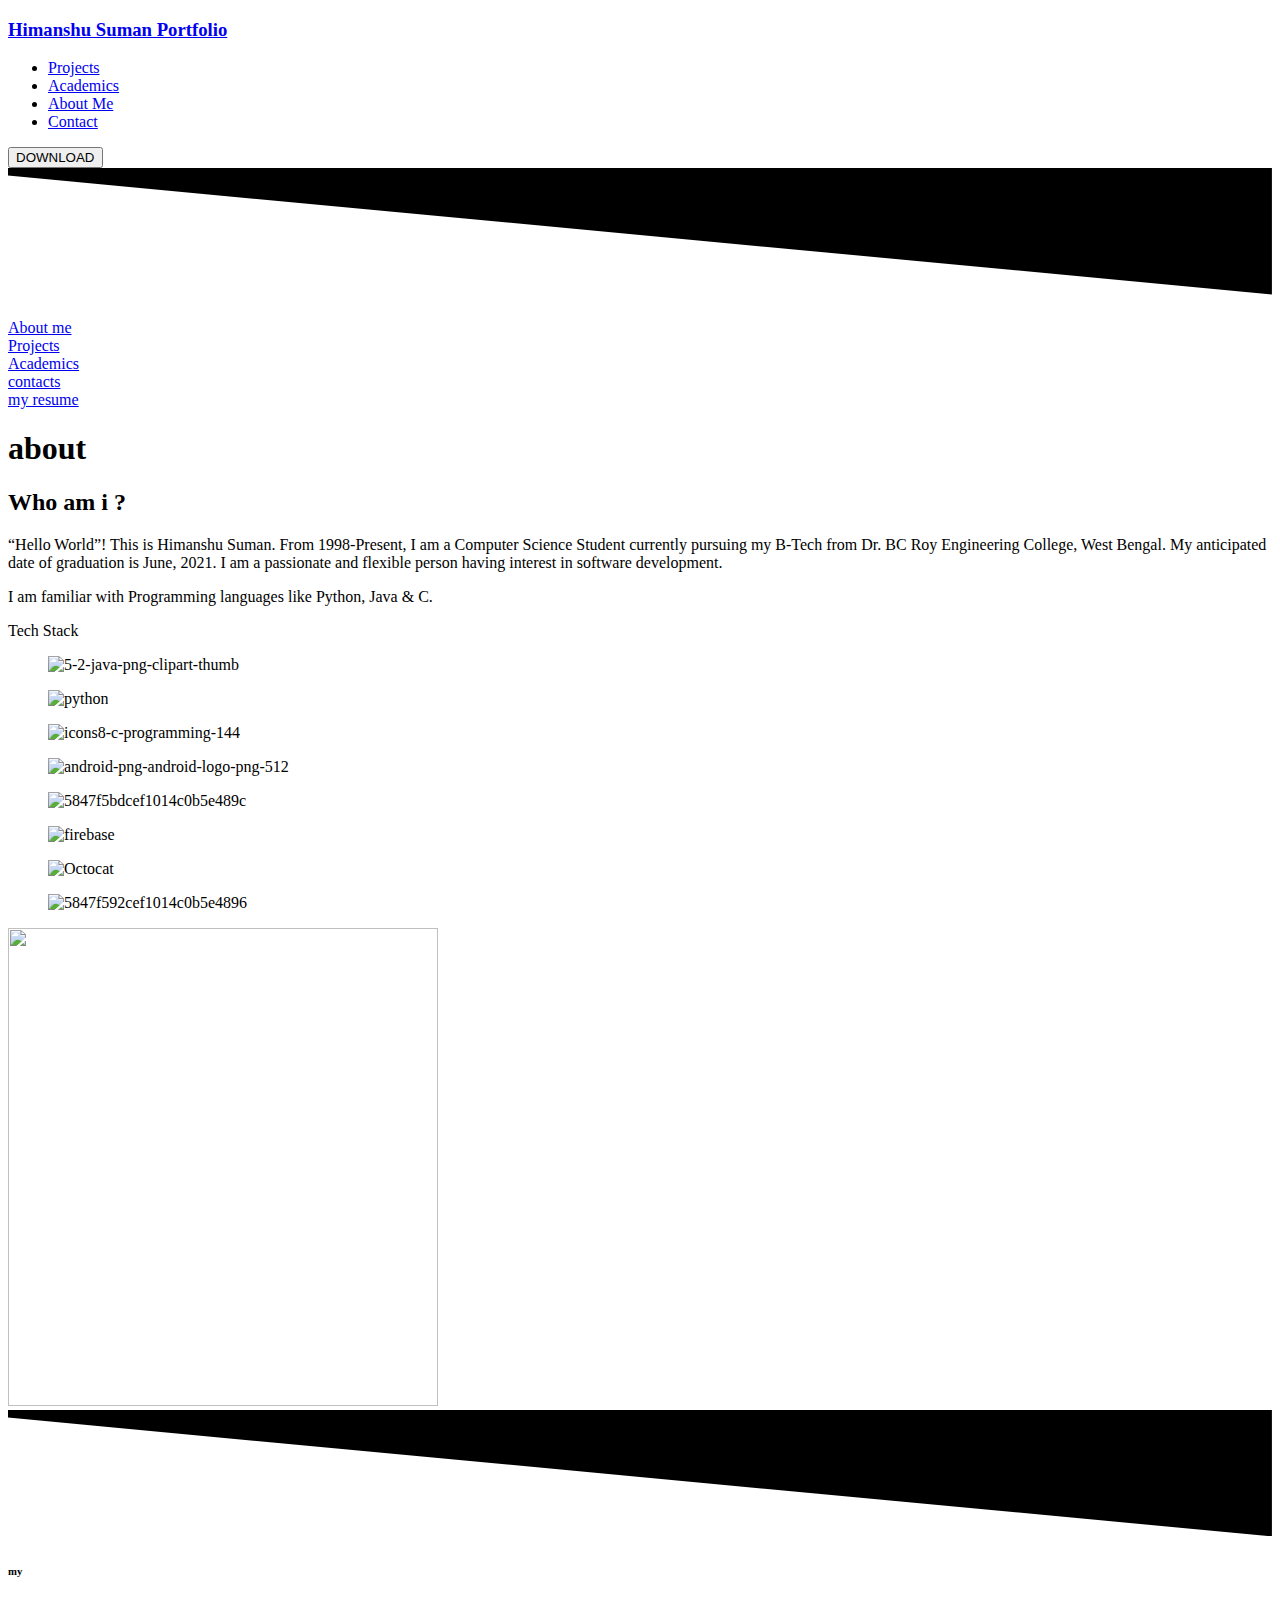
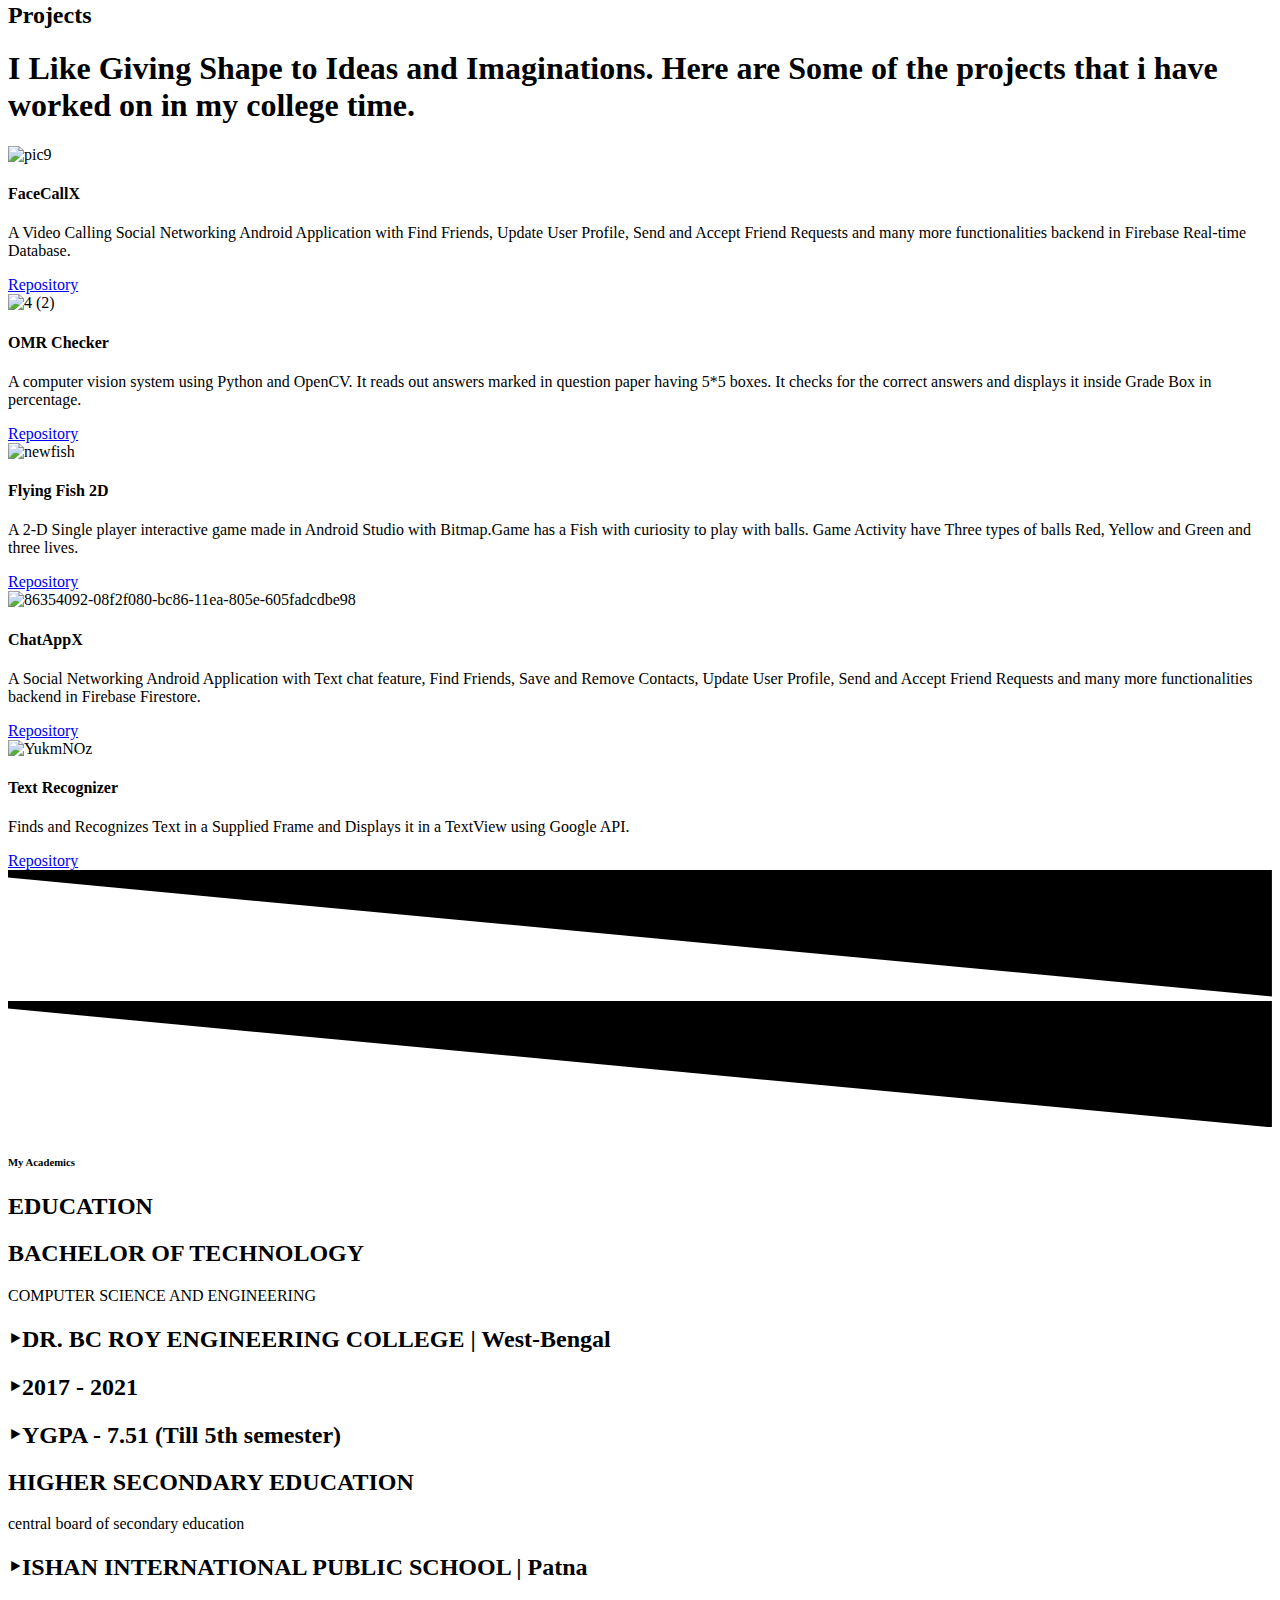
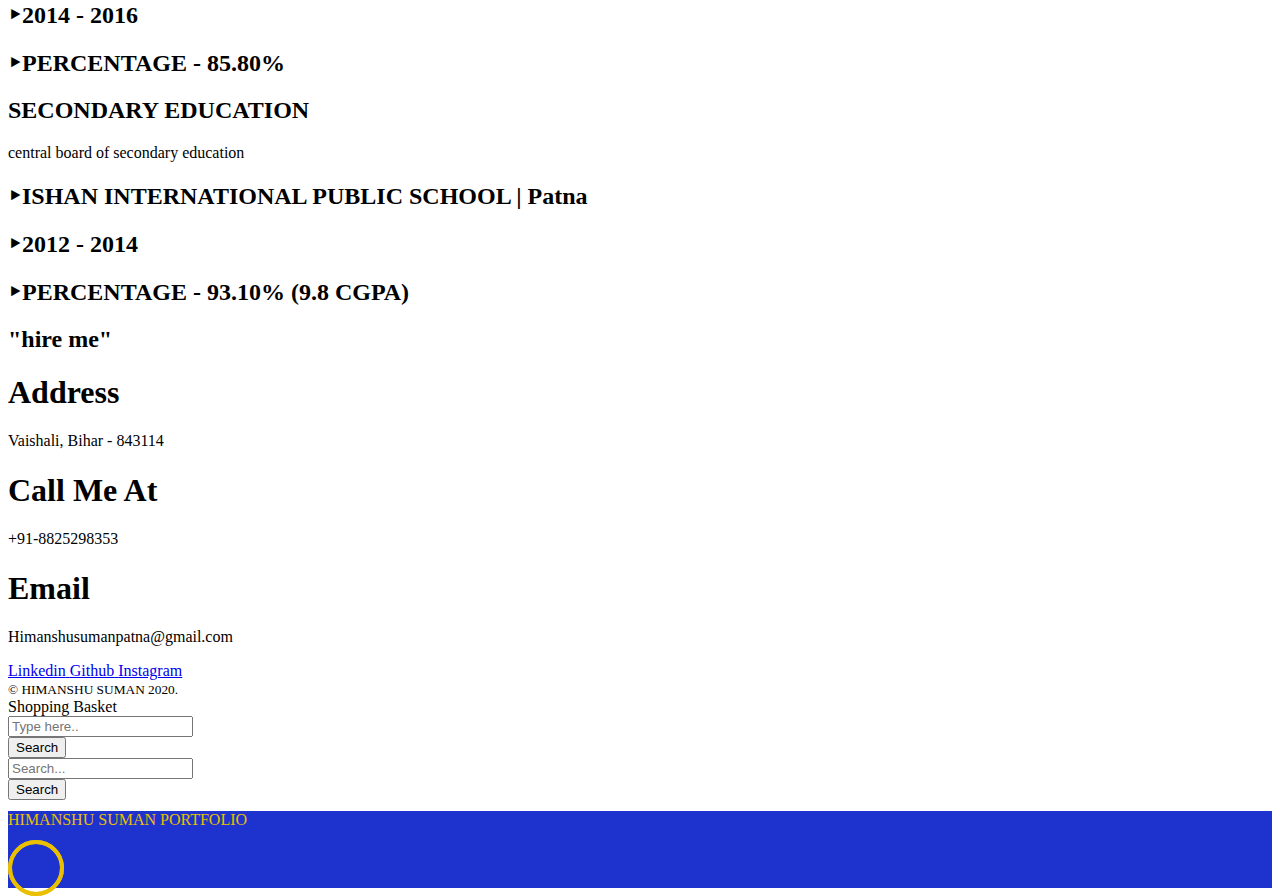
==== index.html @ 6cfdc126 "commit" ====
<!DOCTYPE html>
<html class="no-js" lang="en-US"> 
<head>
	
<script async src="https://www.googletagmanager.com/gtag/js?id=UA-173266961-1"></script>
<script>
  window.dataLayer = window.dataLayer || [];
  function gtag(){dataLayer.push(arguments);}
  gtag('js', new Date());

  gtag('config', 'UA-173266961-1');
</script>

        <meta charset="UTF-8">
        <meta http-equiv="X-UA-Compatible" content="IE=edge">
        
        <meta name="viewport" content="initial-scale=1,user-scalable=no,width=device-width">


<title>Himanshu Suman Portfolio</title>
<link rel="dns-prefetch" href="//fonts.googleapis.com">
<link rel="dns-prefetch" href="//s.w.org">


<link rel="stylesheet" id="wp-block-library-css" href="https://www.himanshsumanportfolio.me/wp-includes/css/dist/block-library/style.min.css" type="text/css" media="all">
<link rel="stylesheet" id="typed-cursor-css" href="https://www.himanshsumanportfolio.me/wp-content/plugins/animated-typing-effect/assets/css/cursor.css" type="text/css" media="all">
<link rel="stylesheet" id="contact-form-7-css" href="https://www.himanshsumanportfolio.me/wp-content/plugins/contact-form-7/includes/css/styles.css" type="text/css" media="all">
<link rel="stylesheet" id="preloader-plus-css" href="https://www.himanshsumanportfolio.me/wp-content/plugins/preloader-plus/assets/css/preloader-plus.min.css" type="text/css" media="all">
<style id="preloader-plus-inline-css" type="text/css">
.preloader-plus {background-color: #1e33ce; }body.complete > *:not(.preloader-plus),.preloader-plus {transition-duration: 1000ms,1000ms,0s; }.preloader-plus * {color: #eabf00; }.preloader-plus.complete {opacity: 0; transform:  scale(1); transition-delay: 0s,0s,1000ms; }.preloader-plus .preloader-site-title {font-weight: 300; font-size: 16px; text-transform: uppercase; }.preloader-plus #preloader-counter {font-weight: 200; font-size: 20px; }.preloader-plus .preloader-plus-custom-content {font-weight: bold; font-size: 24px; text-transform: none; }.preloader-plus-default-icons {width: 48px; height: 48px; }.preloader-plus .preloader-custom-img {animation: preloader-rotation 3000ms linear infinite; width: 50px; }.preloader-plus .prog-bar {height: 20px; background-color: #dd3333; }.preloader-plus .prog-bar-bg {height: 20px; background-color: #919191; }.preloader-plus .prog-bar-wrapper {middle: 0; padding-middle: 0; width: 100%; }
</style>
<link rel="stylesheet" id="elementor-icons-css" href="https://www.himanshsumanportfolio.me/wp-content/plugins/elementor/assets/lib/eicons/css/elementor-icons.min.css" type="text/css" media="all">
<link rel="stylesheet" id="elementor-animations-css" href="https://www.himanshsumanportfolio.me/wp-content/plugins/elementor/assets/lib/animations/animations.min.css" type="text/css" media="all">
<link rel="stylesheet" id="elementor-frontend-css" href="https://www.himanshsumanportfolio.me/wp-content/plugins/elementor/assets/css/frontend.min.css" type="text/css" media="all">
<style id="elementor-frontend-inline-css" type="text/css">
/* Start custom CSS for aux_button, class: .elementor-element-f1c2442 */@media only screen and (max-width:1268px) {
    .elementor-152 .elementor-element.elementor-element-f1c2442{
        display:none;
    }
}/* End custom CSS */
</style>
<link rel="stylesheet" id="auxin-elementor-widgets-css" href="https://www.himanshsumanportfolio.me/wp-content/plugins/auxin-elements/admin/assets/css/elementor-widgets.css" type="text/css" media="all">
<link rel="stylesheet" id="mediaelement-css" href="https://www.himanshsumanportfolio.me/wp-includes/js/mediaelement/mediaelementplayer-legacy.min.css" type="text/css" media="all">
<link rel="stylesheet" id="wp-mediaelement-css" href="https://www.himanshsumanportfolio.me/wp-includes/js/mediaelement/wp-mediaelement.min.css" type="text/css" media="all">
<link rel="stylesheet" id="elementor-global-css" href="https://www.himanshsumanportfolio.me/wp-content/uploads/elementor/css/global.css" type="text/css" media="all">
<link rel="stylesheet" id="elementor-post-55-css" href="https://www.himanshsumanportfolio.me/wp-content/uploads/elementor/css/post-55.css" type="text/css" media="all">
<link rel="stylesheet" id="auxin-base-css" href="https://www.himanshsumanportfolio.me/wp-content/themes/phlox/css/base.css" type="text/css" media="all">
<link rel="stylesheet" id="auxin-front-icon-css" href="https://www.himanshsumanportfolio.me/wp-content/themes/phlox/css/auxin-icon.css" type="text/css" media="all">
<link rel="stylesheet" id="auxin-main-css" href="https://www.himanshsumanportfolio.me/wp-content/themes/phlox/css/main.css" type="text/css" media="all">
<link rel="stylesheet" id="auxin-third-party-css" href="https://www.himanshsumanportfolio.me/wp-content/themes/phlox/css/other/third-party.css" type="text/css" media="all">
<link rel="stylesheet" id="auxin-fonts-google-css" href="//fonts.googleapis.com/css?family=Medula+One%3Aregular&ver=5.2" type="text/css" media="all">
<link rel="stylesheet" id="auxin-custom-css" href="https://www.himanshsumanportfolio.me/wp-content/uploads/phlox/custom.css" type="text/css" media="all">
<link rel="stylesheet" id="elementor-post-152-css" href="https://www.himanshsumanportfolio.me/wp-content/uploads/elementor/css/post-152.css" type="text/css" media="all">
<link rel="stylesheet" id="google-fonts-1-css" href="https://fonts.googleapis.com/css?family=Average%3A100%2C100italic%2C200%2C200italic%2C300%2C300italic%2C400%2C400italic%2C500%2C500italic%2C600%2C600italic%2C700%2C700italic%2C800%2C800italic%2C900%2C900italic%7CCambay%3A100%2C100italic%2C200%2C200italic%2C300%2C300italic%2C400%2C400italic%2C500%2C500italic%2C600%2C600italic%2C700%2C700italic%2C800%2C800italic%2C900%2C900italic%7CTitillium+Web%3A100%2C100italic%2C200%2C200italic%2C300%2C300italic%2C400%2C400italic%2C500%2C500italic%2C600%2C600italic%2C700%2C700italic%2C800%2C800italic%2C900%2C900italic&ver=5.4.2" type="text/css" media="all">
<link rel="stylesheet" id="google-earlyaccess-2-css" href="https://fonts.googleapis.com/earlyaccess/opensanshebrew.css?ver=5.4.2" type="text/css" media="all">
<link rel="stylesheet" id="elementor-icons-shared-0-css" href="https://www.himanshsumanportfolio.me/wp-content/plugins/elementor/assets/lib/font-awesome/css/fontawesome.min.css" type="text/css" media="all">
<link rel="stylesheet" id="elementor-icons-fa-solid-css" href="https://www.himanshsumanportfolio.me/wp-content/plugins/elementor/assets/lib/font-awesome/css/solid.min.css" type="text/css" media="all">
<link rel="stylesheet" id="elementor-icons-fa-brands-css" href="https://www.himanshsumanportfolio.me/wp-content/plugins/elementor/assets/lib/font-awesome/css/brands.min.css" type="text/css" media="all">
<script type="text/javascript">
/* <![CDATA[ */
var auxin = {"ajax_url":"https:\/\/www.himanshsumanportfolio.me\/wp-admin\/admin-ajax.php","is_rtl":"","is_reponsive":"1","is_framed":"","frame_width":"20","wpml_lang":"en","uploadbaseurl":"https:\/\/www.himanshsumanportfolio.me\/wp-content\/uploads"};
/* ]]> */
</script>
<script type="text/javascript">
/* < ![CDATA[ */
function auxinNS(n){for(var e=n.split("."),a=window,i="",r=e.length,t=0;r>t;t++)"window"!=e[t]&&(i=e[t],a[i]=a[i]||{},a=a[i]);return a;}
/* ]]> */
</script>
<script type="text/javascript" src="https://www.himanshsumanportfolio.me/wp-includes/js/jquery/jquery.js"></script>
<script type="text/javascript" src="https://www.himanshsumanportfolio.me/wp-includes/js/jquery/jquery-migrate.min.js"></script>
<script type="text/javascript">
/* <![CDATA[ */
var preloader_plus = {"animation_delay":"500","animation_duration":"1000"};
/* ]]> */
</script>
<script type="text/javascript" src="https://www.himanshsumanportfolio.me/wp-content/plugins/preloader-plus//assets/js/preloader-plus.min.js"></script>
<script type="text/javascript" src="https://www.himanshsumanportfolio.me/wp-content/themes/phlox/js/solo/modernizr-custom.min.js"></script>







    <meta name="title" content="Home">
    <meta name="description" content="About me Projects Academics contacts my resume about Who am i ? “Hello World”! This is Himanshu Suman. From 1998-Present, I am a Computer Science Student currently pursuing my B-Tech from Dr. BC Roy Engineering College, West Bengal. My anticipated date of graduation is June, 2021. I am a passionate and flexible person having interest […]">
    
<meta name="theme-color" content="#282424">

<meta name="msapplication-navbutton-color" content="#282424">

<meta name="apple-mobile-web-app-capable" content="yes">
<meta name="apple-mobile-web-app-status-bar-style" content="black-translucent">

<link rel="icon" href="https://www.himanshsumanportfolio.me/wp-content/uploads/2020/07/h-letter-logo-design-with-colorful-rainbow-vector-22313480-5.jpg" sizes="32x32">
<link rel="icon" href="https://www.himanshsumanportfolio.me/wp-content/uploads/2020/07/h-letter-logo-design-with-colorful-rainbow-vector-22313480-5.jpg" sizes="192x192">
<link rel="apple-touch-icon" href="https://www.himanshsumanportfolio.me/wp-content/uploads/2020/07/h-letter-logo-design-with-colorful-rainbow-vector-22313480-5.jpg">
<meta name="msapplication-TileImage" content="https://www.himanshsumanportfolio.me/wp-content/uploads/2020/07/h-letter-logo-design-with-colorful-rainbow-vector-22313480-5.jpg">

</head>


<body class="home page-template-default page page-id-55 _auxels elementor-default elementor-kit-18 elementor-page elementor-page-55 phlox aux-dom-unready aux-full-width aux-resp aux-s-fhd  aux-page-animation-off" data-framed="">


<div id="inner-body">

    <header class="aux-elementor-header" id="site-elementor-header" itemscope="itemscope" itemtype="https://schema.org/WPHeader" data-sticky-height="80">
        <div class="aux-wrapper">
            <div class="aux-header aux-header-elements-wrapper">
            		<div data-elementor-type="header" data-elementor-id="152" class="elementor elementor-152" data-elementor-settings="[]">
			<div class="elementor-inner">
				<div class="elementor-section-wrap">
							<section class="elementor-element elementor-element-34ccc0d elementor-section-content-middle elementor-section-boxed elementor-section-height-default elementor-section-height-default elementor-section elementor-top-section" data-id="34ccc0d" data-element_type="section" data-settings='{"background_background":"classic"}'>
						<div class="elementor-container elementor-column-gap-no">
				<div class="elementor-row">
				<div class="aux-parallax-section elementor-element elementor-element-6124dc0 elementor-column elementor-col-50 elementor-top-column" data-id="6124dc0" data-element_type="column">
			<div class="elementor-column-wrap  elementor-element-populated">
					<div class="elementor-widget-wrap">
				<div class="elementor-element elementor-element-d931a60 elementor-widget elementor-widget-aux_logo" data-id="d931a60" data-element_type="widget" data-widget_type="aux_logo.default">
				<div class="elementor-widget-container">
			<div class="aux-widget-logo"><section class="aux-logo-text"><h3 class="site-title"><a href="https://www.himanshsumanportfolio.me/" title="Himanshu Suman Portfolio">Himanshu Suman Portfolio</a></h3></section></div>		</div>
				</div>
						</div>
			</div>
		</div>
				<div class="aux-parallax-section elementor-element elementor-element-3d61ab7 elementor-column elementor-col-50 elementor-top-column" data-id="3d61ab7" data-element_type="column">
			<div class="elementor-column-wrap  elementor-element-populated">
					<div class="elementor-widget-wrap">
				<div class="elementor-element elementor-element-bcaf03c elementor-widget__width-auto elementor-widget elementor-widget-aux_menu_box" data-id="bcaf03c" data-element_type="widget" data-widget_type="aux_menu_box.default">
				<div class="elementor-widget-container">
			<div class="aux-elementor-header-menu aux-nav-menu-element aux-nav-menu-element-bcaf03c"><div class="aux-burger-box" data-target-panel="overlay" data-target-content=".elementor-element-bcaf03c .aux-master-menu"><div class="aux-burger aux-regular-medium"><span class="mid-line"></span></div></div>
<nav id="master-menu-elementor-bcaf03c" class="menu-main_menu-container">

	<ul id="menu-main_menu" class="aux-master-menu aux-no-js aux-skin-classic aux-with-indicator aux-horizontal" data-type="horizontal" data-switch-type="toggle" data-switch-parent=".elementor-element-bcaf03c .aux-fs-popup .aux-fs-menu" data-switch-width="768">
		
		<li id="menu-item-144" class="menu-item menu-item-type-custom menu-item-object-custom menu-item-144 aux-menu-depth-0 aux-menu-root-1 aux-menu-item">
			<a href="#projects" class="aux-item-content">
				<span class="aux-menu-label">Projects</span>
			</a>
		</li>
		
		
		<li id="menu-item-145" class="menu-item menu-item-type-custom menu-item-object-custom menu-item-145 aux-menu-depth-0 aux-menu-root-2 aux-menu-item">
			<a href="#education" class="aux-item-content">
				<span class="aux-menu-label">Academics</span>
			</a>
		</li>
		
		
		<li id="menu-item-147" class="menu-item menu-item-type-custom menu-item-object-custom menu-item-147 aux-menu-depth-0 aux-menu-root-3 aux-menu-item">
			<a href="#about" class="aux-item-content">
				<span class="aux-menu-label">About Me</span>
			</a>
		</li>
		
		
		<li id="menu-item-146" class="menu-item menu-item-type-custom menu-item-object-custom menu-item-146 aux-menu-depth-0 aux-menu-root-4 aux-menu-item">
			<a href="#contact" class="aux-item-content">
				<span class="aux-menu-label">Contact</span>
			</a>
		</li>
		
	</ul>

</nav>

<section class="aux-fs-popup aux-fs-menu-layout-center aux-indicator"><div class="aux-panel-close"><div class="aux-close aux-cross-symbol aux-thick-medium"></div></div><div class="aux-fs-menu"></div></section></div><style>@media only screen and (min-width: 769px) { .elementor-element-bcaf03c .aux-burger-box { display: none } }</style>		</div>
				</div>
				<div class="elementor-element elementor-element-f1c2442 elementor-widget__width-auto elementor-widget elementor-widget-aux_button" data-id="f1c2442" data-element_type="widget" data-widget_type="aux_button.default">
				<div class="elementor-widget-container">
			<button class="aux-button aux-medium aux-white aux-curve aux-none aux-uppercase"><span class="aux-overlay"></span><span class="aux-text">DOWNLOAD</span></button>		</div>
				</div>
						</div>
			</div>
		</div>
						</div>
			</div>
		</section>
						</div>
			</div>
		</div>
		            </div>
        </div>
    </header>

    <main id="main" class="aux-main aux-territory  aux-single aux-page aux-boxed-container aux-content-top-margin no-sidebar aux-sidebar-style-border aux-user-entry">
        <div class="aux-wrapper">
            <div class="aux-container aux-fold">

                <div id="primary" class="aux-primary">
                    <div class="content" role="main">

                        
                
                        
                        <article id="post-55" class="post-55 page type-page status-publish hentry">

                            <div class="entry-main">

                                <div class="entry-content">

                                    		<div data-elementor-type="wp-page" data-elementor-id="55" class="elementor elementor-55" data-elementor-settings="[]">
			<div class="elementor-inner">
				<div class="elementor-section-wrap">
							<section class="elementor-element elementor-element-41f0d5fc elementor-section-stretched elementor-section-full_width elementor-section-height-default elementor-section-height-default elementor-invisible elementor-section elementor-top-section" data-id="41f0d5fc" data-element_type="section" data-settings='{"stretch_section":"section-stretched","background_background":"classic","shape_divider_bottom":"tilt","animation":"none"}'>
							<div class="elementor-background-overlay"></div>
						<div class="elementor-shape elementor-shape-bottom" data-negative="false">
			<svg xmlns="http://www.w3.org/2000/svg" viewbox="0 0 1000 100" preserveaspectratio="none">
	<path class="elementor-shape-fill" d="M0,6V0h1000v100L0,6z"></path>
</svg>		</div>
					<div class="elementor-container elementor-column-gap-no">
				<div class="elementor-row">
				<div class="aux-parallax-section elementor-element elementor-element-32102558 elementor-column elementor-col-100 elementor-top-column" data-id="32102558" data-element_type="column">
			<div class="elementor-column-wrap  elementor-element-populated">
					<div class="elementor-widget-wrap">
				<div class="elementor-element elementor-element-874ce14 elementor-widget elementor-widget-spacer" data-id="874ce14" data-element_type="widget" data-widget_type="spacer.default">
				<div class="elementor-widget-container">
					<div class="elementor-spacer">
			<div class="elementor-spacer-inner"></div>
		</div>
				</div>
				</div>
				<div class="elementor-element elementor-element-79bd940 elementor-widget elementor-widget-heading" data-id="79bd940" data-element_type="widget" data-widget_type="heading.default">
				<div class="elementor-widget-container">
			<h2 class="elementor-heading-title elementor-size-medium"><span class="typed-me" data-string0="HELLO," data-string1="NICE TO MEET YOU!" data-string2="MYSELF, HIMANSHU SUMAN" data-string3="I WRITE CODE" data-string4="I LOVE TO DEVELOP ❤️" data-string5="Actively Looking For Full-Time Opportunities." data-type-speed="150" data-start-delay="1300" data-backspeed="40" data-back-delay="500" data-loop="1"></span></h2>		</div>
				</div>
				<div class="elementor-element elementor-element-3649a26 elementor-widget elementor-widget-spacer" data-id="3649a26" data-element_type="widget" data-widget_type="spacer.default">
				<div class="elementor-widget-container">
					<div class="elementor-spacer">
			<div class="elementor-spacer-inner"></div>
		</div>
				</div>
				</div>
				<div class="elementor-element elementor-element-cd8270f elementor-align-right elementor-mobile-align-left animated-fast elementor-tablet-align-center elementor-invisible elementor-widget elementor-widget-button" data-id="cd8270f" data-element_type="widget" data-settings='{"_animation":"fadeInRight","_animation_delay":500}' data-widget_type="button.default">
				<div class="elementor-widget-container">
					<div class="elementor-button-wrapper">
			<a href="#about" class="elementor-button-link elementor-button elementor-size-md elementor-animation-wobble-skew" role="button">
						<span class="elementor-button-content-wrapper">
						<span class="elementor-button-icon elementor-align-icon-right">
				<i aria-hidden="true" class="fas fa-hand-point-up"></i>			</span>
						<span class="elementor-button-text">About me</span>
		</span>
					</a>
		</div>
				</div>
				</div>
				<div class="elementor-element elementor-element-3c072c2 elementor-align-right elementor-mobile-align-left animated-fast elementor-tablet-align-center elementor-invisible elementor-widget elementor-widget-button" data-id="3c072c2" data-element_type="widget" data-settings='{"_animation":"fadeInRight","_animation_delay":500}' data-widget_type="button.default">
				<div class="elementor-widget-container">
					<div class="elementor-button-wrapper">
			<a href="#projects" class="elementor-button-link elementor-button elementor-size-md elementor-animation-wobble-skew" role="button">
						<span class="elementor-button-content-wrapper">
						<span class="elementor-button-icon elementor-align-icon-right">
				<i aria-hidden="true" class="fas fa-hand-point-up"></i>			</span>
						<span class="elementor-button-text">Projects</span>
		</span>
					</a>
		</div>
				</div>
				</div>
				<div class="elementor-element elementor-element-5944e40 elementor-align-right elementor-mobile-align-left animated-fast elementor-tablet-align-center elementor-invisible elementor-widget elementor-widget-button" data-id="5944e40" data-element_type="widget" data-settings='{"_animation":"fadeInRight","_animation_delay":500}' data-widget_type="button.default">
				<div class="elementor-widget-container">
					<div class="elementor-button-wrapper">
			<a href="#education" class="elementor-button-link elementor-button elementor-size-md elementor-animation-wobble-top" role="button">
						<span class="elementor-button-content-wrapper">
						<span class="elementor-button-icon elementor-align-icon-right">
				<i aria-hidden="true" class="fas fa-hand-point-up"></i>			</span>
						<span class="elementor-button-text">Academics</span>
		</span>
					</a>
		</div>
				</div>
				</div>
				<div class="elementor-element elementor-element-c1cf8e4 elementor-align-right elementor-mobile-align-left animated-fast elementor-tablet-align-center elementor-invisible elementor-widget elementor-widget-button" data-id="c1cf8e4" data-element_type="widget" data-settings='{"_animation":"fadeInRight","_animation_delay":500}' data-widget_type="button.default">
				<div class="elementor-widget-container">
					<div class="elementor-button-wrapper">
			<a href="#contact" class="elementor-button-link elementor-button elementor-size-md elementor-animation-wobble-top" role="button">
						<span class="elementor-button-content-wrapper">
						<span class="elementor-button-icon elementor-align-icon-right">
				<i aria-hidden="true" class="fas fa-hand-point-up"></i>			</span>
						<span class="elementor-button-text">contacts</span>
		</span>
					</a>
		</div>
				</div>
				</div>
				<div class="elementor-element elementor-element-db06ad7 elementor-align-right elementor-mobile-align-left animated-fast elementor-tablet-align-center elementor-invisible elementor-widget elementor-widget-button" data-id="db06ad7" data-element_type="widget" data-settings='{"_animation":"fadeInRight","_animation_delay":500}' data-widget_type="button.default">
				<div class="elementor-widget-container">
					<div class="elementor-button-wrapper">
			<a href="https://www.himanshsumanportfolio.me/wp-content/uploads/2020/09/HimanshuSumanResume.pdf" class="elementor-button-link elementor-button elementor-size-md elementor-animation-wobble-top" role="button">
						<span class="elementor-button-content-wrapper">
						<span class="elementor-button-icon elementor-align-icon-right">
				<i aria-hidden="true" class="fas fa-hand-point-up"></i>			</span>
						<span class="elementor-button-text">my resume</span>
		</span>
					</a>
		</div>
				</div>
				</div>
						</div>
			</div>
		</div>
						</div>
			</div>
		</section>
				<section class="elementor-element elementor-element-2a0df323 elementor-section-stretched elementor-section-boxed elementor-section-height-default elementor-section-height-default elementor-section elementor-top-section" data-id="2a0df323" data-element_type="section" id="about" data-settings='{"stretch_section":"section-stretched","background_background":"classic"}'>
						<div class="elementor-container elementor-column-gap-default">
				<div class="elementor-row">
				<div class="aux-parallax-section elementor-element elementor-element-5c0f75ae elementor-column elementor-col-100 elementor-top-column" data-id="5c0f75ae" data-element_type="column">
			<div class="elementor-column-wrap  elementor-element-populated">
					<div class="elementor-widget-wrap">
				<div class="elementor-element elementor-element-1c536c3a animated-slow elementor-invisible elementor-widget elementor-widget-heading" data-id="1c536c3a" data-element_type="widget" data-settings='{"_animation":"pulse","_animation_mobile":"pulse"}' data-widget_type="heading.default">
				<div class="elementor-widget-container">
			<h1 class="elementor-heading-title elementor-size-default">about</h1>		</div>
				</div>
				<section class="elementor-element elementor-element-51a8f0cc elementor-section-boxed elementor-section-height-default elementor-section-height-default elementor-section elementor-inner-section" data-id="51a8f0cc" data-element_type="section" data-settings='{"background_background":"classic"}'>
						<div class="elementor-container elementor-column-gap-default">
				<div class="elementor-row">
				<div class="aux-parallax-section elementor-element elementor-element-17b5aa4e elementor-column elementor-col-50 elementor-inner-column" data-id="17b5aa4e" data-element_type="column">
			<div class="elementor-column-wrap  elementor-element-populated">
					<div class="elementor-widget-wrap">
				<div class="elementor-element elementor-element-3ba69432 elementor-widget elementor-widget-heading" data-id="3ba69432" data-element_type="widget" data-widget_type="heading.default">
				<div class="elementor-widget-container">
			<h2 class="elementor-heading-title elementor-size-default">Who am i ?</h2>		</div>
				</div>
				<div class="elementor-element elementor-element-2c1acdbb elementor-widget elementor-widget-text-editor" data-id="2c1acdbb" data-element_type="widget" data-widget_type="text-editor.default">
				<div class="elementor-widget-container">
					<div class="elementor-text-editor elementor-clearfix"><p>“Hello World”! This is Himanshu Suman. From 1998-Present, I am a Computer Science Student currently pursuing my B-Tech from Dr. BC Roy Engineering College, West Bengal. My anticipated date of graduation is June, 2021. I am a passionate and flexible person having interest in software development.</p></div>
				</div>
				</div>
				<div class="elementor-element elementor-element-3425bc2c elementor-widget elementor-widget-text-editor" data-id="3425bc2c" data-element_type="widget" data-widget_type="text-editor.default">
				<div class="elementor-widget-container">
					<div class="elementor-text-editor elementor-clearfix"><p>I am familiar with Programming languages like Python, Java & C.</p></div>
				</div>
				</div>
				<div class="elementor-element elementor-element-8012441 elementor-widget elementor-widget-text-editor" data-id="8012441" data-element_type="widget" data-widget_type="text-editor.default">
				<div class="elementor-widget-container">
					<div class="elementor-text-editor elementor-clearfix"><p>Tech Stack</p></div>
				</div>
				</div>
				<div class="elementor-element elementor-element-df326fe elementor-pagination-position-outside elementor-widget elementor-widget-image-carousel" data-id="df326fe" data-element_type="widget" data-settings='{"slides_to_show":"5","slides_to_show_mobile":"4","navigation":"dots","autoplay_speed":350,"image_spacing_custom":{"unit":"px","size":0,"sizes":[]},"pause_on_hover":"no","pause_on_interaction":"no","autoplay":"yes","infinite":"yes","speed":500,"direction":"ltr"}' data-widget_type="image-carousel.default">
				<div class="elementor-widget-container">
					<div class="elementor-image-carousel-wrapper swiper-container" dir="ltr">
			<div class="elementor-image-carousel swiper-wrapper">
				<div class="swiper-slide"><figure class="swiper-slide-inner"><img class="swiper-slide-image" src="https://www.himanshsumanportfolio.me/wp-content/uploads/2020/07/5-2-java-png-clipart-thumb-150x150.png" alt="5-2-java-png-clipart-thumb"></figure></div><div class="swiper-slide"><figure class="swiper-slide-inner"><img class="swiper-slide-image" src="https://www.himanshsumanportfolio.me/wp-content/uploads/2020/07/python-150x150.png" alt="python"></figure></div><div class="swiper-slide"><figure class="swiper-slide-inner"><img class="swiper-slide-image" src="https://www.himanshsumanportfolio.me/wp-content/uploads/2020/07/icons8-c-programming-144.png" alt="icons8-c-programming-144"></figure></div><div class="swiper-slide"><figure class="swiper-slide-inner"><img class="swiper-slide-image" src="https://www.himanshsumanportfolio.me/wp-content/uploads/2020/07/android-png-android-logo-png-512-150x150.png" alt="android-png-android-logo-png-512"></figure></div><div class="swiper-slide"><figure class="swiper-slide-inner"><img class="swiper-slide-image" src="https://www.himanshsumanportfolio.me/wp-content/uploads/2020/10/5847f5bdcef1014c0b5e489c-150x150.png" alt="5847f5bdcef1014c0b5e489c"></figure></div><div class="swiper-slide"><figure class="swiper-slide-inner"><img class="swiper-slide-image" src="https://www.himanshsumanportfolio.me/wp-content/uploads/2020/07/firebase-150x150.png" alt="firebase"></figure></div><div class="swiper-slide"><figure class="swiper-slide-inner"><img class="swiper-slide-image" src="https://www.himanshsumanportfolio.me/wp-content/uploads/2020/07/Octocat-150x150.png" alt="Octocat"></figure></div><div class="swiper-slide"><figure class="swiper-slide-inner"><img class="swiper-slide-image" src="https://www.himanshsumanportfolio.me/wp-content/uploads/2020/07/5847f592cef1014c0b5e4896-150x150.png" alt="5847f592cef1014c0b5e4896"></figure></div>			</div>
												<div class="swiper-pagination"></div>
													</div>
				</div>
				</div>
						</div>
			</div>
		</div>
				<div class="aux-parallax-section elementor-element elementor-element-2698b28 elementor-column elementor-col-50 elementor-inner-column" data-id="2698b28" data-element_type="column">
			<div class="elementor-column-wrap  elementor-element-populated">
					<div class="elementor-widget-wrap">
				<div class="elementor-element elementor-element-ecb1ff4 elementor-invisible elementor-widget elementor-widget-image" data-id="ecb1ff4" data-element_type="widget" data-settings='{"_animation":"none","_animation_delay":300,"_animation_mobile":"zoomIn"}' data-widget_type="image.default">
				<div class="elementor-widget-container">
					<div class="elementor-image">
										<img width="430" height="478" src="https://www.himanshsumanportfolio.me/wp-content/uploads/2020/08/IMG_20200701_190754-removebg-preview-2.png" class="attachment-full size-full" alt="">											</div>
				</div>
				</div>
						</div>
			</div>
		</div>
						</div>
			</div>
		</section>
						</div>
			</div>
		</div>
						</div>
			</div>
		</section>
				<section class="elementor-element elementor-element-b54f099 elementor-section-stretched elementor-section-boxed elementor-section-height-default elementor-section-height-default elementor-section elementor-top-section" data-id="b54f099" data-element_type="section" id="projects" data-settings='{"stretch_section":"section-stretched","background_background":"classic","shape_divider_top":"tilt"}'>
					<div class="elementor-shape elementor-shape-top" data-negative="false">
			<svg xmlns="http://www.w3.org/2000/svg" viewbox="0 0 1000 100" preserveaspectratio="none">
	<path class="elementor-shape-fill" d="M0,6V0h1000v100L0,6z"></path>
</svg>		</div>
					<div class="elementor-container elementor-column-gap-default">
				<div class="elementor-row">
				<div class="aux-parallax-section elementor-element elementor-element-a8fa688 elementor-column elementor-col-100 elementor-top-column" data-id="a8fa688" data-element_type="column">
			<div class="elementor-column-wrap  elementor-element-populated">
					<div class="elementor-widget-wrap">
				<div class="elementor-element elementor-element-3760040 elementor-invisible elementor-widget elementor-widget-heading" data-id="3760040" data-element_type="widget" data-settings='{"_animation":"pulse","_animation_mobile":"pulse"}' data-widget_type="heading.default">
				<div class="elementor-widget-container">
			<h6 class="elementor-heading-title elementor-size-default">my</h6>		</div>
				</div>
				<div class="elementor-element elementor-element-4a9a770 animated-slow elementor-invisible elementor-widget elementor-widget-heading" data-id="4a9a770" data-element_type="widget" data-settings='{"_animation":"pulse","_animation_delay":0,"_animation_mobile":"pulse"}' data-widget_type="heading.default">
				<div class="elementor-widget-container">
			<h2 class="elementor-heading-title elementor-size-default">Projects</h2>		</div>
				</div>
				<div class="elementor-element elementor-element-7fe8c27 elementor-widget elementor-widget-heading" data-id="7fe8c27" data-element_type="widget" data-widget_type="heading.default">
				<div class="elementor-widget-container">
			<h1 class="elementor-heading-title elementor-size-default">I Like Giving Shape to Ideas and Imaginations. Here are Some of the projects that i have worked on in my college time.</h1>		</div>
				</div>
						</div>
			</div>
		</div>
						</div>
			</div>
		</section>
				<section class="elementor-element elementor-element-920eae9 elementor-section-stretched elementor-section-full_width elementor-section-height-default elementor-section-height-default elementor-section elementor-top-section" data-id="920eae9" data-element_type="section" data-settings='{"stretch_section":"section-stretched","background_background":"classic"}'>
						<div class="elementor-container elementor-column-gap-default">
				<div class="elementor-row">
				<div class="aux-parallax-section elementor-element elementor-element-18a67b4 elementor-column elementor-col-33 elementor-top-column" data-id="18a67b4" data-element_type="column">
			<div class="elementor-column-wrap  elementor-element-populated">
					<div class="elementor-widget-wrap">
				<div class="elementor-element elementor-element-c54c0db animated-slow elementor-invisible elementor-widget elementor-widget-aux_text" data-id="c54c0db" data-element_type="widget" data-settings='{"_animation":"fadeInLeft"}' data-widget_type="aux_text.default">
				<div class="elementor-widget-container">
			<section class="widget-container aux-widget-text aux-parent-au4f5e7431" style="">        <div class="aux-widget-advanced-text aux-wrap-style-simple aux-ico-pos-top aux-text-center aux-text-resp- aux-text-color-dark aux-text-widget-bg-center  ">
                    <div class="aux-text-widget-overlay" style="background-color: #211F20; "></div>
        
                            <div class="aux-text-widget-header ">
                        <div class="aux-ico-box aux-ico-large aux-img-box aux-ico-shape-round-rect  ">
                                                                <img width="271" height="286" src="https://www.himanshsumanportfolio.me/wp-content/uploads/2020/07/pic9-2-40x42.png" class="aux-attachment aux-featured-image aux-attachment-id-383 aux-preload aux-has-preview" alt="pic9" data-ratio="0.95" data-original-w="271" data-src="https://www.himanshsumanportfolio.me/wp-content/uploads/2020/07/pic9-2.png">                                                    </div>
                </div>
            
            <div class="aux-text-inner aux-text-widget-content">
                                <h4 class="col-title">FaceCallX</h4>
                                <div class="widget-content">
                                        <p>A Video Calling Social Networking Android Application with Find Friends, Update User Profile, Send and Accept Friend Requests and many more functionalities backend in Firebase Real-time Database.​</p>                </div>
                <a href="https://github.com/himanshuhx/FaceCallX" target="_self" class="aux-button aux-medium aux-dark-orange aux-round aux-none"><span class="aux-overlay"></span><span class="aux-text">Repository</span></a>            </div>
        </div>
                    <div class="aux-text-widget-footer">
                <div class="aux-border-shape-none ">
                                </div>
            </div>
        
</section>		</div>
				</div>
						</div>
			</div>
		</div>
				<div class="aux-parallax-section elementor-element elementor-element-2d77cd4 elementor-column elementor-col-33 elementor-top-column" data-id="2d77cd4" data-element_type="column">
			<div class="elementor-column-wrap  elementor-element-populated">
					<div class="elementor-widget-wrap">
				<div class="elementor-element elementor-element-be4d24f animated-slow elementor-invisible elementor-widget elementor-widget-aux_text" data-id="be4d24f" data-element_type="widget" data-settings='{"_animation":"fadeIn"}' data-widget_type="aux_text.default">
				<div class="elementor-widget-container">
			<section class="widget-container aux-widget-text aux-parent-au2e18d882" style="">        <div class="aux-widget-advanced-text aux-wrap-style-simple aux-ico-pos-top aux-text-center aux-text-resp- aux-text-color-dark aux-text-widget-bg-center  ">
                    <div class="aux-text-widget-overlay" style="background-color: #211F20; "></div>
        
                            <div class="aux-text-widget-header ">
                        <div class="aux-ico-box aux-ico-large aux-img-box aux-ico-shape-round-rect  ">
                                                                <img width="573" height="572" src="https://www.himanshsumanportfolio.me/wp-content/uploads/2020/08/4-2-40x40.png" class="aux-attachment aux-featured-image aux-attachment-id-473 aux-preload aux-has-preview" alt="4 (2)" data-ratio="1" data-original-w="573" data-src="https://www.himanshsumanportfolio.me/wp-content/uploads/2020/08/4-2.png">                                                    </div>
                </div>
            
            <div class="aux-text-inner aux-text-widget-content">
                                <h4 class="col-title">OMR Checker</h4>
                                <div class="widget-content">
                                        <p><span class="JsGRdQ">A computer vision system using Python and OpenCV</span><span class="JsGRdQ">. It reads out answers marked in question paper having 5*5 boxes. It checks for the correct answers and displays it inside Grade Box in percentage.</span></p>                </div>
                <a href="https://github.com/himanshuhx/OMR_CHECKER" target="_self" class="aux-button aux-medium aux-dark-orange aux-round aux-outline"><span class="aux-overlay"></span><span class="aux-text">Repository</span></a>            </div>
        </div>
                    <div class="aux-text-widget-footer">
                <div class="aux-border-shape-none ">
                                </div>
            </div>
        
</section>		</div>
				</div>
						</div>
			</div>
		</div>
				<div class="aux-parallax-section elementor-element elementor-element-028b406 elementor-column elementor-col-33 elementor-top-column" data-id="028b406" data-element_type="column">
			<div class="elementor-column-wrap  elementor-element-populated">
					<div class="elementor-widget-wrap">
				<div class="elementor-element elementor-element-86aee91 animated-slow elementor-invisible elementor-widget elementor-widget-aux_text" data-id="86aee91" data-element_type="widget" data-settings='{"_animation":"fadeInRight"}' data-widget_type="aux_text.default">
				<div class="elementor-widget-container">
			<section class="widget-container aux-widget-text aux-parent-au50fb5f56" style="">        <div class="aux-widget-advanced-text aux-wrap-style-simple aux-ico-pos-top aux-text-center aux-text-resp- aux-text-color-dark aux-text-widget-bg-center  ">
                    <div class="aux-text-widget-overlay" style="background-color: #211F20; "></div>
        
                            <div class="aux-text-widget-header ">
                        <div class="aux-ico-box aux-ico-large aux-img-box aux-ico-shape-round-rect  ">
                                                                <img width="842" height="595" src="https://www.himanshsumanportfolio.me/wp-content/uploads/2020/07/newfish-40x28.png" class="aux-attachment aux-featured-image aux-attachment-id-336 aux-preload aux-has-preview" alt="newfish" data-ratio="1.42" data-original-w="842" data-src="https://www.himanshsumanportfolio.me/wp-content/uploads/2020/07/newfish.png">                                                    </div>
                </div>
            
            <div class="aux-text-inner aux-text-widget-content">
                                <h4 class="col-title">Flying Fish 2D</h4>
                                <div class="widget-content">
                                        <p>A 2-D Single player interactive game made in Android Studio with Bitmap.Game has a Fish with curiosity to play with balls. Game Activity have Three types of balls Red, Yellow and Green and three lives.   </p>                </div>
                <a href="https://github.com/himanshuhx/FlyingFish-Game" target="_self" class="aux-button aux-medium aux-dark-orange aux-round aux-outline"><span class="aux-overlay"></span><span class="aux-text">Repository</span></a>            </div>
        </div>
                    <div class="aux-text-widget-footer">
                <div class="aux-border-shape-none ">
                                </div>
            </div>
        
</section>		</div>
				</div>
						</div>
			</div>
		</div>
						</div>
			</div>
		</section>
				<section class="elementor-element elementor-element-f2c8c38 elementor-section-stretched elementor-section-boxed elementor-section-height-default elementor-section-height-default elementor-section elementor-top-section" data-id="f2c8c38" data-element_type="section" data-settings='{"stretch_section":"section-stretched","background_background":"classic"}'>
						<div class="elementor-container elementor-column-gap-default">
				<div class="elementor-row">
				<div class="aux-parallax-section elementor-element elementor-element-5449d64 elementor-column elementor-col-50 elementor-top-column" data-id="5449d64" data-element_type="column">
			<div class="elementor-column-wrap  elementor-element-populated">
					<div class="elementor-widget-wrap">
				<div class="elementor-element elementor-element-096a014 animated-slow elementor-invisible elementor-widget elementor-widget-aux_text" data-id="096a014" data-element_type="widget" data-settings='{"_animation":"fadeInLeft"}' data-widget_type="aux_text.default">
				<div class="elementor-widget-container">
			<section class="widget-container aux-widget-text aux-parent-au0814b26f" style="">        <div class="aux-widget-advanced-text aux-wrap-style-simple aux-ico-pos-top aux-text-center aux-text-resp- aux-text-color-dark aux-text-widget-bg-center  ">
                    <div class="aux-text-widget-overlay" style="background-color: #211F20; "></div>
        
                            <div class="aux-text-widget-header ">
                        <div class="aux-ico-box aux-ico-large aux-img-box aux-ico-shape-round-rect  ">
                                                                <img width="668" height="700" src="https://www.himanshsumanportfolio.me/wp-content/uploads/2020/07/86354092-08f2f080-bc86-11ea-805e-605fadcdbe98-1-40x42.png" class="aux-attachment aux-featured-image aux-attachment-id-339 aux-preload aux-has-preview" alt="86354092-08f2f080-bc86-11ea-805e-605fadcdbe98" data-ratio="0.95" data-original-w="668" data-src="https://www.himanshsumanportfolio.me/wp-content/uploads/2020/07/86354092-08f2f080-bc86-11ea-805e-605fadcdbe98-1.png">                                                    </div>
                </div>
            
            <div class="aux-text-inner aux-text-widget-content">
                                <h4 class="col-title">ChatAppX</h4>
                                <div class="widget-content">
                                        <div class="widget-content"><p>A Social Networking Android Application with Text chat feature, Find Friends, Save and Remove Contacts, Update User Profile, Send and Accept Friend Requests and many more functionalities backend in Firebase Firestore.</p></div>                </div>
                <a href="https://github.com/himanshuhx/ChatAppX" target="_self" class="aux-button aux-medium aux-dark-orange aux-round aux-outline"><span class="aux-overlay"></span><span class="aux-text">Repository</span></a>            </div>
        </div>
                    <div class="aux-text-widget-footer">
                <div class="aux-border-shape-none ">
                                </div>
            </div>
        
</section>		</div>
				</div>
						</div>
			</div>
		</div>
				<div class="aux-parallax-section elementor-element elementor-element-b8e10c3 elementor-column elementor-col-50 elementor-top-column" data-id="b8e10c3" data-element_type="column">
			<div class="elementor-column-wrap  elementor-element-populated">
					<div class="elementor-widget-wrap">
				<div class="elementor-element elementor-element-c706376 animated-slow elementor-invisible elementor-widget elementor-widget-aux_text" data-id="c706376" data-element_type="widget" data-settings='{"_animation":"fadeInRight"}' data-widget_type="aux_text.default">
				<div class="elementor-widget-container">
			<section class="widget-container aux-widget-text aux-parent-au9c9b7b28" style="">        <div class="aux-widget-advanced-text aux-wrap-style-simple aux-ico-pos-top aux-text-center aux-text-resp- aux-text-color-dark aux-text-widget-bg-center  ">
                    <div class="aux-text-widget-overlay" style="background-color: #211F20; "></div>
        
                            <div class="aux-text-widget-header ">
                        <div class="aux-ico-box aux-ico-large aux-img-box aux-ico-shape-round-rect  ">
                                                                <img width="688" height="516" src="https://www.himanshsumanportfolio.me/wp-content/uploads/2020/07/YukmNOz-40x30.png" class="aux-attachment aux-featured-image aux-attachment-id-343 aux-preload aux-has-preview" alt="YukmNOz" data-ratio="1.33" data-original-w="688" data-src="https://www.himanshsumanportfolio.me/wp-content/uploads/2020/07/YukmNOz.png">                                                    </div>
                </div>
            
            <div class="aux-text-inner aux-text-widget-content">
                                <h4 class="col-title">Text Recognizer</h4>
                                <div class="widget-content">
                                        <p>Finds and Recognizes Text in a Supplied Frame and Displays it in a TextView using Google API.</p>                </div>
                <a href="https://github.com/himanshuhx/TextRecognizerX" target="_self" class="aux-button aux-medium aux-dark-orange aux-round aux-outline"><span class="aux-overlay"></span><span class="aux-text">Repository</span></a>            </div>
        </div>
                    <div class="aux-text-widget-footer">
                <div class="aux-border-shape-none ">
                                </div>
            </div>
        
</section>		</div>
				</div>
						</div>
			</div>
		</div>
						</div>
			</div>
		</section>
				<section class="elementor-element elementor-element-391522a6 elementor-section-stretched elementor-section-boxed elementor-section-height-default elementor-section-height-default elementor-section elementor-top-section" data-id="391522a6" data-element_type="section" id="education" data-settings='{"stretch_section":"section-stretched","background_background":"classic","shape_divider_top":"tilt","shape_divider_bottom":"tilt"}'>
					<div class="elementor-shape elementor-shape-top" data-negative="false">
			<svg xmlns="http://www.w3.org/2000/svg" viewbox="0 0 1000 100" preserveaspectratio="none">
	<path class="elementor-shape-fill" d="M0,6V0h1000v100L0,6z"></path>
</svg>		</div>
				<div class="elementor-shape elementor-shape-bottom" data-negative="false">
			<svg xmlns="http://www.w3.org/2000/svg" viewbox="0 0 1000 100" preserveaspectratio="none">
	<path class="elementor-shape-fill" d="M0,6V0h1000v100L0,6z"></path>
</svg>		</div>
					<div class="elementor-container elementor-column-gap-default">
				<div class="elementor-row">
				<div class="aux-parallax-section elementor-element elementor-element-7a0b4a36 elementor-column elementor-col-100 elementor-top-column" data-id="7a0b4a36" data-element_type="column">
			<div class="elementor-column-wrap  elementor-element-populated">
					<div class="elementor-widget-wrap">
				<section class="elementor-element elementor-element-541352b3 elementor-section-boxed elementor-section-height-default elementor-section-height-default elementor-section elementor-inner-section" data-id="541352b3" data-element_type="section" data-settings='{"background_background":"classic"}'>
						<div class="elementor-container elementor-column-gap-default">
				<div class="elementor-row">
				<div class="aux-parallax-section elementor-element elementor-element-2291a83e elementor-column elementor-col-100 elementor-inner-column" data-id="2291a83e" data-element_type="column">
			<div class="elementor-column-wrap  elementor-element-populated">
					<div class="elementor-widget-wrap">
				<div class="elementor-element elementor-element-7a0f7723 animated-slow elementor-invisible elementor-widget elementor-widget-heading" data-id="7a0f7723" data-element_type="widget" data-settings='{"_animation":"pulse","_animation_mobile":"pulse"}' data-widget_type="heading.default">
				<div class="elementor-widget-container">
			<h6 class="elementor-heading-title elementor-size-default">My Academics</h6>		</div>
				</div>
				<div class="elementor-element elementor-element-5ac33861 animated-slow elementor-invisible elementor-widget elementor-widget-heading" data-id="5ac33861" data-element_type="widget" data-settings='{"_animation":"pulse","_animation_mobile":"pulse"}' data-widget_type="heading.default">
				<div class="elementor-widget-container">
			<h2 class="elementor-heading-title elementor-size-default">EDUCATION</h2>		</div>
				</div>
						</div>
			</div>
		</div>
						</div>
			</div>
		</section>
				<section class="elementor-element elementor-element-21f3c8e3 elementor-section-boxed elementor-section-height-default elementor-section-height-default elementor-invisible elementor-section elementor-inner-section" data-id="21f3c8e3" data-element_type="section" data-settings='{"animation":"pulse","animation_mobile":"zoomIn"}'>
						<div class="elementor-container elementor-column-gap-default">
				<div class="elementor-row">
				<div class="aux-parallax-section elementor-element elementor-element-1014c3b animated-slow elementor-invisible elementor-column elementor-col-50 elementor-inner-column" data-id="1014c3b" data-element_type="column" data-settings='{"animation":"fadeIn","animation_delay":300}'>
			<div class="elementor-column-wrap  elementor-element-populated">
					<div class="elementor-widget-wrap">
				<div class="elementor-element elementor-element-6a76caf elementor-widget elementor-widget-heading" data-id="6a76caf" data-element_type="widget" data-widget_type="heading.default">
				<div class="elementor-widget-container">
			<h2 class="elementor-heading-title elementor-size-default">BACHELOR OF TECHNOLOGY</h2>		</div>
				</div>
				<div class="elementor-element elementor-element-6a7ffda7 elementor-widget elementor-widget-text-editor" data-id="6a7ffda7" data-element_type="widget" data-widget_type="text-editor.default">
				<div class="elementor-widget-container">
					<div class="elementor-text-editor elementor-clearfix"><p>COMPUTER SCIENCE AND ENGINEERING</p></div>
				</div>
				</div>
				<div class="elementor-element elementor-element-85790fd elementor-widget elementor-widget-heading" data-id="85790fd" data-element_type="widget" data-widget_type="heading.default">
				<div class="elementor-widget-container">
			<h2 class="elementor-heading-title elementor-size-default">‣DR. BC ROY ENGINEERING COLLEGE | West-Bengal</h2>		</div>
				</div>
				<div class="elementor-element elementor-element-a48f8d2 elementor-widget elementor-widget-heading" data-id="a48f8d2" data-element_type="widget" data-widget_type="heading.default">
				<div class="elementor-widget-container">
			<h2 class="elementor-heading-title elementor-size-default">‣2017 - 2021</h2>		</div>
				</div>
				<div class="elementor-element elementor-element-508d391 elementor-widget elementor-widget-heading" data-id="508d391" data-element_type="widget" data-settings='{"_animation_mobile":"none"}' data-widget_type="heading.default">
				<div class="elementor-widget-container">
			<h2 class="elementor-heading-title elementor-size-default">‣YGPA - 7.51 (Till 5th semester) </h2>		</div>
				</div>
						</div>
			</div>
		</div>
				<div class="aux-parallax-section elementor-element elementor-element-171cd3a2 animated-slow elementor-invisible elementor-column elementor-col-50 elementor-inner-column" data-id="171cd3a2" data-element_type="column" data-settings='{"animation":"fadeIn","animation_delay":300}'>
			<div class="elementor-column-wrap  elementor-element-populated">
					<div class="elementor-widget-wrap">
				<div class="elementor-element elementor-element-2ec96bb5 elementor-widget elementor-widget-heading" data-id="2ec96bb5" data-element_type="widget" data-widget_type="heading.default">
				<div class="elementor-widget-container">
			<h2 class="elementor-heading-title elementor-size-default">HIGHER SECONDARY EDUCATION</h2>		</div>
				</div>
				<div class="elementor-element elementor-element-e418fba elementor-widget elementor-widget-text-editor" data-id="e418fba" data-element_type="widget" data-widget_type="text-editor.default">
				<div class="elementor-widget-container">
					<div class="elementor-text-editor elementor-clearfix"><p>central board of secondary education</p></div>
				</div>
				</div>
				<div class="elementor-element elementor-element-06487ca elementor-widget elementor-widget-heading" data-id="06487ca" data-element_type="widget" data-widget_type="heading.default">
				<div class="elementor-widget-container">
			<h2 class="elementor-heading-title elementor-size-default">‣ISHAN INTERNATIONAL PUBLIC SCHOOL | Patna</h2>		</div>
				</div>
				<div class="elementor-element elementor-element-8c558a8 elementor-widget elementor-widget-heading" data-id="8c558a8" data-element_type="widget" data-widget_type="heading.default">
				<div class="elementor-widget-container">
			<h2 class="elementor-heading-title elementor-size-default">‣2014 - 2016</h2>		</div>
				</div>
				<div class="elementor-element elementor-element-ab96ab3 elementor-widget elementor-widget-heading" data-id="ab96ab3" data-element_type="widget" data-widget_type="heading.default">
				<div class="elementor-widget-container">
			<h2 class="elementor-heading-title elementor-size-default">‣PERCENTAGE - 85.80%</h2>		</div>
				</div>
				<div class="elementor-element elementor-element-1bab12a elementor-widget elementor-widget-heading" data-id="1bab12a" data-element_type="widget" data-widget_type="heading.default">
				<div class="elementor-widget-container">
			<h2 class="elementor-heading-title elementor-size-default">SECONDARY EDUCATION</h2>		</div>
				</div>
				<div class="elementor-element elementor-element-a34b159 elementor-widget elementor-widget-text-editor" data-id="a34b159" data-element_type="widget" data-widget_type="text-editor.default">
				<div class="elementor-widget-container">
					<div class="elementor-text-editor elementor-clearfix"><p>central board of secondary education</p></div>
				</div>
				</div>
				<div class="elementor-element elementor-element-c27e5bc elementor-widget elementor-widget-heading" data-id="c27e5bc" data-element_type="widget" data-widget_type="heading.default">
				<div class="elementor-widget-container">
			<h2 class="elementor-heading-title elementor-size-default">‣ISHAN INTERNATIONAL PUBLIC SCHOOL | Patna</h2>		</div>
				</div>
				<div class="elementor-element elementor-element-b9759a0 elementor-widget elementor-widget-heading" data-id="b9759a0" data-element_type="widget" data-widget_type="heading.default">
				<div class="elementor-widget-container">
			<h2 class="elementor-heading-title elementor-size-default">‣2012 - 2014</h2>		</div>
				</div>
				<div class="elementor-element elementor-element-94baeb3 elementor-widget elementor-widget-heading" data-id="94baeb3" data-element_type="widget" data-widget_type="heading.default">
				<div class="elementor-widget-container">
			<h2 class="elementor-heading-title elementor-size-default">‣PERCENTAGE - 93.10% (9.8 CGPA)</h2>		</div>
				</div>
						</div>
			</div>
		</div>
						</div>
			</div>
		</section>
						</div>
			</div>
		</div>
						</div>
			</div>
		</section>
				<section class="elementor-element elementor-element-fb9980c elementor-section-stretched elementor-section-boxed elementor-section-height-default elementor-section-height-default elementor-section elementor-top-section" data-id="fb9980c" data-element_type="section" id="contact" data-settings='{"stretch_section":"section-stretched","background_background":"classic"}'>
						<div class="elementor-container elementor-column-gap-default">
				<div class="elementor-row">
				<div class="aux-parallax-section elementor-element elementor-element-4ff277f elementor-column elementor-col-100 elementor-top-column" data-id="4ff277f" data-element_type="column">
			<div class="elementor-column-wrap  elementor-element-populated">
					<div class="elementor-widget-wrap">
				<div class="elementor-element elementor-element-290633c elementor-invisible elementor-widget elementor-widget-heading" data-id="290633c" data-element_type="widget" data-settings='{"_animation_mobile":"pulse","_animation":"pulse"}' data-widget_type="heading.default">
				<div class="elementor-widget-container">
			<h2 class="elementor-heading-title elementor-size-medium">"hire me"</h2>		</div>
				</div>
						</div>
			</div>
		</div>
						</div>
			</div>
		</section>
				<section class="elementor-element elementor-element-fef7dd9 elementor-section-stretched elementor-section-boxed elementor-section-height-default elementor-section-height-default elementor-section elementor-top-section" data-id="fef7dd9" data-element_type="section" data-settings='{"stretch_section":"section-stretched","background_background":"classic"}'>
						<div class="elementor-container elementor-column-gap-default">
				<div class="elementor-row">
				<div class="aux-parallax-section elementor-element elementor-element-ad61698 elementor-column elementor-col-33 elementor-top-column" data-id="ad61698" data-element_type="column">
			<div class="elementor-column-wrap  elementor-element-populated">
					<div class="elementor-widget-wrap">
				<div class="elementor-element elementor-element-5288690 elementor-position-left elementor-view-default elementor-vertical-align-top elementor-widget elementor-widget-icon-box" data-id="5288690" data-element_type="widget" data-widget_type="icon-box.default">
				<div class="elementor-widget-container">
					<div class="elementor-icon-box-wrapper">
						<div class="elementor-icon-box-icon">
				<span class="elementor-icon elementor-animation-">
				<i aria-hidden="true" class="auxicon auxicon-ios-location"></i>				</span>
			</div>
						<div class="elementor-icon-box-content">
				<h1 class="elementor-icon-box-title">
					<span>Address</span>
				</h1>
								<p class="elementor-icon-box-description">Vaishali, Bihar - 843114</p>
							</div>
		</div>
				</div>
				</div>
						</div>
			</div>
		</div>
				<div class="aux-parallax-section elementor-element elementor-element-d4cec10 elementor-column elementor-col-33 elementor-top-column" data-id="d4cec10" data-element_type="column">
			<div class="elementor-column-wrap  elementor-element-populated">
					<div class="elementor-widget-wrap">
				<div class="elementor-element elementor-element-d100e1d elementor-position-left elementor-view-default elementor-vertical-align-top elementor-widget elementor-widget-icon-box" data-id="d100e1d" data-element_type="widget" data-widget_type="icon-box.default">
				<div class="elementor-widget-container">
					<div class="elementor-icon-box-wrapper">
						<div class="elementor-icon-box-icon">
				<span class="elementor-icon elementor-animation-">
				<i aria-hidden="true" class="auxicon auxicon-ios-telephone"></i>				</span>
			</div>
						<div class="elementor-icon-box-content">
				<h1 class="elementor-icon-box-title">
					<span>Call Me At</span>
				</h1>
								<p class="elementor-icon-box-description">+91-8825298353</p>
							</div>
		</div>
				</div>
				</div>
						</div>
			</div>
		</div>
				<div class="aux-parallax-section elementor-element elementor-element-e6edf33 elementor-column elementor-col-33 elementor-top-column" data-id="e6edf33" data-element_type="column">
			<div class="elementor-column-wrap  elementor-element-populated">
					<div class="elementor-widget-wrap">
				<div class="elementor-element elementor-element-e7b5c35 elementor-position-left elementor-view-default elementor-vertical-align-top elementor-widget elementor-widget-icon-box" data-id="e7b5c35" data-element_type="widget" data-widget_type="icon-box.default">
				<div class="elementor-widget-container">
					<div class="elementor-icon-box-wrapper">
						<div class="elementor-icon-box-icon">
				<span class="elementor-icon elementor-animation-">
				<i aria-hidden="true" class="auxicon auxicon-email-plane"></i>				</span>
			</div>
						<div class="elementor-icon-box-content">
				<h1 class="elementor-icon-box-title">
					<span>Email</span>
				</h1>
								<p class="elementor-icon-box-description">Himanshusumanpatna@gmail.com
</p>
							</div>
		</div>
				</div>
				</div>
						</div>
			</div>
		</div>
						</div>
			</div>
		</section>
				<section class="elementor-element elementor-element-90e44bd elementor-section-stretched elementor-section-boxed elementor-section-height-default elementor-section-height-default elementor-section elementor-top-section" data-id="90e44bd" data-element_type="section" data-settings='{"stretch_section":"section-stretched","background_background":"classic"}'>
						<div class="elementor-container elementor-column-gap-default">
				<div class="elementor-row">
				<div class="aux-parallax-section elementor-element elementor-element-059c820 elementor-column elementor-col-100 elementor-top-column" data-id="059c820" data-element_type="column">
			<div class="elementor-column-wrap  elementor-element-populated">
					<div class="elementor-widget-wrap">
				<div class="elementor-element elementor-element-0ed7bed elementor-shape-rounded elementor-widget elementor-widget-social-icons" data-id="0ed7bed" data-element_type="widget" data-widget_type="social-icons.default">
				<div class="elementor-widget-container">
					<div class="elementor-social-icons-wrapper">
							<a class="elementor-icon elementor-social-icon elementor-social-icon-linkedin elementor-animation-wobble-skew elementor-repeater-item-d6899c1" href="https://www.linkedin.com/in/himanshu2418" target="_blank">
					<span class="elementor-screen-only">Linkedin</span>
					<i class="fab fa-linkedin"></i>				</a>
							<a class="elementor-icon elementor-social-icon elementor-social-icon-github elementor-animation-wobble-skew elementor-repeater-item-1413bfb" href="https://github.com/himanshuhx" target="_blank">
					<span class="elementor-screen-only">Github</span>
					<i class="fab fa-github"></i>				</a>
							<a class="elementor-icon elementor-social-icon elementor-social-icon-instagram elementor-animation-wobble-skew elementor-repeater-item-1ff311b" href="https://www.instagram.com/hek_024/" target="_blank">
					<span class="elementor-screen-only">Instagram</span>
					<i class="fab fa-instagram"></i>				</a>
					</div>
				</div>
				</div>
						</div>
			</div>
		</div>
						</div>
			</div>
		</section>
						</div>
			</div>
		</div>
		<div class="clear"></div>
                                </div> 

                                <footer class="entry-meta">
                                                                    </footer> 

                            </div>

                        </article> 


                        
                        <div class="clear"></div>

                        
                        <div class="clear"></div>

                        




    



                
                    </div>
                </div>

                
            </div>
        </div>
    </main>

    <footer id="sitefooter" class="aux-site-footer">
                <div class="aux-wrapper aux-float-layout">
                <div class="aux-container aux-fold aux-float-wrapper"><div id="copyright" class="aux-copyright aux-center-middle "><small>© HIMANSHU SUMAN  2020. </small></div></div>                
        </div>
    </footer>

</div>

    <div class="aux-hidden-blocks">

        <section id="offmenu" class="aux-offcanvas-menu aux-pin-left">
            <div class="aux-panel-close">
                <div class="aux-close aux-cross-symbol aux-thick-medium"></div>
            </div>
            <div class="offcanvas-header">
            </div>
            <div class="offcanvas-content">
            </div>
            <div class="offcanvas-footer">
            </div>
        </section>
        

        <section id="offcart" class="aux-offcanvas-menu aux-offcanvas-cart aux-pin-left">
            <div class="aux-panel-close">
                <div class="aux-close aux-cross-symbol aux-thick-medium"></div>
            </div>
            <div class="offcanvas-header">
                Shopping Basket            </div>
            <div class="aux-cart-wrapper aux-elegant-cart aux-offcart-content">
            </div>
        </section>
        

                <section id="fs-menu-search" class="aux-fs-popup  aux-fs-menu-layout-center aux-indicator">
            <div class="aux-panel-close">
                <div class="aux-close aux-cross-symbol aux-thick-medium"></div>
            </div>
            <div class="aux-fs-menu">
                        </div>
            <div class="aux-fs-search">
                <div class="aux-search-section ">
                <div class="aux-search-form ">
            <form action="https://www.himanshsumanportfolio.me/" method="get">
            <div class="aux-search-input-form">
                            <input type="text" class="aux-search-field" placeholder="Type here.." name="s" autocomplete="off">
                                    </div>
                            <input type="submit" class="aux-black aux-search-submit aux-uppercase" value="Search">
                        </form>
        </div>
                </div>

            </div>
        </section>
        
                <section id="fs-search" class="aux-fs-popup aux-search-overlay  has-ajax-form">
            <div class="aux-panel-close">
                <div class="aux-close aux-cross-symbol aux-thick-medium"></div>
            </div>
            <div class="aux-search-field">

            <div class="aux-search-section aux-404-search">
                <div class="aux-search-form aux-iconic-search">
            <form action="https://www.himanshsumanportfolio.me/" method="get">
            <div class="aux-search-input-form">
                            <input type="text" class="aux-search-field" placeholder="Search..." name="s" autocomplete="off">
                                    </div>
                            <div class="aux-submit-icon-container auxicon-search-4 ">
                    <input type="submit" class="aux-iconic-search-submit" value="Search">
                </div>
                        </form>
        </div>
                </div>

            </div>
        </section>
        

        <div class="aux-scroll-top"></div>
    </div>

    <div class="aux-goto-top-btn aux-align-btn-right" data-animate-scroll="1"><div class="aux-hover-slide aux-arrow-nav aux-round aux-outline">    <span class="aux-overlay"></span>    <span class="aux-svg-arrow aux-h-small-up"></span>    <span class="aux-hover-arrow aux-svg-arrow aux-h-small-up aux-white"></span></div></div>

		 <div class="preloader-plus"> 			 <div class="preloader-content">   						<h1 class="preloader-site-title"> Himanshu Suman Portfolio</h1> 
 <div class="lds-css ng-scope">
   <div class="lds-ripple preloader-plus-default-icons">
     <div></div>
     <div></div>
   </div>
 <style type="text/css">@keyframes lds-ripple {
   0% {
 		transform: scale(0);
     opacity: 1;
   }
   100% {
     transform: scale(1);
     opacity: 0;
   }
 }
 @-webkit-keyframes lds-ripple {
   0% {
 		transform: scale(0);
     opacity: 1;
   }
   100% {
 		transform: scale(1);
     opacity: 0;
   }
 }
 .lds-ripple {
   position: relative;
 }
 .lds-ripple div {
   box-sizing: content-box;
   position: absolute;
 	 width:100%;
 	 height:100%;
   border-width: 4px;
   border-style: solid;
   opacity: 1;
   border-radius: 50%;
   -webkit-animation: lds-ripple 1s cubic-bezier(0, 0.2, 0.8, 1) infinite;
   animation: lds-ripple 1s cubic-bezier(0, 0.2, 0.8, 1) infinite;
 }
 .lds-ripple div:nth-child(1) {
   border-color: #eabf00;
 }
 .lds-ripple div:nth-child(2) {
   border-color: #eabf00;
   -webkit-animation-delay: -0.5s;
   animation-delay: -0.5s;
 }
 .lds-ripple {
   -webkit-transform: translate(-100px, -100px) scale(1) translate(100px, 100px);
   transform: translate(-100px, -100px) scale(1) translate(100px, 100px);
 }
 </style></div>

			 </div>
		 </div> <script type="text/javascript" src="https://www.himanshsumanportfolio.me/wp-includes/js/imagesloaded.min.js"></script>
<script type="text/javascript" src="https://www.himanshsumanportfolio.me/wp-includes/js/masonry.min.js"></script>
<script type="text/javascript" src="https://www.himanshsumanportfolio.me/wp-content/themes/phlox/js/plugins.min.js"></script>
<script type="text/javascript" src="https://www.himanshsumanportfolio.me/wp-content/plugins/auxin-elements/admin/assets/js/elementor/widgets.js"></script>
<script type="text/javascript">
var mejsL10n = {"language":"en","strings":{"mejs.download-file":"Download File","mejs.install-flash":"You are using a browser that does not have Flash player enabled or installed. Please turn on your Flash player plugin or download the latest version from https:\/\/get.adobe.com\/flashplayer\/","mejs.fullscreen":"Fullscreen","mejs.play":"Play","mejs.pause":"Pause","mejs.time-slider":"Time Slider","mejs.time-help-text":"Use Left\/Right Arrow keys to advance one second, Up\/Down arrows to advance ten seconds.","mejs.live-broadcast":"Live Broadcast","mejs.volume-help-text":"Use Up\/Down Arrow keys to increase or decrease volume.","mejs.unmute":"Unmute","mejs.mute":"Mute","mejs.volume-slider":"Volume Slider","mejs.video-player":"Video Player","mejs.audio-player":"Audio Player","mejs.captions-subtitles":"Captions\/Subtitles","mejs.captions-chapters":"Chapters","mejs.none":"None","mejs.afrikaans":"Afrikaans","mejs.albanian":"Albanian","mejs.arabic":"Arabic","mejs.belarusian":"Belarusian","mejs.bulgarian":"Bulgarian","mejs.catalan":"Catalan","mejs.chinese":"Chinese","mejs.chinese-simplified":"Chinese (Simplified)","mejs.chinese-traditional":"Chinese (Traditional)","mejs.croatian":"Croatian","mejs.czech":"Czech","mejs.danish":"Danish","mejs.dutch":"Dutch","mejs.english":"English","mejs.estonian":"Estonian","mejs.filipino":"Filipino","mejs.finnish":"Finnish","mejs.french":"French","mejs.galician":"Galician","mejs.german":"German","mejs.greek":"Greek","mejs.haitian-creole":"Haitian Creole","mejs.hebrew":"Hebrew","mejs.hindi":"Hindi","mejs.hungarian":"Hungarian","mejs.icelandic":"Icelandic","mejs.indonesian":"Indonesian","mejs.irish":"Irish","mejs.italian":"Italian","mejs.japanese":"Japanese","mejs.korean":"Korean","mejs.latvian":"Latvian","mejs.lithuanian":"Lithuanian","mejs.macedonian":"Macedonian","mejs.malay":"Malay","mejs.maltese":"Maltese","mejs.norwegian":"Norwegian","mejs.persian":"Persian","mejs.polish":"Polish","mejs.portuguese":"Portuguese","mejs.romanian":"Romanian","mejs.russian":"Russian","mejs.serbian":"Serbian","mejs.slovak":"Slovak","mejs.slovenian":"Slovenian","mejs.spanish":"Spanish","mejs.swahili":"Swahili","mejs.swedish":"Swedish","mejs.tagalog":"Tagalog","mejs.thai":"Thai","mejs.turkish":"Turkish","mejs.ukrainian":"Ukrainian","mejs.vietnamese":"Vietnamese","mejs.welsh":"Welsh","mejs.yiddish":"Yiddish"}};
</script>
<script type="text/javascript" src="https://www.himanshsumanportfolio.me/wp-includes/js/mediaelement/mediaelement-and-player.min.js"></script>
<script type="text/javascript" src="https://www.himanshsumanportfolio.me/wp-includes/js/mediaelement/mediaelement-migrate.min.js"></script>
<script type="text/javascript">
/* <![CDATA[ */
var _wpmejsSettings = {"pluginPath":"\/wordpress\/wp-includes\/js\/mediaelement\/","classPrefix":"mejs-","stretching":"responsive"};
/* ]]> */
</script>
<script type="text/javascript" src="https://www.himanshsumanportfolio.me/wp-includes/js/mediaelement/wp-mediaelement.min.js"></script>
<script type="text/javascript" src="https://www.himanshsumanportfolio.me/wp-content/plugins/animated-typing-effect/assets/js/typed.js"></script>
<script type="text/javascript" src="https://www.himanshsumanportfolio.me/wp-content/plugins/animated-typing-effect/assets/js/typed.fe.js"></script>
<script type="text/javascript" src="https://www.himanshsumanportfolio.me/wp-content/plugins/auxin-elements/public/assets/js/plugins.min.js"></script>
<script type="text/javascript" src="https://www.himanshsumanportfolio.me/wp-content/plugins/auxin-elements/public/assets/js/scripts.js"></script>
<script type="text/javascript">
/* <![CDATA[ */
var wpcf7 = {"apiSettings":{"root":"https:\/\/www.himanshsumanportfolio.me\/wp-json\/contact-form-7\/v1","namespace":"contact-form-7\/v1"}};
/* ]]> */
</script>
<script type="text/javascript" src="https://www.himanshsumanportfolio.me/wp-content/plugins/contact-form-7/includes/js/scripts.js"></script>
<script type="text/javascript" src="https://www.himanshsumanportfolio.me/wp-content/themes/phlox/js/scripts.min.js"></script>
<script type="text/javascript" src="https://www.himanshsumanportfolio.me/wp-content/uploads/phlox/custom.js"></script>
<script type="text/javascript" src="https://www.himanshsumanportfolio.me/wp-content/plugins/elementor/assets/js/frontend-modules.min.js"></script>
<script type="text/javascript" src="https://www.himanshsumanportfolio.me/wp-includes/js/jquery/ui/position.min.js"></script>
<script type="text/javascript" src="https://www.himanshsumanportfolio.me/wp-content/plugins/elementor/assets/lib/dialog/dialog.min.js"></script>
<script type="text/javascript" src="https://www.himanshsumanportfolio.me/wp-content/plugins/elementor/assets/lib/waypoints/waypoints.min.js"></script>
<script type="text/javascript" src="https://www.himanshsumanportfolio.me/wp-content/plugins/elementor/assets/lib/swiper/swiper.min.js"></script>
<script type="text/javascript" src="https://www.himanshsumanportfolio.me/wp-content/plugins/elementor/assets/lib/share-link/share-link.min.js"></script>
<script type="text/javascript">
var elementorFrontendConfig = {"environmentMode":{"edit":false,"wpPreview":false},"i18n":{"shareOnFacebook":"Share on Facebook","shareOnTwitter":"Share on Twitter","pinIt":"Pin it","downloadImage":"Download image"},"is_rtl":false,"breakpoints":{"xs":0,"sm":480,"md":768,"lg":1025,"xl":1440,"xxl":1600},"version":"2.9.13","urls":{"assets":"https:\/\/www.himanshsumanportfolio.me\/wp-content\/plugins\/elementor\/assets\/"},"settings":{"page":[],"general":{"elementor_global_image_lightbox":"yes","elementor_lightbox_enable_counter":"yes","elementor_lightbox_enable_fullscreen":"yes","elementor_lightbox_enable_zoom":"yes","elementor_lightbox_enable_share":"yes"},"editorPreferences":[]},"post":{"id":55,"title":"Himanshu%20Suman%20Portfolio","excerpt":"","featuredImage":false}};
</script>
<script type="text/javascript" src="https://www.himanshsumanportfolio.me/wp-content/plugins/elementor/assets/js/frontend.min.js"></script>

</body>
</html>
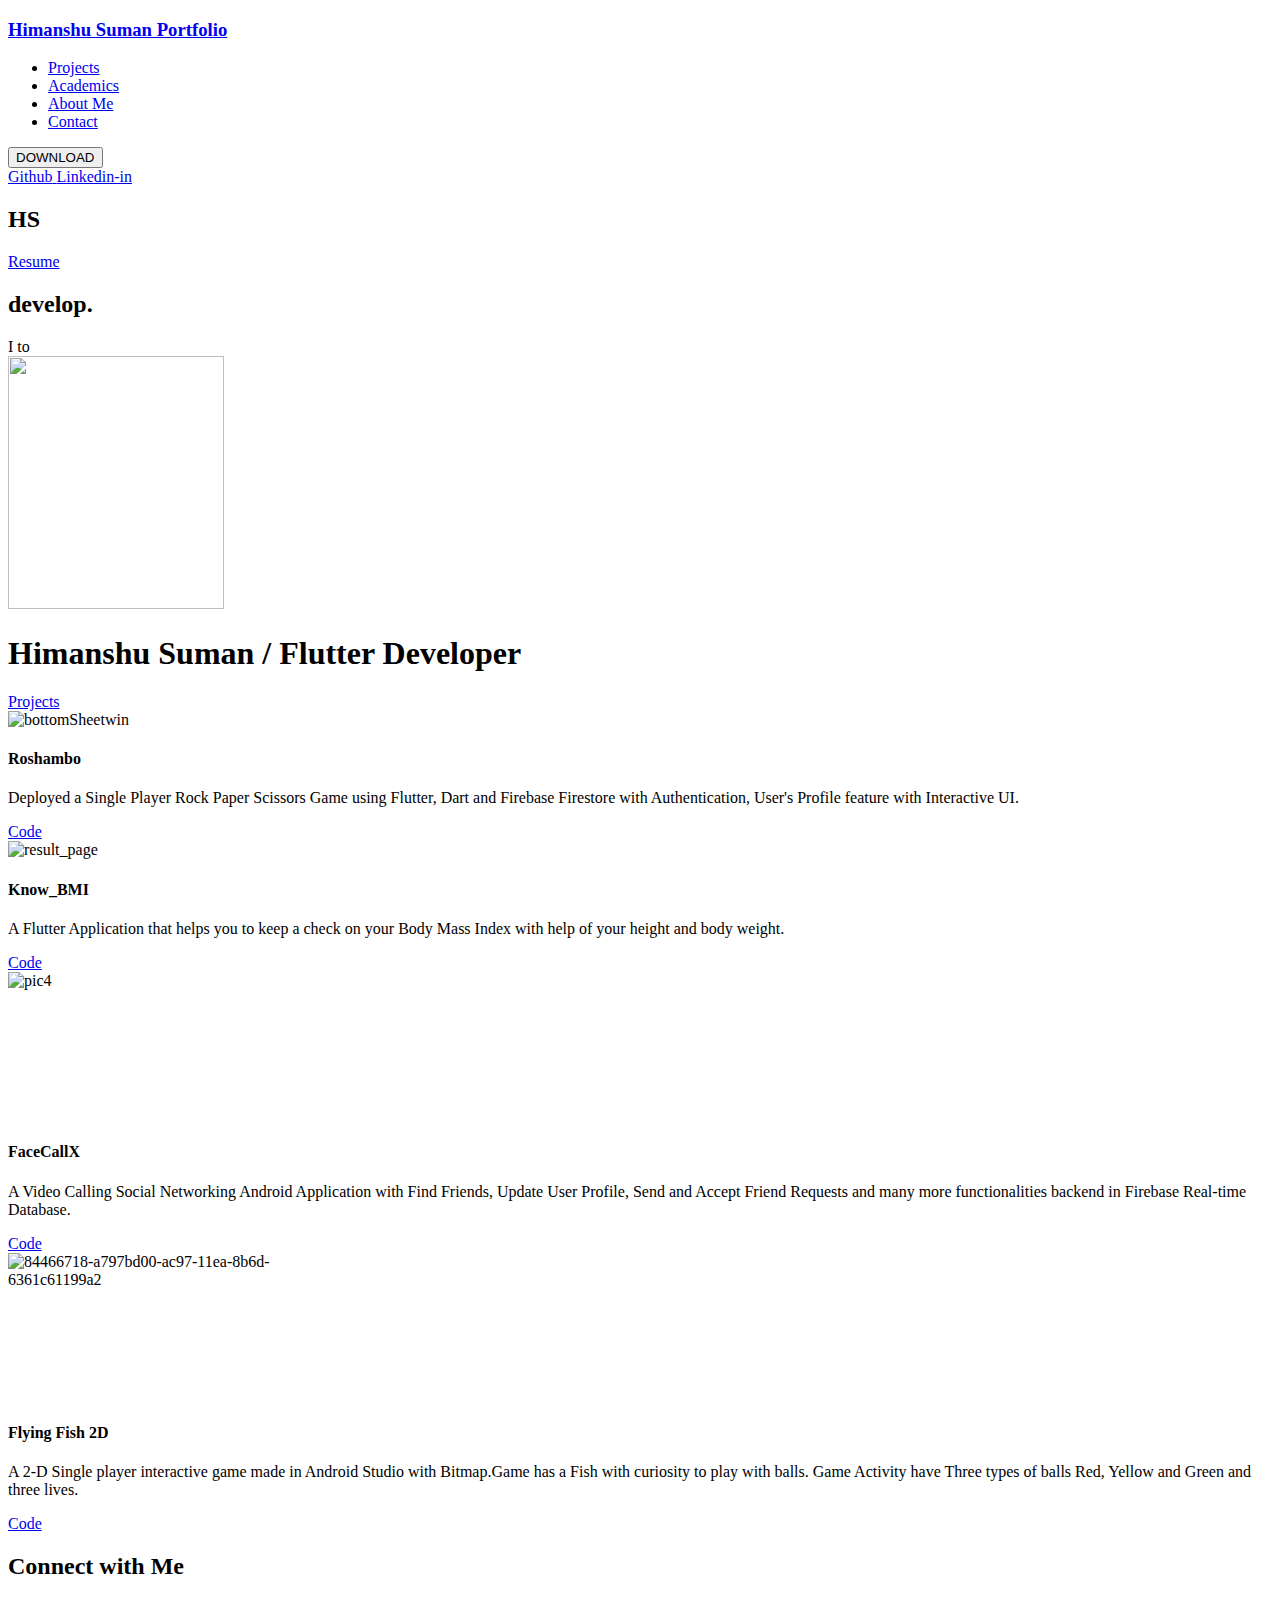
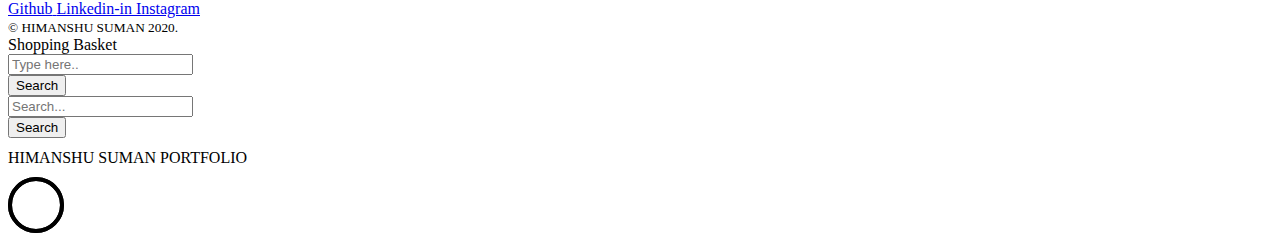
==== commit 4152eb0b: "commit" ====
--- a/index.html
+++ b/index.html
@@ -22,16 +22,16 @@
 <link rel="dns-prefetch" href="//s.w.org">
 
 
-<link rel="stylesheet" id="wp-block-library-css" href="https://www.himanshsumanportfolio.me/wp-includes/css/dist/block-library/style.min.css" type="text/css" media="all">
-<link rel="stylesheet" id="typed-cursor-css" href="https://www.himanshsumanportfolio.me/wp-content/plugins/animated-typing-effect/assets/css/cursor.css" type="text/css" media="all">
-<link rel="stylesheet" id="contact-form-7-css" href="https://www.himanshsumanportfolio.me/wp-content/plugins/contact-form-7/includes/css/styles.css" type="text/css" media="all">
-<link rel="stylesheet" id="preloader-plus-css" href="https://www.himanshsumanportfolio.me/wp-content/plugins/preloader-plus/assets/css/preloader-plus.min.css" type="text/css" media="all">
+<link rel="stylesheet" id="wp-block-library-css" href="https://www.himanshusumanportfolio.me/wp-includes/css/dist/block-library/style.min.css" type="text/css" media="all">
+<link rel="stylesheet" id="typed-cursor-css" href="https://www.himanshusumanportfolio.me/wp-content/plugins/animated-typing-effect/assets/css/cursor.css" type="text/css" media="all">
+<link rel="stylesheet" id="contact-form-7-css" href="https://www.himanshusumanportfolio.me/wp-content/plugins/contact-form-7/includes/css/styles.css" type="text/css" media="all">
+<link rel="stylesheet" id="preloader-plus-css" href="https://www.himanshusumanportfolio.me/wp-content/plugins/preloader-plus/assets/css/preloader-plus.min.css" type="text/css" media="all">
 <style id="preloader-plus-inline-css" type="text/css">
-.preloader-plus {background-color: #1e33ce; }body.complete > *:not(.preloader-plus),.preloader-plus {transition-duration: 1000ms,1000ms,0s; }.preloader-plus * {color: #eabf00; }.preloader-plus.complete {opacity: 0; transform:  scale(1); transition-delay: 0s,0s,1000ms; }.preloader-plus .preloader-site-title {font-weight: 300; font-size: 16px; text-transform: uppercase; }.preloader-plus #preloader-counter {font-weight: 200; font-size: 20px; }.preloader-plus .preloader-plus-custom-content {font-weight: bold; font-size: 24px; text-transform: none; }.preloader-plus-default-icons {width: 48px; height: 48px; }.preloader-plus .preloader-custom-img {animation: preloader-rotation 3000ms linear infinite; width: 50px; }.preloader-plus .prog-bar {height: 20px; background-color: #dd3333; }.preloader-plus .prog-bar-bg {height: 20px; background-color: #919191; }.preloader-plus .prog-bar-wrapper {middle: 0; padding-middle: 0; width: 100%; }
+.preloader-plus {background-color: #ffffff; }body.complete > *:not(.preloader-plus),.preloader-plus {transition-duration: 1000ms,1000ms,0s; }.preloader-plus * {color: #000000; }.preloader-plus.complete {opacity: 0; transform:  scale(1); transition-delay: 0s,0s,1000ms; }.preloader-plus .preloader-site-title {font-weight: 300; font-size: 16px; text-transform: uppercase; }.preloader-plus #preloader-counter {font-weight: 200; font-size: 20px; }.preloader-plus .preloader-plus-custom-content {font-weight: bold; font-size: 24px; text-transform: none; }.preloader-plus-default-icons {width: 48px; height: 48px; }.preloader-plus .preloader-custom-img {animation: preloader-rotation 3000ms linear infinite; width: 50px; }.preloader-plus .prog-bar {height: 20px; background-color: #dd3333; }.preloader-plus .prog-bar-bg {height: 20px; background-color: #919191; }.preloader-plus .prog-bar-wrapper {middle: 0; padding-middle: 0; width: 100%; }
 </style>
-<link rel="stylesheet" id="elementor-icons-css" href="https://www.himanshsumanportfolio.me/wp-content/plugins/elementor/assets/lib/eicons/css/elementor-icons.min.css" type="text/css" media="all">
-<link rel="stylesheet" id="elementor-animations-css" href="https://www.himanshsumanportfolio.me/wp-content/plugins/elementor/assets/lib/animations/animations.min.css" type="text/css" media="all">
-<link rel="stylesheet" id="elementor-frontend-css" href="https://www.himanshsumanportfolio.me/wp-content/plugins/elementor/assets/css/frontend.min.css" type="text/css" media="all">
+<link rel="stylesheet" id="elementor-icons-css" href="https://www.himanshusumanportfolio.me/wp-content/plugins/elementor/assets/lib/eicons/css/elementor-icons.min.css" type="text/css" media="all">
+<link rel="stylesheet" id="elementor-animations-css" href="https://www.himanshusumanportfolio.me/wp-content/plugins/elementor/assets/lib/animations/animations.min.css" type="text/css" media="all">
+<link rel="stylesheet" id="elementor-frontend-css" href="https://www.himanshusumanportfolio.me/wp-content/plugins/elementor/assets/css/frontend.min.css" type="text/css" media="all">
 <style id="elementor-frontend-inline-css" type="text/css">
 /* Start custom CSS for aux_button, class: .elementor-element-f1c2442 */@media only screen and (max-width:1268px) {
     .elementor-152 .elementor-element.elementor-element-f1c2442{
@@ -39,26 +39,24 @@
     }
 }/* End custom CSS */
 </style>
-<link rel="stylesheet" id="auxin-elementor-widgets-css" href="https://www.himanshsumanportfolio.me/wp-content/plugins/auxin-elements/admin/assets/css/elementor-widgets.css" type="text/css" media="all">
-<link rel="stylesheet" id="mediaelement-css" href="https://www.himanshsumanportfolio.me/wp-includes/js/mediaelement/mediaelementplayer-legacy.min.css" type="text/css" media="all">
-<link rel="stylesheet" id="wp-mediaelement-css" href="https://www.himanshsumanportfolio.me/wp-includes/js/mediaelement/wp-mediaelement.min.css" type="text/css" media="all">
-<link rel="stylesheet" id="elementor-global-css" href="https://www.himanshsumanportfolio.me/wp-content/uploads/elementor/css/global.css" type="text/css" media="all">
-<link rel="stylesheet" id="elementor-post-55-css" href="https://www.himanshsumanportfolio.me/wp-content/uploads/elementor/css/post-55.css" type="text/css" media="all">
-<link rel="stylesheet" id="auxin-base-css" href="https://www.himanshsumanportfolio.me/wp-content/themes/phlox/css/base.css" type="text/css" media="all">
-<link rel="stylesheet" id="auxin-front-icon-css" href="https://www.himanshsumanportfolio.me/wp-content/themes/phlox/css/auxin-icon.css" type="text/css" media="all">
-<link rel="stylesheet" id="auxin-main-css" href="https://www.himanshsumanportfolio.me/wp-content/themes/phlox/css/main.css" type="text/css" media="all">
-<link rel="stylesheet" id="auxin-third-party-css" href="https://www.himanshsumanportfolio.me/wp-content/themes/phlox/css/other/third-party.css" type="text/css" media="all">
-<link rel="stylesheet" id="auxin-fonts-google-css" href="//fonts.googleapis.com/css?family=Medula+One%3Aregular&ver=5.2" type="text/css" media="all">
-<link rel="stylesheet" id="auxin-custom-css" href="https://www.himanshsumanportfolio.me/wp-content/uploads/phlox/custom.css" type="text/css" media="all">
-<link rel="stylesheet" id="elementor-post-152-css" href="https://www.himanshsumanportfolio.me/wp-content/uploads/elementor/css/post-152.css" type="text/css" media="all">
-<link rel="stylesheet" id="google-fonts-1-css" href="https://fonts.googleapis.com/css?family=Average%3A100%2C100italic%2C200%2C200italic%2C300%2C300italic%2C400%2C400italic%2C500%2C500italic%2C600%2C600italic%2C700%2C700italic%2C800%2C800italic%2C900%2C900italic%7CCambay%3A100%2C100italic%2C200%2C200italic%2C300%2C300italic%2C400%2C400italic%2C500%2C500italic%2C600%2C600italic%2C700%2C700italic%2C800%2C800italic%2C900%2C900italic%7CTitillium+Web%3A100%2C100italic%2C200%2C200italic%2C300%2C300italic%2C400%2C400italic%2C500%2C500italic%2C600%2C600italic%2C700%2C700italic%2C800%2C800italic%2C900%2C900italic&ver=5.4.2" type="text/css" media="all">
-<link rel="stylesheet" id="google-earlyaccess-2-css" href="https://fonts.googleapis.com/earlyaccess/opensanshebrew.css?ver=5.4.2" type="text/css" media="all">
-<link rel="stylesheet" id="elementor-icons-shared-0-css" href="https://www.himanshsumanportfolio.me/wp-content/plugins/elementor/assets/lib/font-awesome/css/fontawesome.min.css" type="text/css" media="all">
-<link rel="stylesheet" id="elementor-icons-fa-solid-css" href="https://www.himanshsumanportfolio.me/wp-content/plugins/elementor/assets/lib/font-awesome/css/solid.min.css" type="text/css" media="all">
-<link rel="stylesheet" id="elementor-icons-fa-brands-css" href="https://www.himanshsumanportfolio.me/wp-content/plugins/elementor/assets/lib/font-awesome/css/brands.min.css" type="text/css" media="all">
+<link rel="stylesheet" id="auxin-elementor-widgets-css" href="https://www.himanshusumanportfolio.me/wp-content/plugins/auxin-elements/admin/assets/css/elementor-widgets.css" type="text/css" media="all">
+<link rel="stylesheet" id="mediaelement-css" href="https://www.himanshusumanportfolio.me/wp-includes/js/mediaelement/mediaelementplayer-legacy.min.css" type="text/css" media="all">
+<link rel="stylesheet" id="wp-mediaelement-css" href="https://www.himanshusumanportfolio.me/wp-includes/js/mediaelement/wp-mediaelement.min.css" type="text/css" media="all">
+<link rel="stylesheet" id="elementor-global-css" href="https://www.himanshusumanportfolio.me/wp-content/uploads/elementor/css/global.css" type="text/css" media="all">
+<link rel="stylesheet" id="elementor-post-55-css" href="https://www.himanshusumanportfolio.me/wp-content/uploads/elementor/css/post-55.css" type="text/css" media="all">
+<link rel="stylesheet" id="auxin-base-css" href="https://www.himanshusumanportfolio.me/wp-content/themes/phlox/css/base.css" type="text/css" media="all">
+<link rel="stylesheet" id="auxin-front-icon-css" href="https://www.himanshusumanportfolio.me/wp-content/themes/phlox/css/auxin-icon.css" type="text/css" media="all">
+<link rel="stylesheet" id="auxin-main-css" href="https://www.himanshusumanportfolio.me/wp-content/themes/phlox/css/main.css" type="text/css" media="all">
+<link rel="stylesheet" id="auxin-third-party-css" href="https://www.himanshusumanportfolio.me/wp-content/themes/phlox/css/other/third-party.css" type="text/css" media="all">
+<link rel="stylesheet" id="auxin-fonts-google-css" href="//fonts.googleapis.com/css?family=Medula+One%3Aregular&ver=6.5" type="text/css" media="all">
+<link rel="stylesheet" id="auxin-custom-css" href="https://www.himanshusumanportfolio.me/wp-content/uploads/phlox/custom.css" type="text/css" media="all">
+<link rel="stylesheet" id="elementor-post-152-css" href="https://www.himanshusumanportfolio.me/wp-content/uploads/elementor/css/post-152.css" type="text/css" media="all">
+<link rel="stylesheet" id="google-fonts-1-css" href="https://fonts.googleapis.com/css?family=Ubuntu%3A100%2C100italic%2C200%2C200italic%2C300%2C300italic%2C400%2C400italic%2C500%2C500italic%2C600%2C600italic%2C700%2C700italic%2C800%2C800italic%2C900%2C900italic%7CRaleway%3A100%2C100italic%2C200%2C200italic%2C300%2C300italic%2C400%2C400italic%2C500%2C500italic%2C600%2C600italic%2C700%2C700italic%2C800%2C800italic%2C900%2C900italic%7CTitillium+Web%3A100%2C100italic%2C200%2C200italic%2C300%2C300italic%2C400%2C400italic%2C500%2C500italic%2C600%2C600italic%2C700%2C700italic%2C800%2C800italic%2C900%2C900italic&ver=5.4.4" type="text/css" media="all">
+<link rel="stylesheet" id="elementor-icons-shared-0-css" href="https://www.himanshusumanportfolio.me/wp-content/plugins/elementor/assets/lib/font-awesome/css/fontawesome.min.css" type="text/css" media="all">
+<link rel="stylesheet" id="elementor-icons-fa-brands-css" href="https://www.himanshusumanportfolio.me/wp-content/plugins/elementor/assets/lib/font-awesome/css/brands.min.css" type="text/css" media="all">
 <script type="text/javascript">
 /* <![CDATA[ */
-var auxin = {"ajax_url":"https:\/\/www.himanshsumanportfolio.me\/wp-admin\/admin-ajax.php","is_rtl":"","is_reponsive":"1","is_framed":"","frame_width":"20","wpml_lang":"en","uploadbaseurl":"https:\/\/www.himanshsumanportfolio.me\/wp-content\/uploads"};
+var auxin = {"ajax_url":"https:\/\/www.himanshusumanportfolio.me\/wp-admin\/admin-ajax.php","is_rtl":"","is_reponsive":"1","is_framed":"","frame_width":"20","wpml_lang":"en","uploadbaseurl":"https:\/\/www.himanshusumanportfolio.me\/wp-content\/uploads"};
 /* ]]> */
 </script>
 <script type="text/javascript">
@@ -66,15 +64,15 @@
 function auxinNS(n){for(var e=n.split("."),a=window,i="",r=e.length,t=0;r>t;t++)"window"!=e[t]&&(i=e[t],a[i]=a[i]||{},a=a[i]);return a;}
 /* ]]> */
 </script>
-<script type="text/javascript" src="https://www.himanshsumanportfolio.me/wp-includes/js/jquery/jquery.js"></script>
-<script type="text/javascript" src="https://www.himanshsumanportfolio.me/wp-includes/js/jquery/jquery-migrate.min.js"></script>
+<script type="text/javascript" src="https://www.himanshusumanportfolio.me/wp-includes/js/jquery/jquery.js"></script>
+<script type="text/javascript" src="https://www.himanshusumanportfolio.me/wp-includes/js/jquery/jquery-migrate.min.js"></script>
 <script type="text/javascript">
 /* <![CDATA[ */
 var preloader_plus = {"animation_delay":"500","animation_duration":"1000"};
 /* ]]> */
 </script>
-<script type="text/javascript" src="https://www.himanshsumanportfolio.me/wp-content/plugins/preloader-plus//assets/js/preloader-plus.min.js"></script>
-<script type="text/javascript" src="https://www.himanshsumanportfolio.me/wp-content/themes/phlox/js/solo/modernizr-custom.min.js"></script>
+<script type="text/javascript" src="https://www.himanshusumanportfolio.me/wp-content/plugins/preloader-plus//assets/js/preloader-plus.min.js"></script>
+<script type="text/javascript" src="https://www.himanshusumanportfolio.me/wp-content/themes/phlox/js/solo/modernizr-custom.min.js"></script>
 
 
 
@@ -83,7 +81,7 @@
 
 
     <meta name="title" content="Home">
-    <meta name="description" content="About me Projects Academics contacts my resume about Who am i ? “Hello World”! This is Himanshu Suman. From 1998-Present, I am a Computer Science Student currently pursuing my B-Tech from Dr. BC Roy Engineering College, West Bengal. My anticipated date of graduation is June, 2021. I am a passionate and flexible person having interest […]">
+    <meta name="description" content="Github Linkedin-in HS Resume develop. I to Himanshu Suman / Flutter Developer Projects Roshambo Deployed a Single Player Rock Paper Scissors Game using Flutter, Dart and Firebase Firestore with Authentication, User’s Profile feature with Interactive UI. Code Know_BMI A Flutter Application that helps you to keep a check on your Body Mass Index with help […]">
     
 <meta name="theme-color" content="#282424">
 
@@ -92,10 +90,10 @@
 <meta name="apple-mobile-web-app-capable" content="yes">
 <meta name="apple-mobile-web-app-status-bar-style" content="black-translucent">
 
-<link rel="icon" href="https://www.himanshsumanportfolio.me/wp-content/uploads/2020/07/h-letter-logo-design-with-colorful-rainbow-vector-22313480-5.jpg" sizes="32x32">
-<link rel="icon" href="https://www.himanshsumanportfolio.me/wp-content/uploads/2020/07/h-letter-logo-design-with-colorful-rainbow-vector-22313480-5.jpg" sizes="192x192">
-<link rel="apple-touch-icon" href="https://www.himanshsumanportfolio.me/wp-content/uploads/2020/07/h-letter-logo-design-with-colorful-rainbow-vector-22313480-5.jpg">
-<meta name="msapplication-TileImage" content="https://www.himanshsumanportfolio.me/wp-content/uploads/2020/07/h-letter-logo-design-with-colorful-rainbow-vector-22313480-5.jpg">
+<link rel="icon" href="https://www.himanshusumanportfolio.me/wp-content/uploads/2020/07/h-letter-logo-design-with-colorful-rainbow-vector-22313480-5.jpg" sizes="32x32">
+<link rel="icon" href="https://www.himanshusumanportfolio.me/wp-content/uploads/2020/07/h-letter-logo-design-with-colorful-rainbow-vector-22313480-5.jpg" sizes="192x192">
+<link rel="apple-touch-icon" href="https://www.himanshusumanportfolio.me/wp-content/uploads/2020/07/h-letter-logo-design-with-colorful-rainbow-vector-22313480-5.jpg">
+<meta name="msapplication-TileImage" content="https://www.himanshusumanportfolio.me/wp-content/uploads/2020/07/h-letter-logo-design-with-colorful-rainbow-vector-22313480-5.jpg">
 
 </head>
 
@@ -119,7 +117,7 @@
 					<div class="elementor-widget-wrap">
 				<div class="elementor-element elementor-element-d931a60 elementor-widget elementor-widget-aux_logo" data-id="d931a60" data-element_type="widget" data-widget_type="aux_logo.default">
 				<div class="elementor-widget-container">
-			<div class="aux-widget-logo"><section class="aux-logo-text"><h3 class="site-title"><a href="https://www.himanshsumanportfolio.me/" title="Himanshu Suman Portfolio">Himanshu Suman Portfolio</a></h3></section></div>		</div>
+			<div class="aux-widget-logo"><section class="aux-logo-text"><h3 class="site-title"><a href="https://www.himanshusumanportfolio.me/" title="Himanshu Suman Portfolio">Himanshu Suman Portfolio</a></h3></section></div>		</div>
 				</div>
 						</div>
 			</div>
@@ -203,223 +201,176 @@
                                     		<div data-elementor-type="wp-page" data-elementor-id="55" class="elementor elementor-55" data-elementor-settings="[]">
 			<div class="elementor-inner">
 				<div class="elementor-section-wrap">
-							<section class="elementor-element elementor-element-41f0d5fc elementor-section-stretched elementor-section-full_width elementor-section-height-default elementor-section-height-default elementor-invisible elementor-section elementor-top-section" data-id="41f0d5fc" data-element_type="section" data-settings='{"stretch_section":"section-stretched","background_background":"classic","shape_divider_bottom":"tilt","animation":"none"}'>
+							<section class="elementor-element elementor-element-41f0d5fc elementor-section-stretched elementor-section-full_width elementor-section-height-default elementor-section-height-default elementor-invisible elementor-section elementor-top-section" data-id="41f0d5fc" data-element_type="section" data-settings='{"stretch_section":"section-stretched","background_background":"classic","animation":"none"}'>
 							<div class="elementor-background-overlay"></div>
-						<div class="elementor-shape elementor-shape-bottom" data-negative="false">
-			<svg xmlns="http://www.w3.org/2000/svg" viewbox="0 0 1000 100" preserveaspectratio="none">
-	<path class="elementor-shape-fill" d="M0,6V0h1000v100L0,6z"></path>
-</svg>		</div>
-					<div class="elementor-container elementor-column-gap-no">
+							<div class="elementor-container elementor-column-gap-no">
 				<div class="elementor-row">
 				<div class="aux-parallax-section elementor-element elementor-element-32102558 elementor-column elementor-col-100 elementor-top-column" data-id="32102558" data-element_type="column">
 			<div class="elementor-column-wrap  elementor-element-populated">
 					<div class="elementor-widget-wrap">
-				<div class="elementor-element elementor-element-874ce14 elementor-widget elementor-widget-spacer" data-id="874ce14" data-element_type="widget" data-widget_type="spacer.default">
+				<div class="elementor-element elementor-element-4b280e6 elementor-shape-circle animated-slow elementor-invisible elementor-widget elementor-widget-social-icons" data-id="4b280e6" data-element_type="widget" data-settings='{"_animation":"none","_animation_delay":5}' data-widget_type="social-icons.default">
+				<div class="elementor-widget-container">
+					<div class="elementor-social-icons-wrapper">
+							<a class="elementor-icon elementor-social-icon elementor-social-icon-github elementor-animation-pulse-grow elementor-repeater-item-31359d6" href="https://github.com/himanshuhx" target="_blank">
+					<span class="elementor-screen-only">Github</span>
+					<i class="fab fa-github"></i>				</a>
+							<a class="elementor-icon elementor-social-icon elementor-social-icon-linkedin-in elementor-animation-pulse-grow elementor-repeater-item-bd17dde" href="https://www.linkedin.com/in/himanshu2418" target="_blank">
+					<span class="elementor-screen-only">Linkedin-in</span>
+					<i class="fab fa-linkedin-in"></i>				</a>
+					</div>
+				</div>
+				</div>
+				<div class="elementor-element elementor-element-9f02b40 elementor-widget elementor-widget-spacer" data-id="9f02b40" data-element_type="widget" data-widget_type="spacer.default">
 				<div class="elementor-widget-container">
 					<div class="elementor-spacer">
 			<div class="elementor-spacer-inner"></div>
 		</div>
 				</div>
 				</div>
-				<div class="elementor-element elementor-element-79bd940 elementor-widget elementor-widget-heading" data-id="79bd940" data-element_type="widget" data-widget_type="heading.default">
-				<div class="elementor-widget-container">
-			<h2 class="elementor-heading-title elementor-size-medium"><span class="typed-me" data-string0="HELLO," data-string1="NICE TO MEET YOU!" data-string2="MYSELF, HIMANSHU SUMAN" data-string3="I WRITE CODE" data-string4="I LOVE TO DEVELOP ❤️" data-string5="Actively Looking For Full-Time Opportunities." data-type-speed="150" data-start-delay="1300" data-backspeed="40" data-back-delay="500" data-loop="1"></span></h2>		</div>
-				</div>
-				<div class="elementor-element elementor-element-3649a26 elementor-widget elementor-widget-spacer" data-id="3649a26" data-element_type="widget" data-widget_type="spacer.default">
-				<div class="elementor-widget-container">
-					<div class="elementor-spacer">
-			<div class="elementor-spacer-inner"></div>
-		</div>
-				</div>
-				</div>
-				<div class="elementor-element elementor-element-cd8270f elementor-align-right elementor-mobile-align-left animated-fast elementor-tablet-align-center elementor-invisible elementor-widget elementor-widget-button" data-id="cd8270f" data-element_type="widget" data-settings='{"_animation":"fadeInRight","_animation_delay":500}' data-widget_type="button.default">
+				<div class="elementor-element elementor-element-99dd921 elementor-widget elementor-widget-heading" data-id="99dd921" data-element_type="widget" data-widget_type="heading.default">
+				<div class="elementor-widget-container">
+			<h2 class="elementor-heading-title elementor-size-default">HS</h2>		</div>
+				</div>
+				<div class="elementor-element elementor-element-b25a726 elementor-align-right elementor-mobile-align-left animated-fast elementor-tablet-align-center elementor-invisible elementor-widget elementor-widget-button" data-id="b25a726" data-element_type="widget" data-settings='{"_animation":"none","_animation_delay":500}' data-widget_type="button.default">
 				<div class="elementor-widget-container">
 					<div class="elementor-button-wrapper">
-			<a href="#about" class="elementor-button-link elementor-button elementor-size-md elementor-animation-wobble-skew" role="button">
+			<a href="https://www.himanshusumanportfolio.me/wp-content/uploads/2020/12/sumanHimanshu.pdf" class="elementor-button-link elementor-button elementor-size-md elementor-animation-pulse-grow" role="button">
 						<span class="elementor-button-content-wrapper">
-						<span class="elementor-button-icon elementor-align-icon-right">
-				<i aria-hidden="true" class="fas fa-hand-point-up"></i>			</span>
-						<span class="elementor-button-text">About me</span>
+						<span class="elementor-button-text">Resume</span>
 		</span>
 					</a>
 		</div>
 				</div>
 				</div>
-				<div class="elementor-element elementor-element-3c072c2 elementor-align-right elementor-mobile-align-left animated-fast elementor-tablet-align-center elementor-invisible elementor-widget elementor-widget-button" data-id="3c072c2" data-element_type="widget" data-settings='{"_animation":"fadeInRight","_animation_delay":500}' data-widget_type="button.default">
+				<div class="elementor-element elementor-element-79bd940 elementor-widget__width-inherit elementor-widget elementor-widget-heading" data-id="79bd940" data-element_type="widget" data-widget_type="heading.default">
+				<div class="elementor-widget-container">
+			<h2 class="elementor-heading-title elementor-size-large">develop.</h2>		</div>
+				</div>
+				<div class="elementor-element elementor-element-b8b3746 elementor-widget elementor-widget-premium-addon-fancy-text" data-id="b8b3746" data-element_type="widget" data-widget_type="premium-addon-fancy-text.default">
+				<div class="elementor-widget-container">
+			    
+        <div class="premium-fancy-text-wrapper typing" data-settings='{"effect":"typing","strings":["love "],"typeSpeed":9,"backSpeed":10,"startDelay":30,"backDelay":10,"showCursor":false,"cursorChar":"","loop":true}'>
+            <span class="premium-prefix-text"><span>I </span></span>
+
+                    <span class="premium-fancy-text"></span>
+                <span class="premium-suffix-text"><span>to</span></span>
+    </div>
+    		</div>
+				</div>
+				<div class="elementor-element elementor-element-a120b6b elementor-widget elementor-widget-image" data-id="a120b6b" data-element_type="widget" data-widget_type="image.default">
+				<div class="elementor-widget-container">
+					<div class="elementor-image">
+										<img width="216" height="253" src="https://www.himanshusumanportfolio.me/wp-content/uploads/2020/12/cyborg.png" class="attachment-medium_large size-medium_large" alt="">											</div>
+				</div>
+				</div>
+				<div class="elementor-element elementor-element-946002e elementor-widget elementor-widget-heading" data-id="946002e" data-element_type="widget" data-widget_type="heading.default">
+				<div class="elementor-widget-container">
+			<h1 class="elementor-heading-title elementor-size-default">Himanshu Suman /  Flutter Developer</h1>		</div>
+				</div>
+				<div class="elementor-element elementor-element-3c072c2 elementor-align-center elementor-mobile-align-left animated-fast elementor-tablet-align-center elementor-invisible elementor-widget elementor-widget-button" data-id="3c072c2" data-element_type="widget" id="#projects" data-settings='{"_animation":"fadeInRight","_animation_delay":500}' data-widget_type="button.default">
 				<div class="elementor-widget-container">
 					<div class="elementor-button-wrapper">
 			<a href="#projects" class="elementor-button-link elementor-button elementor-size-md elementor-animation-wobble-skew" role="button">
 						<span class="elementor-button-content-wrapper">
 						<span class="elementor-button-icon elementor-align-icon-right">
-				<i aria-hidden="true" class="fas fa-hand-point-up"></i>			</span>
+				<i aria-hidden="true" class="auxicon2 auxicon2-arrows-chevron-down"></i>			</span>
 						<span class="elementor-button-text">Projects</span>
 		</span>
 					</a>
 		</div>
 				</div>
 				</div>
-				<div class="elementor-element elementor-element-5944e40 elementor-align-right elementor-mobile-align-left animated-fast elementor-tablet-align-center elementor-invisible elementor-widget elementor-widget-button" data-id="5944e40" data-element_type="widget" data-settings='{"_animation":"fadeInRight","_animation_delay":500}' data-widget_type="button.default">
-				<div class="elementor-widget-container">
-					<div class="elementor-button-wrapper">
-			<a href="#education" class="elementor-button-link elementor-button elementor-size-md elementor-animation-wobble-top" role="button">
-						<span class="elementor-button-content-wrapper">
-						<span class="elementor-button-icon elementor-align-icon-right">
-				<i aria-hidden="true" class="fas fa-hand-point-up"></i>			</span>
-						<span class="elementor-button-text">Academics</span>
-		</span>
-					</a>
-		</div>
-				</div>
-				</div>
-				<div class="elementor-element elementor-element-c1cf8e4 elementor-align-right elementor-mobile-align-left animated-fast elementor-tablet-align-center elementor-invisible elementor-widget elementor-widget-button" data-id="c1cf8e4" data-element_type="widget" data-settings='{"_animation":"fadeInRight","_animation_delay":500}' data-widget_type="button.default">
-				<div class="elementor-widget-container">
-					<div class="elementor-button-wrapper">
-			<a href="#contact" class="elementor-button-link elementor-button elementor-size-md elementor-animation-wobble-top" role="button">
-						<span class="elementor-button-content-wrapper">
-						<span class="elementor-button-icon elementor-align-icon-right">
-				<i aria-hidden="true" class="fas fa-hand-point-up"></i>			</span>
-						<span class="elementor-button-text">contacts</span>
-		</span>
-					</a>
-		</div>
-				</div>
-				</div>
-				<div class="elementor-element elementor-element-db06ad7 elementor-align-right elementor-mobile-align-left animated-fast elementor-tablet-align-center elementor-invisible elementor-widget elementor-widget-button" data-id="db06ad7" data-element_type="widget" data-settings='{"_animation":"fadeInRight","_animation_delay":500}' data-widget_type="button.default">
-				<div class="elementor-widget-container">
-					<div class="elementor-button-wrapper">
-			<a href="https://www.himanshsumanportfolio.me/wp-content/uploads/2020/09/HimanshuSumanResume.pdf" class="elementor-button-link elementor-button elementor-size-md elementor-animation-wobble-top" role="button">
-						<span class="elementor-button-content-wrapper">
-						<span class="elementor-button-icon elementor-align-icon-right">
-				<i aria-hidden="true" class="fas fa-hand-point-up"></i>			</span>
-						<span class="elementor-button-text">my resume</span>
-		</span>
-					</a>
-		</div>
-				</div>
-				</div>
 						</div>
 			</div>
 		</div>
 						</div>
 			</div>
 		</section>
-				<section class="elementor-element elementor-element-2a0df323 elementor-section-stretched elementor-section-boxed elementor-section-height-default elementor-section-height-default elementor-section elementor-top-section" data-id="2a0df323" data-element_type="section" id="about" data-settings='{"stretch_section":"section-stretched","background_background":"classic"}'>
+				<section class="elementor-element elementor-element-0174754 elementor-section-stretched elementor-section-boxed elementor-section-height-default elementor-section-height-default elementor-section elementor-top-section" data-id="0174754" data-element_type="section" id="projects" data-settings='{"stretch_section":"section-stretched","background_background":"classic"}'>
 						<div class="elementor-container elementor-column-gap-default">
 				<div class="elementor-row">
-				<div class="aux-parallax-section elementor-element elementor-element-5c0f75ae elementor-column elementor-col-100 elementor-top-column" data-id="5c0f75ae" data-element_type="column">
-			<div class="elementor-column-wrap  elementor-element-populated">
-					<div class="elementor-widget-wrap">
-				<div class="elementor-element elementor-element-1c536c3a animated-slow elementor-invisible elementor-widget elementor-widget-heading" data-id="1c536c3a" data-element_type="widget" data-settings='{"_animation":"pulse","_animation_mobile":"pulse"}' data-widget_type="heading.default">
-				<div class="elementor-widget-container">
-			<h1 class="elementor-heading-title elementor-size-default">about</h1>		</div>
-				</div>
-				<section class="elementor-element elementor-element-51a8f0cc elementor-section-boxed elementor-section-height-default elementor-section-height-default elementor-section elementor-inner-section" data-id="51a8f0cc" data-element_type="section" data-settings='{"background_background":"classic"}'>
+				<div class="aux-parallax-section elementor-element elementor-element-63e0a09 elementor-column elementor-col-50 elementor-top-column" data-id="63e0a09" data-element_type="column">
+			<div class="elementor-column-wrap  elementor-element-populated">
+					<div class="elementor-widget-wrap">
+				<div class="elementor-element elementor-element-c54c0db elementor-invisible elementor-widget elementor-widget-aux_text" data-id="c54c0db" data-element_type="widget" data-settings='{"_animation":"swing"}' data-widget_type="aux_text.default">
+				<div class="elementor-widget-container">
+			<section class="widget-container aux-widget-text aux-parent-aude51fad5" style="">        <div class="aux-widget-advanced-text aux-wrap-style-simple aux-ico-pos-left aux-text-center aux-text-resp- aux-text-color-dark aux-text-widget-bg-center  ">
+                    <div class="aux-text-widget-overlay" style="background-color: #000000; "></div>
+        
+                            <div class="aux-text-widget-header ">
+                        <div class="aux-ico-box aux-ico-large aux-img-box aux-ico-shape-round-rect  ">
+                                                                <img width="447" height="855" src="https://www.himanshusumanportfolio.me/wp-content/uploads/2020/12/bottomSheetwin-40x77.png" class="aux-attachment aux-featured-image aux-attachment-id-606 aux-preload aux-has-preview" alt="bottomSheetwin" data-ratio="0.52" data-original-w="447" data-src="https://www.himanshusumanportfolio.me/wp-content/uploads/2020/12/bottomSheetwin.png">                                                    </div>
+                </div>
+            
+            <div class="aux-text-inner aux-text-widget-content">
+                                <h4 class="col-title">Roshambo</h4>
+                                <div class="widget-content">
+                                        <p><span class="JsGRdQ">Deployed a Single Player Rock Paper Scissors Game using Flutter, Dart</span> <span class="JsGRdQ">and Firebase Firestore with Authentication, User's Profile feature with Interactive UI.</span></p>                </div>
+                <a href="https://github.com/himanshuhx/roshambo" target="_self" class="aux-button aux-medium aux-dark-orange aux-curve aux-none"><span class="aux-overlay"></span><span class="aux-text">Code</span></a>            </div>
+        </div>
+                    <div class="aux-text-widget-footer">
+                <div class="aux-border-shape-none ">
+                                </div>
+            </div>
+        
+</section>		</div>
+				</div>
+						</div>
+			</div>
+		</div>
+				<div class="aux-parallax-section elementor-element elementor-element-6dae821 elementor-column elementor-col-50 elementor-top-column" data-id="6dae821" data-element_type="column">
+			<div class="elementor-column-wrap  elementor-element-populated">
+					<div class="elementor-widget-wrap">
+				<div class="elementor-element elementor-element-d80d197 animated-slow elementor-invisible elementor-widget elementor-widget-aux_text" data-id="d80d197" data-element_type="widget" data-settings='{"_animation":"swing"}' data-widget_type="aux_text.default">
+				<div class="elementor-widget-container">
+			<section class="widget-container aux-widget-text aux-parent-aue46f126a" style="">        <div class="aux-widget-advanced-text aux-wrap-style-simple aux-ico-pos-left aux-text-center aux-text-resp- aux-text-color-dark aux-text-widget-bg-center  ">
+                    <div class="aux-text-widget-overlay" style="background-color: #000000; "></div>
+        
+                            <div class="aux-text-widget-header ">
+                        <div class="aux-ico-box aux-ico-large aux-img-box aux-ico-shape-round-rect  ">
+                                                                <img width="455" height="845" src="https://www.himanshusumanportfolio.me/wp-content/uploads/2020/12/result_page-40x74.png" class="aux-attachment aux-featured-image aux-attachment-id-607 aux-preload aux-has-preview" alt="result_page" data-ratio="0.54" data-original-w="455" data-src="https://www.himanshusumanportfolio.me/wp-content/uploads/2020/12/result_page.png">                                                    </div>
+                </div>
+            
+            <div class="aux-text-inner aux-text-widget-content">
+                                <h4 class="col-title">Know_BMI</h4>
+                                <div class="widget-content">
+                                        <p>A Flutter Application that helps you to keep a check on your Body Mass Index with help of your height and body weight.</p>                </div>
+                <a href="https://github.com/himanshuhx/know_bmi" target="_self" class="aux-button aux-medium aux-dark-orange aux-curve aux-none"><span class="aux-overlay"></span><span class="aux-text">Code</span></a>            </div>
+        </div>
+                    <div class="aux-text-widget-footer">
+                <div class="aux-border-shape-none ">
+                                </div>
+            </div>
+        
+</section>		</div>
+				</div>
+						</div>
+			</div>
+		</div>
+						</div>
+			</div>
+		</section>
+				<section class="elementor-element elementor-element-f991ac1 elementor-section-stretched elementor-section-boxed elementor-section-height-default elementor-section-height-default elementor-section elementor-top-section" data-id="f991ac1" data-element_type="section" data-settings='{"stretch_section":"section-stretched","background_background":"classic"}'>
 						<div class="elementor-container elementor-column-gap-default">
 				<div class="elementor-row">
-				<div class="aux-parallax-section elementor-element elementor-element-17b5aa4e elementor-column elementor-col-50 elementor-inner-column" data-id="17b5aa4e" data-element_type="column">
-			<div class="elementor-column-wrap  elementor-element-populated">
-					<div class="elementor-widget-wrap">
-				<div class="elementor-element elementor-element-3ba69432 elementor-widget elementor-widget-heading" data-id="3ba69432" data-element_type="widget" data-widget_type="heading.default">
-				<div class="elementor-widget-container">
-			<h2 class="elementor-heading-title elementor-size-default">Who am i ?</h2>		</div>
-				</div>
-				<div class="elementor-element elementor-element-2c1acdbb elementor-widget elementor-widget-text-editor" data-id="2c1acdbb" data-element_type="widget" data-widget_type="text-editor.default">
-				<div class="elementor-widget-container">
-					<div class="elementor-text-editor elementor-clearfix"><p>“Hello World”! This is Himanshu Suman. From 1998-Present, I am a Computer Science Student currently pursuing my B-Tech from Dr. BC Roy Engineering College, West Bengal. My anticipated date of graduation is June, 2021. I am a passionate and flexible person having interest in software development.</p></div>
-				</div>
-				</div>
-				<div class="elementor-element elementor-element-3425bc2c elementor-widget elementor-widget-text-editor" data-id="3425bc2c" data-element_type="widget" data-widget_type="text-editor.default">
-				<div class="elementor-widget-container">
-					<div class="elementor-text-editor elementor-clearfix"><p>I am familiar with Programming languages like Python, Java & C.</p></div>
-				</div>
-				</div>
-				<div class="elementor-element elementor-element-8012441 elementor-widget elementor-widget-text-editor" data-id="8012441" data-element_type="widget" data-widget_type="text-editor.default">
-				<div class="elementor-widget-container">
-					<div class="elementor-text-editor elementor-clearfix"><p>Tech Stack</p></div>
-				</div>
-				</div>
-				<div class="elementor-element elementor-element-df326fe elementor-pagination-position-outside elementor-widget elementor-widget-image-carousel" data-id="df326fe" data-element_type="widget" data-settings='{"slides_to_show":"5","slides_to_show_mobile":"4","navigation":"dots","autoplay_speed":350,"image_spacing_custom":{"unit":"px","size":0,"sizes":[]},"pause_on_hover":"no","pause_on_interaction":"no","autoplay":"yes","infinite":"yes","speed":500,"direction":"ltr"}' data-widget_type="image-carousel.default">
-				<div class="elementor-widget-container">
-					<div class="elementor-image-carousel-wrapper swiper-container" dir="ltr">
-			<div class="elementor-image-carousel swiper-wrapper">
-				<div class="swiper-slide"><figure class="swiper-slide-inner"><img class="swiper-slide-image" src="https://www.himanshsumanportfolio.me/wp-content/uploads/2020/07/5-2-java-png-clipart-thumb-150x150.png" alt="5-2-java-png-clipart-thumb"></figure></div><div class="swiper-slide"><figure class="swiper-slide-inner"><img class="swiper-slide-image" src="https://www.himanshsumanportfolio.me/wp-content/uploads/2020/07/python-150x150.png" alt="python"></figure></div><div class="swiper-slide"><figure class="swiper-slide-inner"><img class="swiper-slide-image" src="https://www.himanshsumanportfolio.me/wp-content/uploads/2020/07/icons8-c-programming-144.png" alt="icons8-c-programming-144"></figure></div><div class="swiper-slide"><figure class="swiper-slide-inner"><img class="swiper-slide-image" src="https://www.himanshsumanportfolio.me/wp-content/uploads/2020/07/android-png-android-logo-png-512-150x150.png" alt="android-png-android-logo-png-512"></figure></div><div class="swiper-slide"><figure class="swiper-slide-inner"><img class="swiper-slide-image" src="https://www.himanshsumanportfolio.me/wp-content/uploads/2020/10/5847f5bdcef1014c0b5e489c-150x150.png" alt="5847f5bdcef1014c0b5e489c"></figure></div><div class="swiper-slide"><figure class="swiper-slide-inner"><img class="swiper-slide-image" src="https://www.himanshsumanportfolio.me/wp-content/uploads/2020/07/firebase-150x150.png" alt="firebase"></figure></div><div class="swiper-slide"><figure class="swiper-slide-inner"><img class="swiper-slide-image" src="https://www.himanshsumanportfolio.me/wp-content/uploads/2020/07/Octocat-150x150.png" alt="Octocat"></figure></div><div class="swiper-slide"><figure class="swiper-slide-inner"><img class="swiper-slide-image" src="https://www.himanshsumanportfolio.me/wp-content/uploads/2020/07/5847f592cef1014c0b5e4896-150x150.png" alt="5847f592cef1014c0b5e4896"></figure></div>			</div>
-												<div class="swiper-pagination"></div>
-													</div>
-				</div>
-				</div>
-						</div>
-			</div>
-		</div>
-				<div class="aux-parallax-section elementor-element elementor-element-2698b28 elementor-column elementor-col-50 elementor-inner-column" data-id="2698b28" data-element_type="column">
-			<div class="elementor-column-wrap  elementor-element-populated">
-					<div class="elementor-widget-wrap">
-				<div class="elementor-element elementor-element-ecb1ff4 elementor-invisible elementor-widget elementor-widget-image" data-id="ecb1ff4" data-element_type="widget" data-settings='{"_animation":"none","_animation_delay":300,"_animation_mobile":"zoomIn"}' data-widget_type="image.default">
-				<div class="elementor-widget-container">
-					<div class="elementor-image">
-										<img width="430" height="478" src="https://www.himanshsumanportfolio.me/wp-content/uploads/2020/08/IMG_20200701_190754-removebg-preview-2.png" class="attachment-full size-full" alt="">											</div>
-				</div>
-				</div>
-						</div>
-			</div>
-		</div>
-						</div>
-			</div>
-		</section>
-						</div>
-			</div>
-		</div>
-						</div>
-			</div>
-		</section>
-				<section class="elementor-element elementor-element-b54f099 elementor-section-stretched elementor-section-boxed elementor-section-height-default elementor-section-height-default elementor-section elementor-top-section" data-id="b54f099" data-element_type="section" id="projects" data-settings='{"stretch_section":"section-stretched","background_background":"classic","shape_divider_top":"tilt"}'>
-					<div class="elementor-shape elementor-shape-top" data-negative="false">
-			<svg xmlns="http://www.w3.org/2000/svg" viewbox="0 0 1000 100" preserveaspectratio="none">
-	<path class="elementor-shape-fill" d="M0,6V0h1000v100L0,6z"></path>
-</svg>		</div>
-					<div class="elementor-container elementor-column-gap-default">
-				<div class="elementor-row">
-				<div class="aux-parallax-section elementor-element elementor-element-a8fa688 elementor-column elementor-col-100 elementor-top-column" data-id="a8fa688" data-element_type="column">
-			<div class="elementor-column-wrap  elementor-element-populated">
-					<div class="elementor-widget-wrap">
-				<div class="elementor-element elementor-element-3760040 elementor-invisible elementor-widget elementor-widget-heading" data-id="3760040" data-element_type="widget" data-settings='{"_animation":"pulse","_animation_mobile":"pulse"}' data-widget_type="heading.default">
-				<div class="elementor-widget-container">
-			<h6 class="elementor-heading-title elementor-size-default">my</h6>		</div>
-				</div>
-				<div class="elementor-element elementor-element-4a9a770 animated-slow elementor-invisible elementor-widget elementor-widget-heading" data-id="4a9a770" data-element_type="widget" data-settings='{"_animation":"pulse","_animation_delay":0,"_animation_mobile":"pulse"}' data-widget_type="heading.default">
-				<div class="elementor-widget-container">
-			<h2 class="elementor-heading-title elementor-size-default">Projects</h2>		</div>
-				</div>
-				<div class="elementor-element elementor-element-7fe8c27 elementor-widget elementor-widget-heading" data-id="7fe8c27" data-element_type="widget" data-widget_type="heading.default">
-				<div class="elementor-widget-container">
-			<h1 class="elementor-heading-title elementor-size-default">I Like Giving Shape to Ideas and Imaginations. Here are Some of the projects that i have worked on in my college time.</h1>		</div>
-				</div>
-						</div>
-			</div>
-		</div>
-						</div>
-			</div>
-		</section>
-				<section class="elementor-element elementor-element-920eae9 elementor-section-stretched elementor-section-full_width elementor-section-height-default elementor-section-height-default elementor-section elementor-top-section" data-id="920eae9" data-element_type="section" data-settings='{"stretch_section":"section-stretched","background_background":"classic"}'>
-						<div class="elementor-container elementor-column-gap-default">
-				<div class="elementor-row">
-				<div class="aux-parallax-section elementor-element elementor-element-18a67b4 elementor-column elementor-col-33 elementor-top-column" data-id="18a67b4" data-element_type="column">
-			<div class="elementor-column-wrap  elementor-element-populated">
-					<div class="elementor-widget-wrap">
-				<div class="elementor-element elementor-element-c54c0db animated-slow elementor-invisible elementor-widget elementor-widget-aux_text" data-id="c54c0db" data-element_type="widget" data-settings='{"_animation":"fadeInLeft"}' data-widget_type="aux_text.default">
-				<div class="elementor-widget-container">
-			<section class="widget-container aux-widget-text aux-parent-au4f5e7431" style="">        <div class="aux-widget-advanced-text aux-wrap-style-simple aux-ico-pos-top aux-text-center aux-text-resp- aux-text-color-dark aux-text-widget-bg-center  ">
-                    <div class="aux-text-widget-overlay" style="background-color: #211F20; "></div>
+				<div class="aux-parallax-section elementor-element elementor-element-00bc3dd elementor-column elementor-col-50 elementor-top-column" data-id="00bc3dd" data-element_type="column">
+			<div class="elementor-column-wrap  elementor-element-populated">
+					<div class="elementor-widget-wrap">
+				<div class="elementor-element elementor-element-71a4c78 animated-slow elementor-invisible elementor-widget elementor-widget-aux_text" data-id="71a4c78" data-element_type="widget" data-settings='{"_animation":"swing"}' data-widget_type="aux_text.default">
+				<div class="elementor-widget-container">
+			<section class="widget-container aux-widget-text aux-parent-auee09f662" style="">        <div class="aux-widget-advanced-text aux-wrap-style-simple aux-ico-pos-left aux-text-center aux-text-resp- aux-text-color-dark aux-text-widget-bg-center  ">
+                    <div class="aux-text-widget-overlay" style="background-color: #000000; "></div>
         
                             <div class="aux-text-widget-header ">
                         <div class="aux-ico-box aux-ico-large aux-img-box aux-ico-shape-round-rect  ">
-                                                                <img width="271" height="286" src="https://www.himanshsumanportfolio.me/wp-content/uploads/2020/07/pic9-2-40x42.png" class="aux-attachment aux-featured-image aux-attachment-id-383 aux-preload aux-has-preview" alt="pic9" data-ratio="0.95" data-original-w="271" data-src="https://www.himanshsumanportfolio.me/wp-content/uploads/2020/07/pic9-2.png">                                                    </div>
+                                                                <img width="276" height="479" src="https://www.himanshusumanportfolio.me/wp-content/uploads/2020/12/pic4-40x40.png" class="aux-attachment aux-featured-image aux-attachment-id-605 aux-preload aux-has-preview" alt="pic4" data-ratio="1" data-original-w="276" sizes="auto" data-srcset="https://www.himanshusumanportfolio.me/wp-content/uploads/2020/12/pic4-150x150.png 150w,https://www.himanshusumanportfolio.me/wp-content/uploads/2020/12/pic4.png 276w" data-src="https://www.himanshusumanportfolio.me/wp-content/uploads/2020/12/pic4.png">                                                    </div>
                 </div>
             
             <div class="aux-text-inner aux-text-widget-content">
                                 <h4 class="col-title">FaceCallX</h4>
                                 <div class="widget-content">
                                         <p>A Video Calling Social Networking Android Application with Find Friends, Update User Profile, Send and Accept Friend Requests and many more functionalities backend in Firebase Real-time Database.​</p>                </div>
-                <a href="https://github.com/himanshuhx/FaceCallX" target="_self" class="aux-button aux-medium aux-dark-orange aux-round aux-none"><span class="aux-overlay"></span><span class="aux-text">Repository</span></a>            </div>
+                <a href="https://github.com/himanshuhx/FaceCallX" target="_self" class="aux-button aux-medium aux-dark-orange aux-curve aux-none"><span class="aux-overlay"></span><span class="aux-text">Code</span></a>            </div>
         </div>
                     <div class="aux-text-widget-footer">
                 <div class="aux-border-shape-none ">
@@ -431,53 +382,24 @@
 						</div>
 			</div>
 		</div>
-				<div class="aux-parallax-section elementor-element elementor-element-2d77cd4 elementor-column elementor-col-33 elementor-top-column" data-id="2d77cd4" data-element_type="column">
-			<div class="elementor-column-wrap  elementor-element-populated">
-					<div class="elementor-widget-wrap">
-				<div class="elementor-element elementor-element-be4d24f animated-slow elementor-invisible elementor-widget elementor-widget-aux_text" data-id="be4d24f" data-element_type="widget" data-settings='{"_animation":"fadeIn"}' data-widget_type="aux_text.default">
-				<div class="elementor-widget-container">
-			<section class="widget-container aux-widget-text aux-parent-au2e18d882" style="">        <div class="aux-widget-advanced-text aux-wrap-style-simple aux-ico-pos-top aux-text-center aux-text-resp- aux-text-color-dark aux-text-widget-bg-center  ">
-                    <div class="aux-text-widget-overlay" style="background-color: #211F20; "></div>
+				<div class="aux-parallax-section elementor-element elementor-element-4d247b6 elementor-column elementor-col-50 elementor-top-column" data-id="4d247b6" data-element_type="column">
+			<div class="elementor-column-wrap  elementor-element-populated">
+					<div class="elementor-widget-wrap">
+				<div class="elementor-element elementor-element-86aee91 animated-slow elementor-invisible elementor-widget elementor-widget-aux_text" data-id="86aee91" data-element_type="widget" data-settings='{"_animation":"swing"}' data-widget_type="aux_text.default">
+				<div class="elementor-widget-container">
+			<section class="widget-container aux-widget-text aux-parent-au13c1abb7" style="">        <div class="aux-widget-advanced-text aux-wrap-style-simple aux-ico-pos-left aux-text-center aux-text-resp- aux-text-color-dark aux-text-widget-bg-center  ">
+                    <div class="aux-text-widget-overlay" style="background-color: #000000; "></div>
         
                             <div class="aux-text-widget-header ">
                         <div class="aux-ico-box aux-ico-large aux-img-box aux-ico-shape-round-rect  ">
-                                                                <img width="573" height="572" src="https://www.himanshsumanportfolio.me/wp-content/uploads/2020/08/4-2-40x40.png" class="aux-attachment aux-featured-image aux-attachment-id-473 aux-preload aux-has-preview" alt="4 (2)" data-ratio="1" data-original-w="573" data-src="https://www.himanshsumanportfolio.me/wp-content/uploads/2020/08/4-2.png">                                                    </div>
-                </div>
-            
-            <div class="aux-text-inner aux-text-widget-content">
-                                <h4 class="col-title">OMR Checker</h4>
-                                <div class="widget-content">
-                                        <p><span class="JsGRdQ">A computer vision system using Python and OpenCV</span><span class="JsGRdQ">. It reads out answers marked in question paper having 5*5 boxes. It checks for the correct answers and displays it inside Grade Box in percentage.</span></p>                </div>
-                <a href="https://github.com/himanshuhx/OMR_CHECKER" target="_self" class="aux-button aux-medium aux-dark-orange aux-round aux-outline"><span class="aux-overlay"></span><span class="aux-text">Repository</span></a>            </div>
-        </div>
-                    <div class="aux-text-widget-footer">
-                <div class="aux-border-shape-none ">
-                                </div>
-            </div>
-        
-</section>		</div>
-				</div>
-						</div>
-			</div>
-		</div>
-				<div class="aux-parallax-section elementor-element elementor-element-028b406 elementor-column elementor-col-33 elementor-top-column" data-id="028b406" data-element_type="column">
-			<div class="elementor-column-wrap  elementor-element-populated">
-					<div class="elementor-widget-wrap">
-				<div class="elementor-element elementor-element-86aee91 animated-slow elementor-invisible elementor-widget elementor-widget-aux_text" data-id="86aee91" data-element_type="widget" data-settings='{"_animation":"fadeInRight"}' data-widget_type="aux_text.default">
-				<div class="elementor-widget-container">
-			<section class="widget-container aux-widget-text aux-parent-au50fb5f56" style="">        <div class="aux-widget-advanced-text aux-wrap-style-simple aux-ico-pos-top aux-text-center aux-text-resp- aux-text-color-dark aux-text-widget-bg-center  ">
-                    <div class="aux-text-widget-overlay" style="background-color: #211F20; "></div>
-        
-                            <div class="aux-text-widget-header ">
-                        <div class="aux-ico-box aux-ico-large aux-img-box aux-ico-shape-round-rect  ">
-                                                                <img width="842" height="595" src="https://www.himanshsumanportfolio.me/wp-content/uploads/2020/07/newfish-40x28.png" class="aux-attachment aux-featured-image aux-attachment-id-336 aux-preload aux-has-preview" alt="newfish" data-ratio="1.42" data-original-w="842" data-src="https://www.himanshsumanportfolio.me/wp-content/uploads/2020/07/newfish.png">                                                    </div>
+                                                                <img width="221" height="300" src="https://www.himanshusumanportfolio.me/wp-content/uploads/2020/12/84466718-a797bd00-ac97-11ea-8b6d-6361c61199a2-1-40x40.png" class="aux-attachment aux-featured-image aux-attachment-id-610 aux-preload aux-has-preview" alt="84466718-a797bd00-ac97-11ea-8b6d-6361c61199a2" data-ratio="1" data-original-w="221" sizes="auto" data-srcset="https://www.himanshusumanportfolio.me/wp-content/uploads/2020/12/84466718-a797bd00-ac97-11ea-8b6d-6361c61199a2-1-150x150.png 150w,https://www.himanshusumanportfolio.me/wp-content/uploads/2020/12/84466718-a797bd00-ac97-11ea-8b6d-6361c61199a2-1-221x300.png 221w" data-src="https://www.himanshusumanportfolio.me/wp-content/uploads/2020/12/84466718-a797bd00-ac97-11ea-8b6d-6361c61199a2-1-221x300.png">                                                    </div>
                 </div>
             
             <div class="aux-text-inner aux-text-widget-content">
                                 <h4 class="col-title">Flying Fish 2D</h4>
                                 <div class="widget-content">
                                         <p>A 2-D Single player interactive game made in Android Studio with Bitmap.Game has a Fish with curiosity to play with balls. Game Activity have Three types of balls Red, Yellow and Green and three lives.   </p>                </div>
-                <a href="https://github.com/himanshuhx/FlyingFish-Game" target="_self" class="aux-button aux-medium aux-dark-orange aux-round aux-outline"><span class="aux-overlay"></span><span class="aux-text">Repository</span></a>            </div>
+                <a href="https://github.com/himanshuhx/FlyingFish-Game" target="_self" class="aux-button aux-medium aux-dark-orange aux-curve aux-outline"><span class="aux-overlay"></span><span class="aux-text">Code</span></a>            </div>
         </div>
                     <div class="aux-text-widget-footer">
                 <div class="aux-border-shape-none ">
@@ -492,296 +414,26 @@
 						</div>
 			</div>
 		</section>
-				<section class="elementor-element elementor-element-f2c8c38 elementor-section-stretched elementor-section-boxed elementor-section-height-default elementor-section-height-default elementor-section elementor-top-section" data-id="f2c8c38" data-element_type="section" data-settings='{"stretch_section":"section-stretched","background_background":"classic"}'>
+				<section class="elementor-element elementor-element-0a13546 elementor-section-stretched elementor-section-boxed elementor-section-height-default elementor-section-height-default elementor-section elementor-top-section" data-id="0a13546" data-element_type="section" data-settings='{"stretch_section":"section-stretched","background_background":"classic"}'>
 						<div class="elementor-container elementor-column-gap-default">
 				<div class="elementor-row">
-				<div class="aux-parallax-section elementor-element elementor-element-5449d64 elementor-column elementor-col-50 elementor-top-column" data-id="5449d64" data-element_type="column">
-			<div class="elementor-column-wrap  elementor-element-populated">
-					<div class="elementor-widget-wrap">
-				<div class="elementor-element elementor-element-096a014 animated-slow elementor-invisible elementor-widget elementor-widget-aux_text" data-id="096a014" data-element_type="widget" data-settings='{"_animation":"fadeInLeft"}' data-widget_type="aux_text.default">
-				<div class="elementor-widget-container">
-			<section class="widget-container aux-widget-text aux-parent-au0814b26f" style="">        <div class="aux-widget-advanced-text aux-wrap-style-simple aux-ico-pos-top aux-text-center aux-text-resp- aux-text-color-dark aux-text-widget-bg-center  ">
-                    <div class="aux-text-widget-overlay" style="background-color: #211F20; "></div>
-        
-                            <div class="aux-text-widget-header ">
-                        <div class="aux-ico-box aux-ico-large aux-img-box aux-ico-shape-round-rect  ">
-                                                                <img width="668" height="700" src="https://www.himanshsumanportfolio.me/wp-content/uploads/2020/07/86354092-08f2f080-bc86-11ea-805e-605fadcdbe98-1-40x42.png" class="aux-attachment aux-featured-image aux-attachment-id-339 aux-preload aux-has-preview" alt="86354092-08f2f080-bc86-11ea-805e-605fadcdbe98" data-ratio="0.95" data-original-w="668" data-src="https://www.himanshsumanportfolio.me/wp-content/uploads/2020/07/86354092-08f2f080-bc86-11ea-805e-605fadcdbe98-1.png">                                                    </div>
-                </div>
-            
-            <div class="aux-text-inner aux-text-widget-content">
-                                <h4 class="col-title">ChatAppX</h4>
-                                <div class="widget-content">
-                                        <div class="widget-content"><p>A Social Networking Android Application with Text chat feature, Find Friends, Save and Remove Contacts, Update User Profile, Send and Accept Friend Requests and many more functionalities backend in Firebase Firestore.</p></div>                </div>
-                <a href="https://github.com/himanshuhx/ChatAppX" target="_self" class="aux-button aux-medium aux-dark-orange aux-round aux-outline"><span class="aux-overlay"></span><span class="aux-text">Repository</span></a>            </div>
-        </div>
-                    <div class="aux-text-widget-footer">
-                <div class="aux-border-shape-none ">
-                                </div>
-            </div>
-        
-</section>		</div>
-				</div>
-						</div>
-			</div>
-		</div>
-				<div class="aux-parallax-section elementor-element elementor-element-b8e10c3 elementor-column elementor-col-50 elementor-top-column" data-id="b8e10c3" data-element_type="column">
-			<div class="elementor-column-wrap  elementor-element-populated">
-					<div class="elementor-widget-wrap">
-				<div class="elementor-element elementor-element-c706376 animated-slow elementor-invisible elementor-widget elementor-widget-aux_text" data-id="c706376" data-element_type="widget" data-settings='{"_animation":"fadeInRight"}' data-widget_type="aux_text.default">
-				<div class="elementor-widget-container">
-			<section class="widget-container aux-widget-text aux-parent-au9c9b7b28" style="">        <div class="aux-widget-advanced-text aux-wrap-style-simple aux-ico-pos-top aux-text-center aux-text-resp- aux-text-color-dark aux-text-widget-bg-center  ">
-                    <div class="aux-text-widget-overlay" style="background-color: #211F20; "></div>
-        
-                            <div class="aux-text-widget-header ">
-                        <div class="aux-ico-box aux-ico-large aux-img-box aux-ico-shape-round-rect  ">
-                                                                <img width="688" height="516" src="https://www.himanshsumanportfolio.me/wp-content/uploads/2020/07/YukmNOz-40x30.png" class="aux-attachment aux-featured-image aux-attachment-id-343 aux-preload aux-has-preview" alt="YukmNOz" data-ratio="1.33" data-original-w="688" data-src="https://www.himanshsumanportfolio.me/wp-content/uploads/2020/07/YukmNOz.png">                                                    </div>
-                </div>
-            
-            <div class="aux-text-inner aux-text-widget-content">
-                                <h4 class="col-title">Text Recognizer</h4>
-                                <div class="widget-content">
-                                        <p>Finds and Recognizes Text in a Supplied Frame and Displays it in a TextView using Google API.</p>                </div>
-                <a href="https://github.com/himanshuhx/TextRecognizerX" target="_self" class="aux-button aux-medium aux-dark-orange aux-round aux-outline"><span class="aux-overlay"></span><span class="aux-text">Repository</span></a>            </div>
-        </div>
-                    <div class="aux-text-widget-footer">
-                <div class="aux-border-shape-none ">
-                                </div>
-            </div>
-        
-</section>		</div>
-				</div>
-						</div>
-			</div>
-		</div>
-						</div>
-			</div>
-		</section>
-				<section class="elementor-element elementor-element-391522a6 elementor-section-stretched elementor-section-boxed elementor-section-height-default elementor-section-height-default elementor-section elementor-top-section" data-id="391522a6" data-element_type="section" id="education" data-settings='{"stretch_section":"section-stretched","background_background":"classic","shape_divider_top":"tilt","shape_divider_bottom":"tilt"}'>
-					<div class="elementor-shape elementor-shape-top" data-negative="false">
-			<svg xmlns="http://www.w3.org/2000/svg" viewbox="0 0 1000 100" preserveaspectratio="none">
-	<path class="elementor-shape-fill" d="M0,6V0h1000v100L0,6z"></path>
-</svg>		</div>
-				<div class="elementor-shape elementor-shape-bottom" data-negative="false">
-			<svg xmlns="http://www.w3.org/2000/svg" viewbox="0 0 1000 100" preserveaspectratio="none">
-	<path class="elementor-shape-fill" d="M0,6V0h1000v100L0,6z"></path>
-</svg>		</div>
-					<div class="elementor-container elementor-column-gap-default">
-				<div class="elementor-row">
-				<div class="aux-parallax-section elementor-element elementor-element-7a0b4a36 elementor-column elementor-col-100 elementor-top-column" data-id="7a0b4a36" data-element_type="column">
-			<div class="elementor-column-wrap  elementor-element-populated">
-					<div class="elementor-widget-wrap">
-				<section class="elementor-element elementor-element-541352b3 elementor-section-boxed elementor-section-height-default elementor-section-height-default elementor-section elementor-inner-section" data-id="541352b3" data-element_type="section" data-settings='{"background_background":"classic"}'>
-						<div class="elementor-container elementor-column-gap-default">
-				<div class="elementor-row">
-				<div class="aux-parallax-section elementor-element elementor-element-2291a83e elementor-column elementor-col-100 elementor-inner-column" data-id="2291a83e" data-element_type="column">
-			<div class="elementor-column-wrap  elementor-element-populated">
-					<div class="elementor-widget-wrap">
-				<div class="elementor-element elementor-element-7a0f7723 animated-slow elementor-invisible elementor-widget elementor-widget-heading" data-id="7a0f7723" data-element_type="widget" data-settings='{"_animation":"pulse","_animation_mobile":"pulse"}' data-widget_type="heading.default">
-				<div class="elementor-widget-container">
-			<h6 class="elementor-heading-title elementor-size-default">My Academics</h6>		</div>
-				</div>
-				<div class="elementor-element elementor-element-5ac33861 animated-slow elementor-invisible elementor-widget elementor-widget-heading" data-id="5ac33861" data-element_type="widget" data-settings='{"_animation":"pulse","_animation_mobile":"pulse"}' data-widget_type="heading.default">
-				<div class="elementor-widget-container">
-			<h2 class="elementor-heading-title elementor-size-default">EDUCATION</h2>		</div>
-				</div>
-						</div>
-			</div>
-		</div>
-						</div>
-			</div>
-		</section>
-				<section class="elementor-element elementor-element-21f3c8e3 elementor-section-boxed elementor-section-height-default elementor-section-height-default elementor-invisible elementor-section elementor-inner-section" data-id="21f3c8e3" data-element_type="section" data-settings='{"animation":"pulse","animation_mobile":"zoomIn"}'>
-						<div class="elementor-container elementor-column-gap-default">
-				<div class="elementor-row">
-				<div class="aux-parallax-section elementor-element elementor-element-1014c3b animated-slow elementor-invisible elementor-column elementor-col-50 elementor-inner-column" data-id="1014c3b" data-element_type="column" data-settings='{"animation":"fadeIn","animation_delay":300}'>
-			<div class="elementor-column-wrap  elementor-element-populated">
-					<div class="elementor-widget-wrap">
-				<div class="elementor-element elementor-element-6a76caf elementor-widget elementor-widget-heading" data-id="6a76caf" data-element_type="widget" data-widget_type="heading.default">
-				<div class="elementor-widget-container">
-			<h2 class="elementor-heading-title elementor-size-default">BACHELOR OF TECHNOLOGY</h2>		</div>
-				</div>
-				<div class="elementor-element elementor-element-6a7ffda7 elementor-widget elementor-widget-text-editor" data-id="6a7ffda7" data-element_type="widget" data-widget_type="text-editor.default">
-				<div class="elementor-widget-container">
-					<div class="elementor-text-editor elementor-clearfix"><p>COMPUTER SCIENCE AND ENGINEERING</p></div>
-				</div>
-				</div>
-				<div class="elementor-element elementor-element-85790fd elementor-widget elementor-widget-heading" data-id="85790fd" data-element_type="widget" data-widget_type="heading.default">
-				<div class="elementor-widget-container">
-			<h2 class="elementor-heading-title elementor-size-default">‣DR. BC ROY ENGINEERING COLLEGE | West-Bengal</h2>		</div>
-				</div>
-				<div class="elementor-element elementor-element-a48f8d2 elementor-widget elementor-widget-heading" data-id="a48f8d2" data-element_type="widget" data-widget_type="heading.default">
-				<div class="elementor-widget-container">
-			<h2 class="elementor-heading-title elementor-size-default">‣2017 - 2021</h2>		</div>
-				</div>
-				<div class="elementor-element elementor-element-508d391 elementor-widget elementor-widget-heading" data-id="508d391" data-element_type="widget" data-settings='{"_animation_mobile":"none"}' data-widget_type="heading.default">
-				<div class="elementor-widget-container">
-			<h2 class="elementor-heading-title elementor-size-default">‣YGPA - 7.51 (Till 5th semester) </h2>		</div>
-				</div>
-						</div>
-			</div>
-		</div>
-				<div class="aux-parallax-section elementor-element elementor-element-171cd3a2 animated-slow elementor-invisible elementor-column elementor-col-50 elementor-inner-column" data-id="171cd3a2" data-element_type="column" data-settings='{"animation":"fadeIn","animation_delay":300}'>
-			<div class="elementor-column-wrap  elementor-element-populated">
-					<div class="elementor-widget-wrap">
-				<div class="elementor-element elementor-element-2ec96bb5 elementor-widget elementor-widget-heading" data-id="2ec96bb5" data-element_type="widget" data-widget_type="heading.default">
-				<div class="elementor-widget-container">
-			<h2 class="elementor-heading-title elementor-size-default">HIGHER SECONDARY EDUCATION</h2>		</div>
-				</div>
-				<div class="elementor-element elementor-element-e418fba elementor-widget elementor-widget-text-editor" data-id="e418fba" data-element_type="widget" data-widget_type="text-editor.default">
-				<div class="elementor-widget-container">
-					<div class="elementor-text-editor elementor-clearfix"><p>central board of secondary education</p></div>
-				</div>
-				</div>
-				<div class="elementor-element elementor-element-06487ca elementor-widget elementor-widget-heading" data-id="06487ca" data-element_type="widget" data-widget_type="heading.default">
-				<div class="elementor-widget-container">
-			<h2 class="elementor-heading-title elementor-size-default">‣ISHAN INTERNATIONAL PUBLIC SCHOOL | Patna</h2>		</div>
-				</div>
-				<div class="elementor-element elementor-element-8c558a8 elementor-widget elementor-widget-heading" data-id="8c558a8" data-element_type="widget" data-widget_type="heading.default">
-				<div class="elementor-widget-container">
-			<h2 class="elementor-heading-title elementor-size-default">‣2014 - 2016</h2>		</div>
-				</div>
-				<div class="elementor-element elementor-element-ab96ab3 elementor-widget elementor-widget-heading" data-id="ab96ab3" data-element_type="widget" data-widget_type="heading.default">
-				<div class="elementor-widget-container">
-			<h2 class="elementor-heading-title elementor-size-default">‣PERCENTAGE - 85.80%</h2>		</div>
-				</div>
-				<div class="elementor-element elementor-element-1bab12a elementor-widget elementor-widget-heading" data-id="1bab12a" data-element_type="widget" data-widget_type="heading.default">
-				<div class="elementor-widget-container">
-			<h2 class="elementor-heading-title elementor-size-default">SECONDARY EDUCATION</h2>		</div>
-				</div>
-				<div class="elementor-element elementor-element-a34b159 elementor-widget elementor-widget-text-editor" data-id="a34b159" data-element_type="widget" data-widget_type="text-editor.default">
-				<div class="elementor-widget-container">
-					<div class="elementor-text-editor elementor-clearfix"><p>central board of secondary education</p></div>
-				</div>
-				</div>
-				<div class="elementor-element elementor-element-c27e5bc elementor-widget elementor-widget-heading" data-id="c27e5bc" data-element_type="widget" data-widget_type="heading.default">
-				<div class="elementor-widget-container">
-			<h2 class="elementor-heading-title elementor-size-default">‣ISHAN INTERNATIONAL PUBLIC SCHOOL | Patna</h2>		</div>
-				</div>
-				<div class="elementor-element elementor-element-b9759a0 elementor-widget elementor-widget-heading" data-id="b9759a0" data-element_type="widget" data-widget_type="heading.default">
-				<div class="elementor-widget-container">
-			<h2 class="elementor-heading-title elementor-size-default">‣2012 - 2014</h2>		</div>
-				</div>
-				<div class="elementor-element elementor-element-94baeb3 elementor-widget elementor-widget-heading" data-id="94baeb3" data-element_type="widget" data-widget_type="heading.default">
-				<div class="elementor-widget-container">
-			<h2 class="elementor-heading-title elementor-size-default">‣PERCENTAGE - 93.10% (9.8 CGPA)</h2>		</div>
-				</div>
-						</div>
-			</div>
-		</div>
-						</div>
-			</div>
-		</section>
-						</div>
-			</div>
-		</div>
-						</div>
-			</div>
-		</section>
-				<section class="elementor-element elementor-element-fb9980c elementor-section-stretched elementor-section-boxed elementor-section-height-default elementor-section-height-default elementor-section elementor-top-section" data-id="fb9980c" data-element_type="section" id="contact" data-settings='{"stretch_section":"section-stretched","background_background":"classic"}'>
-						<div class="elementor-container elementor-column-gap-default">
-				<div class="elementor-row">
-				<div class="aux-parallax-section elementor-element elementor-element-4ff277f elementor-column elementor-col-100 elementor-top-column" data-id="4ff277f" data-element_type="column">
-			<div class="elementor-column-wrap  elementor-element-populated">
-					<div class="elementor-widget-wrap">
-				<div class="elementor-element elementor-element-290633c elementor-invisible elementor-widget elementor-widget-heading" data-id="290633c" data-element_type="widget" data-settings='{"_animation_mobile":"pulse","_animation":"pulse"}' data-widget_type="heading.default">
-				<div class="elementor-widget-container">
-			<h2 class="elementor-heading-title elementor-size-medium">"hire me"</h2>		</div>
-				</div>
-						</div>
-			</div>
-		</div>
-						</div>
-			</div>
-		</section>
-				<section class="elementor-element elementor-element-fef7dd9 elementor-section-stretched elementor-section-boxed elementor-section-height-default elementor-section-height-default elementor-section elementor-top-section" data-id="fef7dd9" data-element_type="section" data-settings='{"stretch_section":"section-stretched","background_background":"classic"}'>
-						<div class="elementor-container elementor-column-gap-default">
-				<div class="elementor-row">
-				<div class="aux-parallax-section elementor-element elementor-element-ad61698 elementor-column elementor-col-33 elementor-top-column" data-id="ad61698" data-element_type="column">
-			<div class="elementor-column-wrap  elementor-element-populated">
-					<div class="elementor-widget-wrap">
-				<div class="elementor-element elementor-element-5288690 elementor-position-left elementor-view-default elementor-vertical-align-top elementor-widget elementor-widget-icon-box" data-id="5288690" data-element_type="widget" data-widget_type="icon-box.default">
-				<div class="elementor-widget-container">
-					<div class="elementor-icon-box-wrapper">
-						<div class="elementor-icon-box-icon">
-				<span class="elementor-icon elementor-animation-">
-				<i aria-hidden="true" class="auxicon auxicon-ios-location"></i>				</span>
-			</div>
-						<div class="elementor-icon-box-content">
-				<h1 class="elementor-icon-box-title">
-					<span>Address</span>
-				</h1>
-								<p class="elementor-icon-box-description">Vaishali, Bihar - 843114</p>
-							</div>
-		</div>
-				</div>
-				</div>
-						</div>
-			</div>
-		</div>
-				<div class="aux-parallax-section elementor-element elementor-element-d4cec10 elementor-column elementor-col-33 elementor-top-column" data-id="d4cec10" data-element_type="column">
-			<div class="elementor-column-wrap  elementor-element-populated">
-					<div class="elementor-widget-wrap">
-				<div class="elementor-element elementor-element-d100e1d elementor-position-left elementor-view-default elementor-vertical-align-top elementor-widget elementor-widget-icon-box" data-id="d100e1d" data-element_type="widget" data-widget_type="icon-box.default">
-				<div class="elementor-widget-container">
-					<div class="elementor-icon-box-wrapper">
-						<div class="elementor-icon-box-icon">
-				<span class="elementor-icon elementor-animation-">
-				<i aria-hidden="true" class="auxicon auxicon-ios-telephone"></i>				</span>
-			</div>
-						<div class="elementor-icon-box-content">
-				<h1 class="elementor-icon-box-title">
-					<span>Call Me At</span>
-				</h1>
-								<p class="elementor-icon-box-description">+91-8825298353</p>
-							</div>
-		</div>
-				</div>
-				</div>
-						</div>
-			</div>
-		</div>
-				<div class="aux-parallax-section elementor-element elementor-element-e6edf33 elementor-column elementor-col-33 elementor-top-column" data-id="e6edf33" data-element_type="column">
-			<div class="elementor-column-wrap  elementor-element-populated">
-					<div class="elementor-widget-wrap">
-				<div class="elementor-element elementor-element-e7b5c35 elementor-position-left elementor-view-default elementor-vertical-align-top elementor-widget elementor-widget-icon-box" data-id="e7b5c35" data-element_type="widget" data-widget_type="icon-box.default">
-				<div class="elementor-widget-container">
-					<div class="elementor-icon-box-wrapper">
-						<div class="elementor-icon-box-icon">
-				<span class="elementor-icon elementor-animation-">
-				<i aria-hidden="true" class="auxicon auxicon-email-plane"></i>				</span>
-			</div>
-						<div class="elementor-icon-box-content">
-				<h1 class="elementor-icon-box-title">
-					<span>Email</span>
-				</h1>
-								<p class="elementor-icon-box-description">Himanshusumanpatna@gmail.com
-</p>
-							</div>
-		</div>
-				</div>
-				</div>
-						</div>
-			</div>
-		</div>
-						</div>
-			</div>
-		</section>
-				<section class="elementor-element elementor-element-90e44bd elementor-section-stretched elementor-section-boxed elementor-section-height-default elementor-section-height-default elementor-section elementor-top-section" data-id="90e44bd" data-element_type="section" data-settings='{"stretch_section":"section-stretched","background_background":"classic"}'>
-						<div class="elementor-container elementor-column-gap-default">
-				<div class="elementor-row">
-				<div class="aux-parallax-section elementor-element elementor-element-059c820 elementor-column elementor-col-100 elementor-top-column" data-id="059c820" data-element_type="column">
-			<div class="elementor-column-wrap  elementor-element-populated">
-					<div class="elementor-widget-wrap">
-				<div class="elementor-element elementor-element-0ed7bed elementor-shape-rounded elementor-widget elementor-widget-social-icons" data-id="0ed7bed" data-element_type="widget" data-widget_type="social-icons.default">
+				<div class="aux-parallax-section elementor-element elementor-element-6f1387d elementor-column elementor-col-100 elementor-top-column" data-id="6f1387d" data-element_type="column">
+			<div class="elementor-column-wrap  elementor-element-populated">
+					<div class="elementor-widget-wrap">
+				<div class="elementor-element elementor-element-e4ded70 elementor-widget elementor-widget-heading" data-id="e4ded70" data-element_type="widget" data-widget_type="heading.default">
+				<div class="elementor-widget-container">
+			<h2 class="elementor-heading-title elementor-size-default">Connect with Me</h2>		</div>
+				</div>
+				<div class="elementor-element elementor-element-4878be1 elementor-shape-circle animated-slow elementor-invisible elementor-widget elementor-widget-social-icons" data-id="4878be1" data-element_type="widget" data-settings='{"_animation":"fadeInUp","_animation_delay":5}' data-widget_type="social-icons.default">
 				<div class="elementor-widget-container">
 					<div class="elementor-social-icons-wrapper">
-							<a class="elementor-icon elementor-social-icon elementor-social-icon-linkedin elementor-animation-wobble-skew elementor-repeater-item-d6899c1" href="https://www.linkedin.com/in/himanshu2418" target="_blank">
-					<span class="elementor-screen-only">Linkedin</span>
-					<i class="fab fa-linkedin"></i>				</a>
-							<a class="elementor-icon elementor-social-icon elementor-social-icon-github elementor-animation-wobble-skew elementor-repeater-item-1413bfb" href="https://github.com/himanshuhx" target="_blank">
+							<a class="elementor-icon elementor-social-icon elementor-social-icon-github elementor-repeater-item-31359d6" href="https://github.com/himanshuhx" target="_blank">
 					<span class="elementor-screen-only">Github</span>
 					<i class="fab fa-github"></i>				</a>
-							<a class="elementor-icon elementor-social-icon elementor-social-icon-instagram elementor-animation-wobble-skew elementor-repeater-item-1ff311b" href="https://www.instagram.com/hek_024/" target="_blank">
+							<a class="elementor-icon elementor-social-icon elementor-social-icon-linkedin-in elementor-repeater-item-bd17dde" href="https://www.linkedin.com/in/himanshu2418" target="_blank">
+					<span class="elementor-screen-only">Linkedin-in</span>
+					<i class="fab fa-linkedin-in"></i>				</a>
+							<a class="elementor-icon elementor-social-icon elementor-social-icon-instagram elementor-repeater-item-11a12f5" href="https://www.instagram.com/hek_024/" target="_blank">
 					<span class="elementor-screen-only">Instagram</span>
 					<i class="fab fa-instagram"></i>				</a>
 					</div>
@@ -874,7 +526,7 @@
             <div class="aux-fs-search">
                 <div class="aux-search-section ">
                 <div class="aux-search-form ">
-            <form action="https://www.himanshsumanportfolio.me/" method="get">
+            <form action="https://www.himanshusumanportfolio.me/" method="get">
             <div class="aux-search-input-form">
                             <input type="text" class="aux-search-field" placeholder="Type here.." name="s" autocomplete="off">
                                     </div>
@@ -894,7 +546,7 @@
 
             <div class="aux-search-section aux-404-search">
                 <div class="aux-search-form aux-iconic-search">
-            <form action="https://www.himanshsumanportfolio.me/" method="get">
+            <form action="https://www.himanshusumanportfolio.me/" method="get">
             <div class="aux-search-input-form">
                             <input type="text" class="aux-search-field" placeholder="Search..." name="s" autocomplete="off">
                                     </div>
@@ -956,10 +608,10 @@
    animation: lds-ripple 1s cubic-bezier(0, 0.2, 0.8, 1) infinite;
  }
  .lds-ripple div:nth-child(1) {
-   border-color: #eabf00;
+   border-color: #000000;
  }
  .lds-ripple div:nth-child(2) {
-   border-color: #eabf00;
+   border-color: #000000;
    -webkit-animation-delay: -0.5s;
    animation-delay: -0.5s;
  }
@@ -970,43 +622,52 @@
  </style></div>
 
 			 </div>
-		 </div> <script type="text/javascript" src="https://www.himanshsumanportfolio.me/wp-includes/js/imagesloaded.min.js"></script>
-<script type="text/javascript" src="https://www.himanshsumanportfolio.me/wp-includes/js/masonry.min.js"></script>
-<script type="text/javascript" src="https://www.himanshsumanportfolio.me/wp-content/themes/phlox/js/plugins.min.js"></script>
-<script type="text/javascript" src="https://www.himanshsumanportfolio.me/wp-content/plugins/auxin-elements/admin/assets/js/elementor/widgets.js"></script>
+		 </div> <link rel="stylesheet" id="premium-addons-css" href="https://www.himanshusumanportfolio.me/wp-content/plugins/premium-addons-for-elementor/assets/frontend/min-css/premium-addons.min.css" type="text/css" media="all">
+<script type="text/javascript" src="https://www.himanshusumanportfolio.me/wp-includes/js/imagesloaded.min.js"></script>
+<script type="text/javascript" src="https://www.himanshusumanportfolio.me/wp-includes/js/masonry.min.js"></script>
+<script type="text/javascript" src="https://www.himanshusumanportfolio.me/wp-content/themes/phlox/js/plugins.min.js"></script>
+<script type="text/javascript" src="https://www.himanshusumanportfolio.me/wp-content/plugins/auxin-elements/admin/assets/js/elementor/widgets.js"></script>
 <script type="text/javascript">
 var mejsL10n = {"language":"en","strings":{"mejs.download-file":"Download File","mejs.install-flash":"You are using a browser that does not have Flash player enabled or installed. Please turn on your Flash player plugin or download the latest version from https:\/\/get.adobe.com\/flashplayer\/","mejs.fullscreen":"Fullscreen","mejs.play":"Play","mejs.pause":"Pause","mejs.time-slider":"Time Slider","mejs.time-help-text":"Use Left\/Right Arrow keys to advance one second, Up\/Down arrows to advance ten seconds.","mejs.live-broadcast":"Live Broadcast","mejs.volume-help-text":"Use Up\/Down Arrow keys to increase or decrease volume.","mejs.unmute":"Unmute","mejs.mute":"Mute","mejs.volume-slider":"Volume Slider","mejs.video-player":"Video Player","mejs.audio-player":"Audio Player","mejs.captions-subtitles":"Captions\/Subtitles","mejs.captions-chapters":"Chapters","mejs.none":"None","mejs.afrikaans":"Afrikaans","mejs.albanian":"Albanian","mejs.arabic":"Arabic","mejs.belarusian":"Belarusian","mejs.bulgarian":"Bulgarian","mejs.catalan":"Catalan","mejs.chinese":"Chinese","mejs.chinese-simplified":"Chinese (Simplified)","mejs.chinese-traditional":"Chinese (Traditional)","mejs.croatian":"Croatian","mejs.czech":"Czech","mejs.danish":"Danish","mejs.dutch":"Dutch","mejs.english":"English","mejs.estonian":"Estonian","mejs.filipino":"Filipino","mejs.finnish":"Finnish","mejs.french":"French","mejs.galician":"Galician","mejs.german":"German","mejs.greek":"Greek","mejs.haitian-creole":"Haitian Creole","mejs.hebrew":"Hebrew","mejs.hindi":"Hindi","mejs.hungarian":"Hungarian","mejs.icelandic":"Icelandic","mejs.indonesian":"Indonesian","mejs.irish":"Irish","mejs.italian":"Italian","mejs.japanese":"Japanese","mejs.korean":"Korean","mejs.latvian":"Latvian","mejs.lithuanian":"Lithuanian","mejs.macedonian":"Macedonian","mejs.malay":"Malay","mejs.maltese":"Maltese","mejs.norwegian":"Norwegian","mejs.persian":"Persian","mejs.polish":"Polish","mejs.portuguese":"Portuguese","mejs.romanian":"Romanian","mejs.russian":"Russian","mejs.serbian":"Serbian","mejs.slovak":"Slovak","mejs.slovenian":"Slovenian","mejs.spanish":"Spanish","mejs.swahili":"Swahili","mejs.swedish":"Swedish","mejs.tagalog":"Tagalog","mejs.thai":"Thai","mejs.turkish":"Turkish","mejs.ukrainian":"Ukrainian","mejs.vietnamese":"Vietnamese","mejs.welsh":"Welsh","mejs.yiddish":"Yiddish"}};
 </script>
-<script type="text/javascript" src="https://www.himanshsumanportfolio.me/wp-includes/js/mediaelement/mediaelement-and-player.min.js"></script>
-<script type="text/javascript" src="https://www.himanshsumanportfolio.me/wp-includes/js/mediaelement/mediaelement-migrate.min.js"></script>
+<script type="text/javascript" src="https://www.himanshusumanportfolio.me/wp-includes/js/mediaelement/mediaelement-and-player.min.js"></script>
+<script type="text/javascript" src="https://www.himanshusumanportfolio.me/wp-includes/js/mediaelement/mediaelement-migrate.min.js"></script>
 <script type="text/javascript">
 /* <![CDATA[ */
 var _wpmejsSettings = {"pluginPath":"\/wordpress\/wp-includes\/js\/mediaelement\/","classPrefix":"mejs-","stretching":"responsive"};
 /* ]]> */
 </script>
-<script type="text/javascript" src="https://www.himanshsumanportfolio.me/wp-includes/js/mediaelement/wp-mediaelement.min.js"></script>
-<script type="text/javascript" src="https://www.himanshsumanportfolio.me/wp-content/plugins/animated-typing-effect/assets/js/typed.js"></script>
-<script type="text/javascript" src="https://www.himanshsumanportfolio.me/wp-content/plugins/animated-typing-effect/assets/js/typed.fe.js"></script>
-<script type="text/javascript" src="https://www.himanshsumanportfolio.me/wp-content/plugins/auxin-elements/public/assets/js/plugins.min.js"></script>
-<script type="text/javascript" src="https://www.himanshsumanportfolio.me/wp-content/plugins/auxin-elements/public/assets/js/scripts.js"></script>
+<script type="text/javascript" src="https://www.himanshusumanportfolio.me/wp-includes/js/mediaelement/wp-mediaelement.min.js"></script>
+<script type="text/javascript" src="https://www.himanshusumanportfolio.me/wp-content/plugins/animated-typing-effect/assets/js/typed.js"></script>
+<script type="text/javascript" src="https://www.himanshusumanportfolio.me/wp-content/plugins/animated-typing-effect/assets/js/typed.fe.js"></script>
+<script type="text/javascript" src="https://www.himanshusumanportfolio.me/wp-content/plugins/auxin-elements/public/assets/js/plugins.min.js"></script>
+<script type="text/javascript" src="https://www.himanshusumanportfolio.me/wp-content/plugins/auxin-elements/public/assets/js/scripts.js"></script>
 <script type="text/javascript">
 /* <![CDATA[ */
-var wpcf7 = {"apiSettings":{"root":"https:\/\/www.himanshsumanportfolio.me\/wp-json\/contact-form-7\/v1","namespace":"contact-form-7\/v1"}};
+var wpcf7 = {"apiSettings":{"root":"https:\/\/www.himanshusumanportfolio.me\/wp-json\/contact-form-7\/v1","namespace":"contact-form-7\/v1"}};
 /* ]]> */
 </script>
-<script type="text/javascript" src="https://www.himanshsumanportfolio.me/wp-content/plugins/contact-form-7/includes/js/scripts.js"></script>
-<script type="text/javascript" src="https://www.himanshsumanportfolio.me/wp-content/themes/phlox/js/scripts.min.js"></script>
-<script type="text/javascript" src="https://www.himanshsumanportfolio.me/wp-content/uploads/phlox/custom.js"></script>
-<script type="text/javascript" src="https://www.himanshsumanportfolio.me/wp-content/plugins/elementor/assets/js/frontend-modules.min.js"></script>
-<script type="text/javascript" src="https://www.himanshsumanportfolio.me/wp-includes/js/jquery/ui/position.min.js"></script>
-<script type="text/javascript" src="https://www.himanshsumanportfolio.me/wp-content/plugins/elementor/assets/lib/dialog/dialog.min.js"></script>
-<script type="text/javascript" src="https://www.himanshsumanportfolio.me/wp-content/plugins/elementor/assets/lib/waypoints/waypoints.min.js"></script>
-<script type="text/javascript" src="https://www.himanshsumanportfolio.me/wp-content/plugins/elementor/assets/lib/swiper/swiper.min.js"></script>
-<script type="text/javascript" src="https://www.himanshsumanportfolio.me/wp-content/plugins/elementor/assets/lib/share-link/share-link.min.js"></script>
-<script type="text/javascript">
-var elementorFrontendConfig = {"environmentMode":{"edit":false,"wpPreview":false},"i18n":{"shareOnFacebook":"Share on Facebook","shareOnTwitter":"Share on Twitter","pinIt":"Pin it","downloadImage":"Download image"},"is_rtl":false,"breakpoints":{"xs":0,"sm":480,"md":768,"lg":1025,"xl":1440,"xxl":1600},"version":"2.9.13","urls":{"assets":"https:\/\/www.himanshsumanportfolio.me\/wp-content\/plugins\/elementor\/assets\/"},"settings":{"page":[],"general":{"elementor_global_image_lightbox":"yes","elementor_lightbox_enable_counter":"yes","elementor_lightbox_enable_fullscreen":"yes","elementor_lightbox_enable_zoom":"yes","elementor_lightbox_enable_share":"yes"},"editorPreferences":[]},"post":{"id":55,"title":"Himanshu%20Suman%20Portfolio","excerpt":"","featuredImage":false}};
-</script>
-<script type="text/javascript" src="https://www.himanshsumanportfolio.me/wp-content/plugins/elementor/assets/js/frontend.min.js"></script>
+<script type="text/javascript" src="https://www.himanshusumanportfolio.me/wp-content/plugins/contact-form-7/includes/js/scripts.js"></script>
+<script type="text/javascript" src="https://www.himanshusumanportfolio.me/wp-content/themes/phlox/js/scripts.min.js"></script>
+<script type="text/javascript" src="https://www.himanshusumanportfolio.me/wp-content/uploads/phlox/custom.js"></script>
+<script type="text/javascript" src="https://www.himanshusumanportfolio.me/wp-content/plugins/premium-addons-for-elementor/assets/frontend/min-js/typed.min.js"></script>
+<script type="text/javascript" src="https://www.himanshusumanportfolio.me/wp-content/plugins/premium-addons-for-elementor/assets/frontend/min-js/vticker.min.js"></script>
+<script type="text/javascript">
+/* <![CDATA[ */
+var PremiumSettings = {"ajaxurl":"https:\/\/www.himanshusumanportfolio.me\/wp-admin\/admin-ajax.php"};
+/* ]]> */
+</script>
+<script type="text/javascript" src="https://www.himanshusumanportfolio.me/wp-content/plugins/premium-addons-for-elementor/assets/frontend/min-js/premium-addons.min.js"></script>
+<script type="text/javascript" src="https://www.himanshusumanportfolio.me/wp-content/plugins/elementor/assets/js/frontend-modules.min.js"></script>
+<script type="text/javascript" src="https://www.himanshusumanportfolio.me/wp-includes/js/jquery/ui/position.min.js"></script>
+<script type="text/javascript" src="https://www.himanshusumanportfolio.me/wp-content/plugins/elementor/assets/lib/dialog/dialog.min.js"></script>
+<script type="text/javascript" src="https://www.himanshusumanportfolio.me/wp-content/plugins/elementor/assets/lib/waypoints/waypoints.min.js"></script>
+<script type="text/javascript" src="https://www.himanshusumanportfolio.me/wp-content/plugins/elementor/assets/lib/swiper/swiper.min.js"></script>
+<script type="text/javascript" src="https://www.himanshusumanportfolio.me/wp-content/plugins/elementor/assets/lib/share-link/share-link.min.js"></script>
+<script type="text/javascript">
+var elementorFrontendConfig = {"environmentMode":{"edit":false,"wpPreview":false},"i18n":{"shareOnFacebook":"Share on Facebook","shareOnTwitter":"Share on Twitter","pinIt":"Pin it","downloadImage":"Download image"},"is_rtl":false,"breakpoints":{"xs":0,"sm":480,"md":768,"lg":1025,"xl":1440,"xxl":1600},"version":"2.9.13","urls":{"assets":"https:\/\/www.himanshusumanportfolio.me\/wp-content\/plugins\/elementor\/assets\/"},"settings":{"page":[],"general":{"elementor_global_image_lightbox":"yes","elementor_lightbox_enable_counter":"yes","elementor_lightbox_enable_fullscreen":"yes","elementor_lightbox_enable_zoom":"yes","elementor_lightbox_enable_share":"yes"},"editorPreferences":[]},"post":{"id":55,"title":"Himanshu%20Suman%20Portfolio","excerpt":"","featuredImage":false}};
+</script>
+<script type="text/javascript" src="https://www.himanshusumanportfolio.me/wp-content/plugins/elementor/assets/js/frontend.min.js"></script>
 
 </body>
 </html>
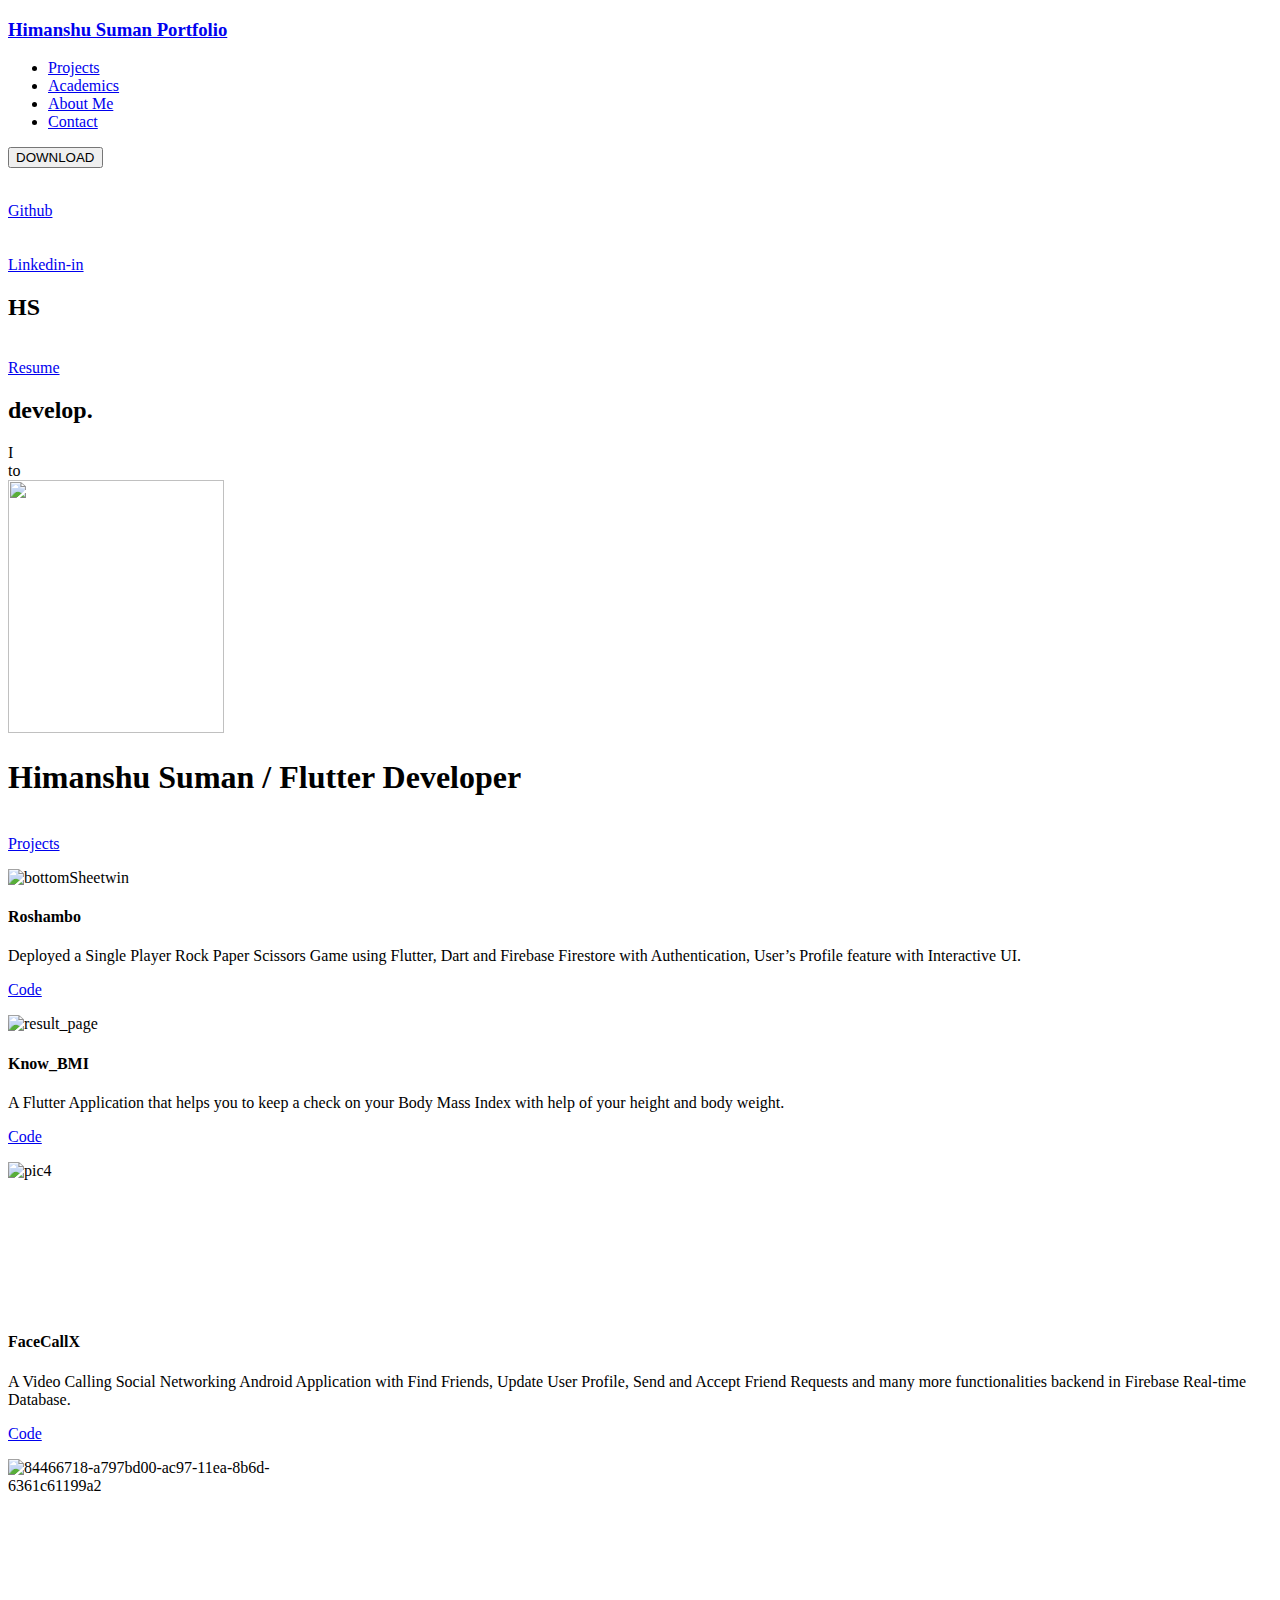
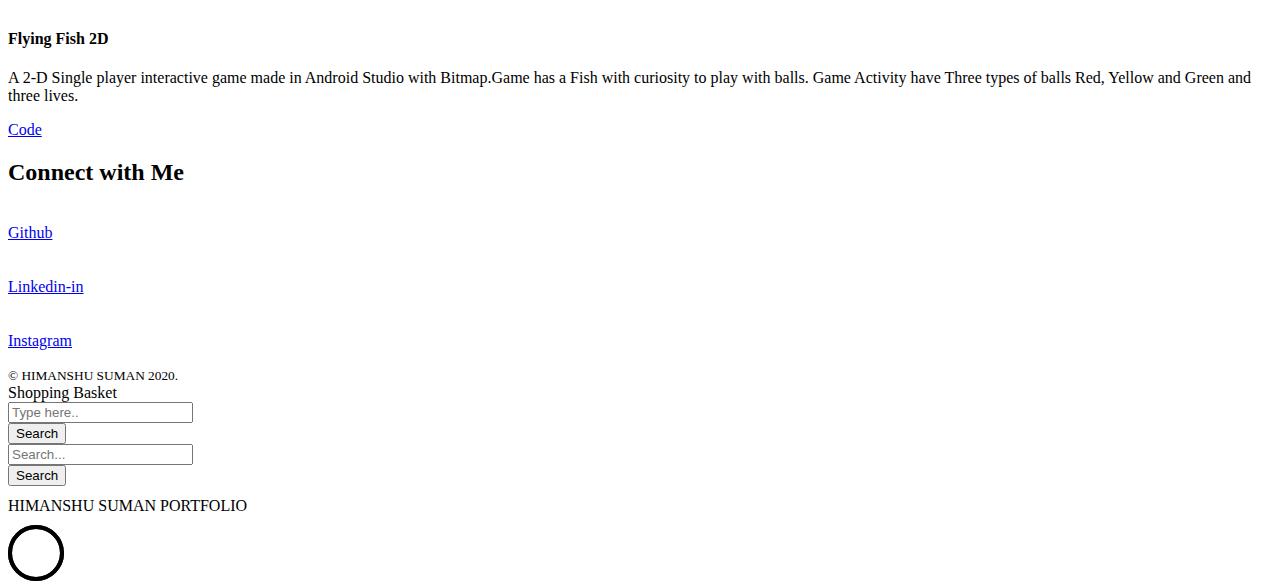
==== commit 1c9cf25c: "commit" ====
--- a/index.html
+++ b/index.html
@@ -198,257 +198,63 @@
 
                                 <div class="entry-content">
 
-                                    		<div data-elementor-type="wp-page" data-elementor-id="55" class="elementor elementor-55" data-elementor-settings="[]">
-			<div class="elementor-inner">
-				<div class="elementor-section-wrap">
-							<section class="elementor-element elementor-element-41f0d5fc elementor-section-stretched elementor-section-full_width elementor-section-height-default elementor-section-height-default elementor-invisible elementor-section elementor-top-section" data-id="41f0d5fc" data-element_type="section" data-settings='{"stretch_section":"section-stretched","background_background":"classic","animation":"none"}'>
-							<div class="elementor-background-overlay"></div>
-							<div class="elementor-container elementor-column-gap-no">
-				<div class="elementor-row">
-				<div class="aux-parallax-section elementor-element elementor-element-32102558 elementor-column elementor-col-100 elementor-top-column" data-id="32102558" data-element_type="column">
-			<div class="elementor-column-wrap  elementor-element-populated">
-					<div class="elementor-widget-wrap">
-				<div class="elementor-element elementor-element-4b280e6 elementor-shape-circle animated-slow elementor-invisible elementor-widget elementor-widget-social-icons" data-id="4b280e6" data-element_type="widget" data-settings='{"_animation":"none","_animation_delay":5}' data-widget_type="social-icons.default">
-				<div class="elementor-widget-container">
-					<div class="elementor-social-icons-wrapper">
-							<a class="elementor-icon elementor-social-icon elementor-social-icon-github elementor-animation-pulse-grow elementor-repeater-item-31359d6" href="https://github.com/himanshuhx" target="_blank">
-					<span class="elementor-screen-only">Github</span>
-					<i class="fab fa-github"></i>				</a>
-							<a class="elementor-icon elementor-social-icon elementor-social-icon-linkedin-in elementor-animation-pulse-grow elementor-repeater-item-bd17dde" href="https://www.linkedin.com/in/himanshu2418" target="_blank">
-					<span class="elementor-screen-only">Linkedin-in</span>
-					<i class="fab fa-linkedin-in"></i>				</a>
-					</div>
-				</div>
-				</div>
-				<div class="elementor-element elementor-element-9f02b40 elementor-widget elementor-widget-spacer" data-id="9f02b40" data-element_type="widget" data-widget_type="spacer.default">
-				<div class="elementor-widget-container">
-					<div class="elementor-spacer">
-			<div class="elementor-spacer-inner"></div>
-		</div>
-				</div>
-				</div>
-				<div class="elementor-element elementor-element-99dd921 elementor-widget elementor-widget-heading" data-id="99dd921" data-element_type="widget" data-widget_type="heading.default">
-				<div class="elementor-widget-container">
-			<h2 class="elementor-heading-title elementor-size-default">HS</h2>		</div>
-				</div>
-				<div class="elementor-element elementor-element-b25a726 elementor-align-right elementor-mobile-align-left animated-fast elementor-tablet-align-center elementor-invisible elementor-widget elementor-widget-button" data-id="b25a726" data-element_type="widget" data-settings='{"_animation":"none","_animation_delay":500}' data-widget_type="button.default">
-				<div class="elementor-widget-container">
-					<div class="elementor-button-wrapper">
-			<a href="https://www.himanshusumanportfolio.me/wp-content/uploads/2020/12/sumanHimanshu.pdf" class="elementor-button-link elementor-button elementor-size-md elementor-animation-pulse-grow" role="button">
-						<span class="elementor-button-content-wrapper">
-						<span class="elementor-button-text">Resume</span>
-		</span>
-					</a>
-		</div>
-				</div>
-				</div>
-				<div class="elementor-element elementor-element-79bd940 elementor-widget__width-inherit elementor-widget elementor-widget-heading" data-id="79bd940" data-element_type="widget" data-widget_type="heading.default">
-				<div class="elementor-widget-container">
-			<h2 class="elementor-heading-title elementor-size-large">develop.</h2>		</div>
-				</div>
-				<div class="elementor-element elementor-element-b8b3746 elementor-widget elementor-widget-premium-addon-fancy-text" data-id="b8b3746" data-element_type="widget" data-widget_type="premium-addon-fancy-text.default">
-				<div class="elementor-widget-container">
-			    
-        <div class="premium-fancy-text-wrapper typing" data-settings='{"effect":"typing","strings":["love "],"typeSpeed":9,"backSpeed":10,"startDelay":30,"backDelay":10,"showCursor":false,"cursorChar":"","loop":true}'>
-            <span class="premium-prefix-text"><span>I </span></span>
-
-                    <span class="premium-fancy-text"></span>
-                <span class="premium-suffix-text"><span>to</span></span>
-    </div>
-    		</div>
-				</div>
-				<div class="elementor-element elementor-element-a120b6b elementor-widget elementor-widget-image" data-id="a120b6b" data-element_type="widget" data-widget_type="image.default">
-				<div class="elementor-widget-container">
-					<div class="elementor-image">
-										<img width="216" height="253" src="https://www.himanshusumanportfolio.me/wp-content/uploads/2020/12/cyborg.png" class="attachment-medium_large size-medium_large" alt="">											</div>
-				</div>
-				</div>
-				<div class="elementor-element elementor-element-946002e elementor-widget elementor-widget-heading" data-id="946002e" data-element_type="widget" data-widget_type="heading.default">
-				<div class="elementor-widget-container">
-			<h1 class="elementor-heading-title elementor-size-default">Himanshu Suman /  Flutter Developer</h1>		</div>
-				</div>
-				<div class="elementor-element elementor-element-3c072c2 elementor-align-center elementor-mobile-align-left animated-fast elementor-tablet-align-center elementor-invisible elementor-widget elementor-widget-button" data-id="3c072c2" data-element_type="widget" id="#projects" data-settings='{"_animation":"fadeInRight","_animation_delay":500}' data-widget_type="button.default">
-				<div class="elementor-widget-container">
-					<div class="elementor-button-wrapper">
-			<a href="#projects" class="elementor-button-link elementor-button elementor-size-md elementor-animation-wobble-skew" role="button">
-						<span class="elementor-button-content-wrapper">
-						<span class="elementor-button-icon elementor-align-icon-right">
-				<i aria-hidden="true" class="auxicon2 auxicon2-arrows-chevron-down"></i>			</span>
-						<span class="elementor-button-text">Projects</span>
-		</span>
-					</a>
-		</div>
-				</div>
-				</div>
-						</div>
-			</div>
-		</div>
-						</div>
-			</div>
-		</section>
-				<section class="elementor-element elementor-element-0174754 elementor-section-stretched elementor-section-boxed elementor-section-height-default elementor-section-height-default elementor-section elementor-top-section" data-id="0174754" data-element_type="section" id="projects" data-settings='{"stretch_section":"section-stretched","background_background":"classic"}'>
-						<div class="elementor-container elementor-column-gap-default">
-				<div class="elementor-row">
-				<div class="aux-parallax-section elementor-element elementor-element-63e0a09 elementor-column elementor-col-50 elementor-top-column" data-id="63e0a09" data-element_type="column">
-			<div class="elementor-column-wrap  elementor-element-populated">
-					<div class="elementor-widget-wrap">
-				<div class="elementor-element elementor-element-c54c0db elementor-invisible elementor-widget elementor-widget-aux_text" data-id="c54c0db" data-element_type="widget" data-settings='{"_animation":"swing"}' data-widget_type="aux_text.default">
-				<div class="elementor-widget-container">
-			<section class="widget-container aux-widget-text aux-parent-aude51fad5" style="">        <div class="aux-widget-advanced-text aux-wrap-style-simple aux-ico-pos-left aux-text-center aux-text-resp- aux-text-color-dark aux-text-widget-bg-center  ">
-                    <div class="aux-text-widget-overlay" style="background-color: #000000; "></div>
-        
-                            <div class="aux-text-widget-header ">
-                        <div class="aux-ico-box aux-ico-large aux-img-box aux-ico-shape-round-rect  ">
-                                                                <img width="447" height="855" src="https://www.himanshusumanportfolio.me/wp-content/uploads/2020/12/bottomSheetwin-40x77.png" class="aux-attachment aux-featured-image aux-attachment-id-606 aux-preload aux-has-preview" alt="bottomSheetwin" data-ratio="0.52" data-original-w="447" data-src="https://www.himanshusumanportfolio.me/wp-content/uploads/2020/12/bottomSheetwin.png">                                                    </div>
-                </div>
-            
-            <div class="aux-text-inner aux-text-widget-content">
-                                <h4 class="col-title">Roshambo</h4>
-                                <div class="widget-content">
-                                        <p><span class="JsGRdQ">Deployed a Single Player Rock Paper Scissors Game using Flutter, Dart</span> <span class="JsGRdQ">and Firebase Firestore with Authentication, User's Profile feature with Interactive UI.</span></p>                </div>
-                <a href="https://github.com/himanshuhx/roshambo" target="_self" class="aux-button aux-medium aux-dark-orange aux-curve aux-none"><span class="aux-overlay"></span><span class="aux-text">Code</span></a>            </div>
-        </div>
-                    <div class="aux-text-widget-footer">
-                <div class="aux-border-shape-none ">
-                                </div>
-            </div>
-        
-</section>		</div>
-				</div>
-						</div>
-			</div>
-		</div>
-				<div class="aux-parallax-section elementor-element elementor-element-6dae821 elementor-column elementor-col-50 elementor-top-column" data-id="6dae821" data-element_type="column">
-			<div class="elementor-column-wrap  elementor-element-populated">
-					<div class="elementor-widget-wrap">
-				<div class="elementor-element elementor-element-d80d197 animated-slow elementor-invisible elementor-widget elementor-widget-aux_text" data-id="d80d197" data-element_type="widget" data-settings='{"_animation":"swing"}' data-widget_type="aux_text.default">
-				<div class="elementor-widget-container">
-			<section class="widget-container aux-widget-text aux-parent-aue46f126a" style="">        <div class="aux-widget-advanced-text aux-wrap-style-simple aux-ico-pos-left aux-text-center aux-text-resp- aux-text-color-dark aux-text-widget-bg-center  ">
-                    <div class="aux-text-widget-overlay" style="background-color: #000000; "></div>
-        
-                            <div class="aux-text-widget-header ">
-                        <div class="aux-ico-box aux-ico-large aux-img-box aux-ico-shape-round-rect  ">
-                                                                <img width="455" height="845" src="https://www.himanshusumanportfolio.me/wp-content/uploads/2020/12/result_page-40x74.png" class="aux-attachment aux-featured-image aux-attachment-id-607 aux-preload aux-has-preview" alt="result_page" data-ratio="0.54" data-original-w="455" data-src="https://www.himanshusumanportfolio.me/wp-content/uploads/2020/12/result_page.png">                                                    </div>
-                </div>
-            
-            <div class="aux-text-inner aux-text-widget-content">
-                                <h4 class="col-title">Know_BMI</h4>
-                                <div class="widget-content">
-                                        <p>A Flutter Application that helps you to keep a check on your Body Mass Index with help of your height and body weight.</p>                </div>
-                <a href="https://github.com/himanshuhx/know_bmi" target="_self" class="aux-button aux-medium aux-dark-orange aux-curve aux-none"><span class="aux-overlay"></span><span class="aux-text">Code</span></a>            </div>
-        </div>
-                    <div class="aux-text-widget-footer">
-                <div class="aux-border-shape-none ">
-                                </div>
-            </div>
-        
-</section>		</div>
-				</div>
-						</div>
-			</div>
-		</div>
-						</div>
-			</div>
-		</section>
-				<section class="elementor-element elementor-element-f991ac1 elementor-section-stretched elementor-section-boxed elementor-section-height-default elementor-section-height-default elementor-section elementor-top-section" data-id="f991ac1" data-element_type="section" data-settings='{"stretch_section":"section-stretched","background_background":"classic"}'>
-						<div class="elementor-container elementor-column-gap-default">
-				<div class="elementor-row">
-				<div class="aux-parallax-section elementor-element elementor-element-00bc3dd elementor-column elementor-col-50 elementor-top-column" data-id="00bc3dd" data-element_type="column">
-			<div class="elementor-column-wrap  elementor-element-populated">
-					<div class="elementor-widget-wrap">
-				<div class="elementor-element elementor-element-71a4c78 animated-slow elementor-invisible elementor-widget elementor-widget-aux_text" data-id="71a4c78" data-element_type="widget" data-settings='{"_animation":"swing"}' data-widget_type="aux_text.default">
-				<div class="elementor-widget-container">
-			<section class="widget-container aux-widget-text aux-parent-auee09f662" style="">        <div class="aux-widget-advanced-text aux-wrap-style-simple aux-ico-pos-left aux-text-center aux-text-resp- aux-text-color-dark aux-text-widget-bg-center  ">
-                    <div class="aux-text-widget-overlay" style="background-color: #000000; "></div>
-        
-                            <div class="aux-text-widget-header ">
-                        <div class="aux-ico-box aux-ico-large aux-img-box aux-ico-shape-round-rect  ">
-                                                                <img width="276" height="479" src="https://www.himanshusumanportfolio.me/wp-content/uploads/2020/12/pic4-40x40.png" class="aux-attachment aux-featured-image aux-attachment-id-605 aux-preload aux-has-preview" alt="pic4" data-ratio="1" data-original-w="276" sizes="auto" data-srcset="https://www.himanshusumanportfolio.me/wp-content/uploads/2020/12/pic4-150x150.png 150w,https://www.himanshusumanportfolio.me/wp-content/uploads/2020/12/pic4.png 276w" data-src="https://www.himanshusumanportfolio.me/wp-content/uploads/2020/12/pic4.png">                                                    </div>
-                </div>
-            
-            <div class="aux-text-inner aux-text-widget-content">
-                                <h4 class="col-title">FaceCallX</h4>
-                                <div class="widget-content">
-                                        <p>A Video Calling Social Networking Android Application with Find Friends, Update User Profile, Send and Accept Friend Requests and many more functionalities backend in Firebase Real-time Database.​</p>                </div>
-                <a href="https://github.com/himanshuhx/FaceCallX" target="_self" class="aux-button aux-medium aux-dark-orange aux-curve aux-none"><span class="aux-overlay"></span><span class="aux-text">Code</span></a>            </div>
-        </div>
-                    <div class="aux-text-widget-footer">
-                <div class="aux-border-shape-none ">
-                                </div>
-            </div>
-        
-</section>		</div>
-				</div>
-						</div>
-			</div>
-		</div>
-				<div class="aux-parallax-section elementor-element elementor-element-4d247b6 elementor-column elementor-col-50 elementor-top-column" data-id="4d247b6" data-element_type="column">
-			<div class="elementor-column-wrap  elementor-element-populated">
-					<div class="elementor-widget-wrap">
-				<div class="elementor-element elementor-element-86aee91 animated-slow elementor-invisible elementor-widget elementor-widget-aux_text" data-id="86aee91" data-element_type="widget" data-settings='{"_animation":"swing"}' data-widget_type="aux_text.default">
-				<div class="elementor-widget-container">
-			<section class="widget-container aux-widget-text aux-parent-au13c1abb7" style="">        <div class="aux-widget-advanced-text aux-wrap-style-simple aux-ico-pos-left aux-text-center aux-text-resp- aux-text-color-dark aux-text-widget-bg-center  ">
-                    <div class="aux-text-widget-overlay" style="background-color: #000000; "></div>
-        
-                            <div class="aux-text-widget-header ">
-                        <div class="aux-ico-box aux-ico-large aux-img-box aux-ico-shape-round-rect  ">
-                                                                <img width="221" height="300" src="https://www.himanshusumanportfolio.me/wp-content/uploads/2020/12/84466718-a797bd00-ac97-11ea-8b6d-6361c61199a2-1-40x40.png" class="aux-attachment aux-featured-image aux-attachment-id-610 aux-preload aux-has-preview" alt="84466718-a797bd00-ac97-11ea-8b6d-6361c61199a2" data-ratio="1" data-original-w="221" sizes="auto" data-srcset="https://www.himanshusumanportfolio.me/wp-content/uploads/2020/12/84466718-a797bd00-ac97-11ea-8b6d-6361c61199a2-1-150x150.png 150w,https://www.himanshusumanportfolio.me/wp-content/uploads/2020/12/84466718-a797bd00-ac97-11ea-8b6d-6361c61199a2-1-221x300.png 221w" data-src="https://www.himanshusumanportfolio.me/wp-content/uploads/2020/12/84466718-a797bd00-ac97-11ea-8b6d-6361c61199a2-1-221x300.png">                                                    </div>
-                </div>
-            
-            <div class="aux-text-inner aux-text-widget-content">
-                                <h4 class="col-title">Flying Fish 2D</h4>
-                                <div class="widget-content">
-                                        <p>A 2-D Single player interactive game made in Android Studio with Bitmap.Game has a Fish with curiosity to play with balls. Game Activity have Three types of balls Red, Yellow and Green and three lives.   </p>                </div>
-                <a href="https://github.com/himanshuhx/FlyingFish-Game" target="_self" class="aux-button aux-medium aux-dark-orange aux-curve aux-outline"><span class="aux-overlay"></span><span class="aux-text">Code</span></a>            </div>
-        </div>
-                    <div class="aux-text-widget-footer">
-                <div class="aux-border-shape-none ">
-                                </div>
-            </div>
-        
-</section>		</div>
-				</div>
-						</div>
-			</div>
-		</div>
-						</div>
-			</div>
-		</section>
-				<section class="elementor-element elementor-element-0a13546 elementor-section-stretched elementor-section-boxed elementor-section-height-default elementor-section-height-default elementor-section elementor-top-section" data-id="0a13546" data-element_type="section" data-settings='{"stretch_section":"section-stretched","background_background":"classic"}'>
-						<div class="elementor-container elementor-column-gap-default">
-				<div class="elementor-row">
-				<div class="aux-parallax-section elementor-element elementor-element-6f1387d elementor-column elementor-col-100 elementor-top-column" data-id="6f1387d" data-element_type="column">
-			<div class="elementor-column-wrap  elementor-element-populated">
-					<div class="elementor-widget-wrap">
-				<div class="elementor-element elementor-element-e4ded70 elementor-widget elementor-widget-heading" data-id="e4ded70" data-element_type="widget" data-widget_type="heading.default">
-				<div class="elementor-widget-container">
-			<h2 class="elementor-heading-title elementor-size-default">Connect with Me</h2>		</div>
-				</div>
-				<div class="elementor-element elementor-element-4878be1 elementor-shape-circle animated-slow elementor-invisible elementor-widget elementor-widget-social-icons" data-id="4878be1" data-element_type="widget" data-settings='{"_animation":"fadeInUp","_animation_delay":5}' data-widget_type="social-icons.default">
-				<div class="elementor-widget-container">
-					<div class="elementor-social-icons-wrapper">
-							<a class="elementor-icon elementor-social-icon elementor-social-icon-github elementor-repeater-item-31359d6" href="https://github.com/himanshuhx" target="_blank">
-					<span class="elementor-screen-only">Github</span>
-					<i class="fab fa-github"></i>				</a>
-							<a class="elementor-icon elementor-social-icon elementor-social-icon-linkedin-in elementor-repeater-item-bd17dde" href="https://www.linkedin.com/in/himanshu2418" target="_blank">
-					<span class="elementor-screen-only">Linkedin-in</span>
-					<i class="fab fa-linkedin-in"></i>				</a>
-							<a class="elementor-icon elementor-social-icon elementor-social-icon-instagram elementor-repeater-item-11a12f5" href="https://www.instagram.com/hek_024/" target="_blank">
-					<span class="elementor-screen-only">Instagram</span>
-					<i class="fab fa-instagram"></i>				</a>
-					</div>
-				</div>
-				</div>
-						</div>
-			</div>
-		</div>
-						</div>
-			</div>
-		</section>
-						</div>
-			</div>
-		</div>
-		<div class="clear"></div>
+                                    <p><a href="https://github.com/himanshuhx" target="_blank" rel="noopener noreferrer"><br>
+					Github<br>
+									</a><br>
+							<a href="https://www.linkedin.com/in/himanshu2418" target="_blank" rel="noopener noreferrer"><br>
+					Linkedin-in<br>
+									</a></p>
+<h2>HS</h2>
+<p>			<a href="https://www.himanshusumanportfolio.me/wp-content/uploads/2020/12/sumanHimanshu.pdf" role="button"><br>
+						Resume<br>
+					</a></p>
+<h2>develop.</h2>
+<p>            I<br>
+                to<br>
+										<img width="216" height="253" src="https://www.himanshusumanportfolio.me/wp-content/uploads/2020/12/cyborg.png" alt="">											</p>
+<h1>Himanshu Suman /  Flutter Developer</h1>
+<p>			<a href="#projects" role="button"><br>
+						Projects<br>
+					</a></p>
+<section style="">
+                                                                <img width="447" height="855" src="https://www.himanshusumanportfolio.me/wp-content/uploads/2020/12/bottomSheetwin-40x77.png" alt="bottomSheetwin" data-ratio="0.52" data-original-w="447" data-src="https://www.himanshusumanportfolio.me/wp-content/uploads/2020/12/bottomSheetwin.png">                                                    
+<h4>Roshambo</h4>
+<p>Deployed a Single Player Rock Paper Scissors Game using Flutter, Dart and Firebase Firestore with Authentication, User’s Profile feature with Interactive UI.</p>
+<p>                <a href="https://github.com/himanshuhx/roshambo" target="_self" rel="noopener noreferrer">Code</a><br>
+</p></section>
+<p>		</p>
+<section style="">
+                                                                <img width="455" height="845" src="https://www.himanshusumanportfolio.me/wp-content/uploads/2020/12/result_page-40x74.png" alt="result_page" data-ratio="0.54" data-original-w="455" data-src="https://www.himanshusumanportfolio.me/wp-content/uploads/2020/12/result_page.png">                                                    
+<h4>Know_BMI</h4>
+<p>A Flutter Application that helps you to keep a check on your Body Mass Index with help of your height and body weight.</p>
+<p>                <a href="https://github.com/himanshuhx/know_bmi" target="_self" rel="noopener noreferrer">Code</a><br>
+</p></section>
+<p>		</p>
+<section style="">
+                                                                <img width="276" height="479" src="https://www.himanshusumanportfolio.me/wp-content/uploads/2020/12/pic4-40x40.png" alt="pic4" data-ratio="1" data-original-w="276" sizes="auto" data-srcset="https://www.himanshusumanportfolio.me/wp-content/uploads/2020/12/pic4-150x150.png 150w,https://www.himanshusumanportfolio.me/wp-content/uploads/2020/12/pic4.png 276w" data-src="https://www.himanshusumanportfolio.me/wp-content/uploads/2020/12/pic4.png">                                                    
+<h4>FaceCallX</h4>
+<p>A Video Calling Social Networking Android Application with Find Friends, Update User Profile, Send and Accept Friend Requests and many more functionalities backend in Firebase Real-time Database.​</p>
+<p>                <a href="https://github.com/himanshuhx/FaceCallX" target="_self" rel="noopener noreferrer">Code</a><br>
+</p></section>
+<p>		</p>
+<section style="">
+                                                                <img width="221" height="300" src="https://www.himanshusumanportfolio.me/wp-content/uploads/2020/12/84466718-a797bd00-ac97-11ea-8b6d-6361c61199a2-1-40x40.png" alt="84466718-a797bd00-ac97-11ea-8b6d-6361c61199a2" data-ratio="1" data-original-w="221" sizes="auto" data-srcset="https://www.himanshusumanportfolio.me/wp-content/uploads/2020/12/84466718-a797bd00-ac97-11ea-8b6d-6361c61199a2-1-150x150.png 150w,https://www.himanshusumanportfolio.me/wp-content/uploads/2020/12/84466718-a797bd00-ac97-11ea-8b6d-6361c61199a2-1-221x300.png 221w" data-src="https://www.himanshusumanportfolio.me/wp-content/uploads/2020/12/84466718-a797bd00-ac97-11ea-8b6d-6361c61199a2-1-221x300.png">                                                    
+<h4>Flying Fish 2D</h4>
+<p>A 2-D Single player interactive game made in Android Studio with Bitmap.Game has a Fish with curiosity to play with balls. Game Activity have Three types of balls Red, Yellow and Green and three lives.   </p>
+<p>                <a href="https://github.com/himanshuhx/FlyingFish-Game" target="_self" rel="noopener noreferrer">Code</a><br>
+</p></section>
+<p>		</p>
+<h2>Connect with Me</h2>
+<p>							<a href="https://github.com/himanshuhx" target="_blank" rel="noopener noreferrer"><br>
+					Github<br>
+									</a><br>
+							<a href="https://www.linkedin.com/in/himanshu2418" target="_blank" rel="noopener noreferrer"><br>
+					Linkedin-in<br>
+									</a><br>
+							<a href="https://www.instagram.com/hek_024/" target="_blank" rel="noopener noreferrer"><br>
+					Instagram<br>
+									</a></p>
+<div class="clear"></div>
                                 </div> 
 
                                 <footer class="entry-meta">
@@ -622,8 +428,7 @@
  </style></div>
 
 			 </div>
-		 </div> <link rel="stylesheet" id="premium-addons-css" href="https://www.himanshusumanportfolio.me/wp-content/plugins/premium-addons-for-elementor/assets/frontend/min-css/premium-addons.min.css" type="text/css" media="all">
-<script type="text/javascript" src="https://www.himanshusumanportfolio.me/wp-includes/js/imagesloaded.min.js"></script>
+		 </div> <script type="text/javascript" src="https://www.himanshusumanportfolio.me/wp-includes/js/imagesloaded.min.js"></script>
 <script type="text/javascript" src="https://www.himanshusumanportfolio.me/wp-includes/js/masonry.min.js"></script>
 <script type="text/javascript" src="https://www.himanshusumanportfolio.me/wp-content/themes/phlox/js/plugins.min.js"></script>
 <script type="text/javascript" src="https://www.himanshusumanportfolio.me/wp-content/plugins/auxin-elements/admin/assets/js/elementor/widgets.js"></script>
@@ -650,14 +455,6 @@
 <script type="text/javascript" src="https://www.himanshusumanportfolio.me/wp-content/plugins/contact-form-7/includes/js/scripts.js"></script>
 <script type="text/javascript" src="https://www.himanshusumanportfolio.me/wp-content/themes/phlox/js/scripts.min.js"></script>
 <script type="text/javascript" src="https://www.himanshusumanportfolio.me/wp-content/uploads/phlox/custom.js"></script>
-<script type="text/javascript" src="https://www.himanshusumanportfolio.me/wp-content/plugins/premium-addons-for-elementor/assets/frontend/min-js/typed.min.js"></script>
-<script type="text/javascript" src="https://www.himanshusumanportfolio.me/wp-content/plugins/premium-addons-for-elementor/assets/frontend/min-js/vticker.min.js"></script>
-<script type="text/javascript">
-/* <![CDATA[ */
-var PremiumSettings = {"ajaxurl":"https:\/\/www.himanshusumanportfolio.me\/wp-admin\/admin-ajax.php"};
-/* ]]> */
-</script>
-<script type="text/javascript" src="https://www.himanshusumanportfolio.me/wp-content/plugins/premium-addons-for-elementor/assets/frontend/min-js/premium-addons.min.js"></script>
 <script type="text/javascript" src="https://www.himanshusumanportfolio.me/wp-content/plugins/elementor/assets/js/frontend-modules.min.js"></script>
 <script type="text/javascript" src="https://www.himanshusumanportfolio.me/wp-includes/js/jquery/ui/position.min.js"></script>
 <script type="text/javascript" src="https://www.himanshusumanportfolio.me/wp-content/plugins/elementor/assets/lib/dialog/dialog.min.js"></script>
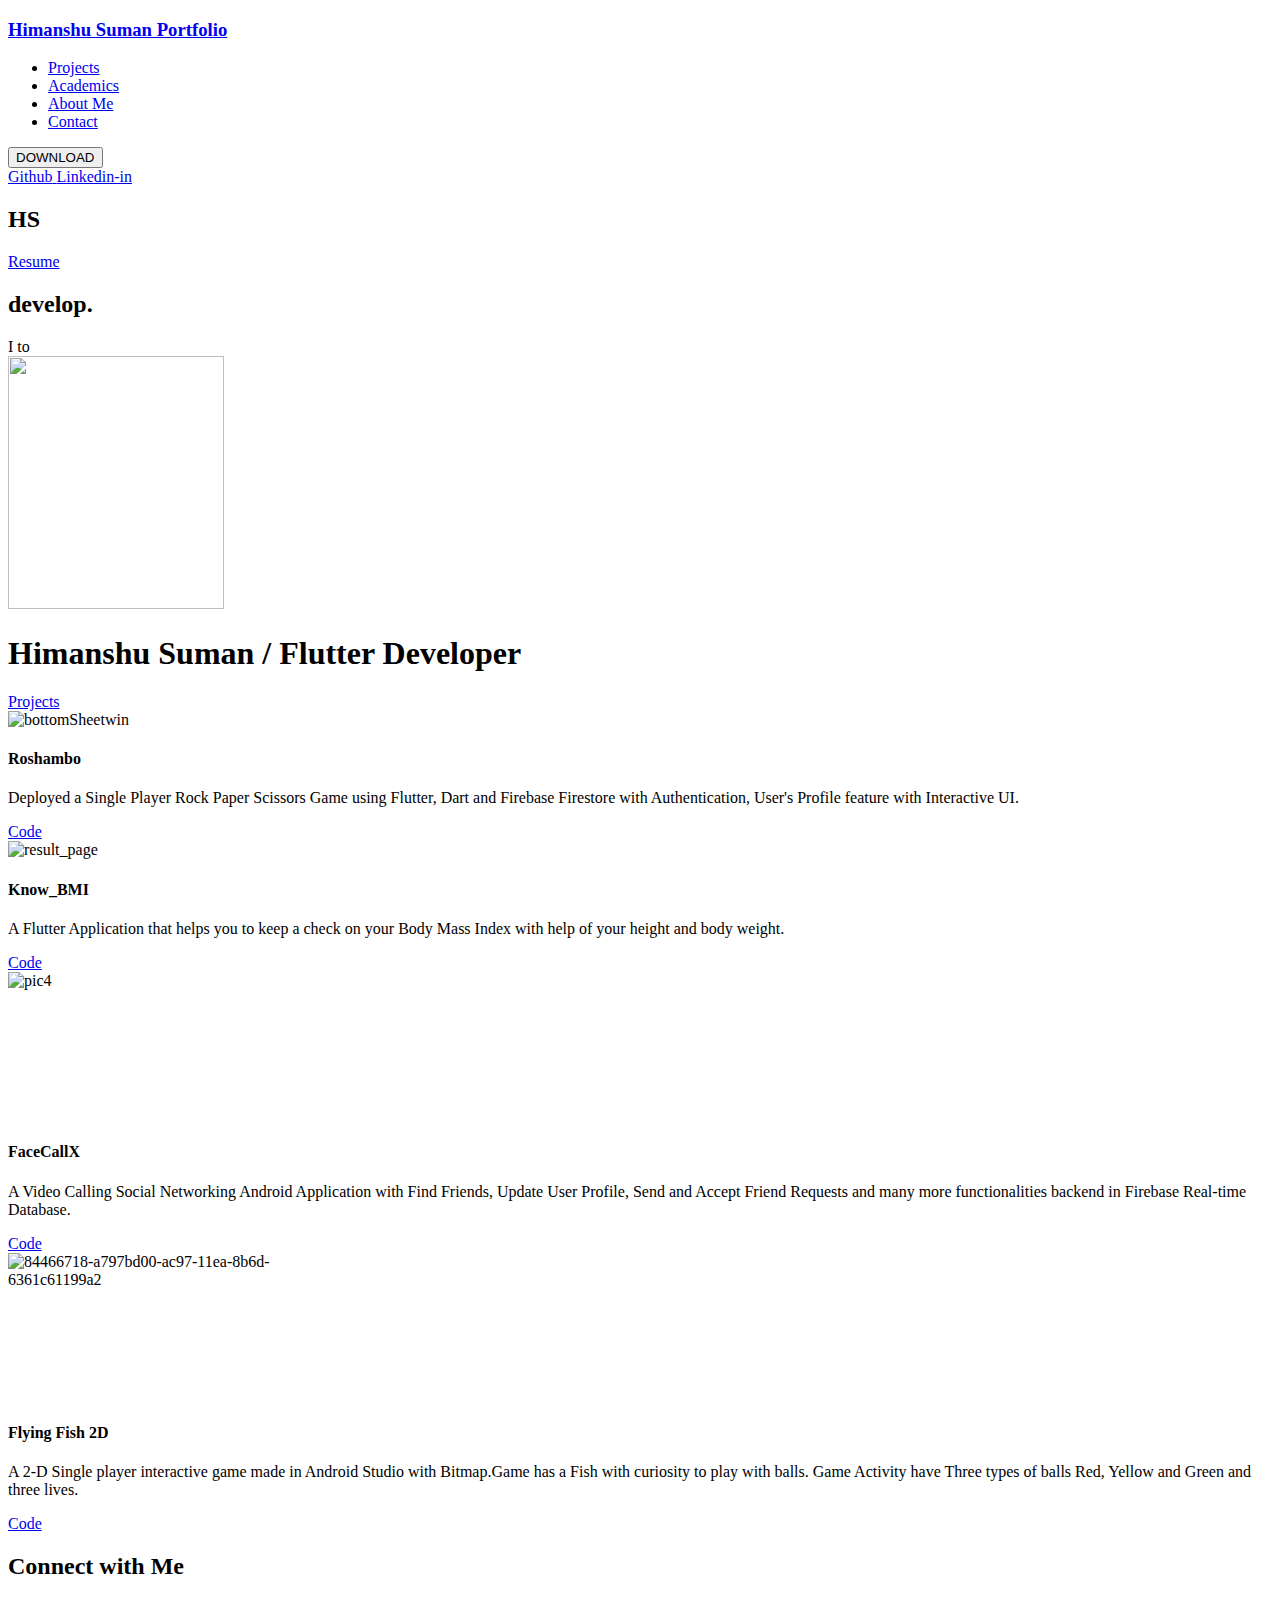
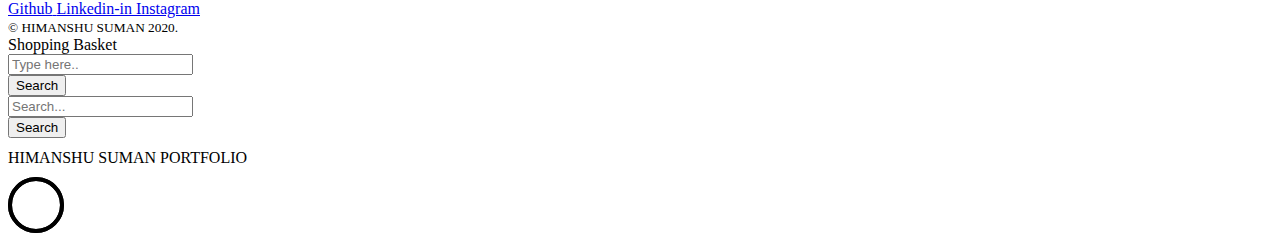
==== commit 2c03c633: "commit" ====
--- a/index.html
+++ b/index.html
@@ -198,63 +198,257 @@
 
                                 <div class="entry-content">
 
-                                    <p><a href="https://github.com/himanshuhx" target="_blank" rel="noopener noreferrer"><br>
-					Github<br>
-									</a><br>
-							<a href="https://www.linkedin.com/in/himanshu2418" target="_blank" rel="noopener noreferrer"><br>
-					Linkedin-in<br>
-									</a></p>
-<h2>HS</h2>
-<p>			<a href="https://www.himanshusumanportfolio.me/wp-content/uploads/2020/12/sumanHimanshu.pdf" role="button"><br>
-						Resume<br>
-					</a></p>
-<h2>develop.</h2>
-<p>            I<br>
-                to<br>
-										<img width="216" height="253" src="https://www.himanshusumanportfolio.me/wp-content/uploads/2020/12/cyborg.png" alt="">											</p>
-<h1>Himanshu Suman /  Flutter Developer</h1>
-<p>			<a href="#projects" role="button"><br>
-						Projects<br>
-					</a></p>
-<section style="">
-                                                                <img width="447" height="855" src="https://www.himanshusumanportfolio.me/wp-content/uploads/2020/12/bottomSheetwin-40x77.png" alt="bottomSheetwin" data-ratio="0.52" data-original-w="447" data-src="https://www.himanshusumanportfolio.me/wp-content/uploads/2020/12/bottomSheetwin.png">                                                    
-<h4>Roshambo</h4>
-<p>Deployed a Single Player Rock Paper Scissors Game using Flutter, Dart and Firebase Firestore with Authentication, User’s Profile feature with Interactive UI.</p>
-<p>                <a href="https://github.com/himanshuhx/roshambo" target="_self" rel="noopener noreferrer">Code</a><br>
-</p></section>
-<p>		</p>
-<section style="">
-                                                                <img width="455" height="845" src="https://www.himanshusumanportfolio.me/wp-content/uploads/2020/12/result_page-40x74.png" alt="result_page" data-ratio="0.54" data-original-w="455" data-src="https://www.himanshusumanportfolio.me/wp-content/uploads/2020/12/result_page.png">                                                    
-<h4>Know_BMI</h4>
-<p>A Flutter Application that helps you to keep a check on your Body Mass Index with help of your height and body weight.</p>
-<p>                <a href="https://github.com/himanshuhx/know_bmi" target="_self" rel="noopener noreferrer">Code</a><br>
-</p></section>
-<p>		</p>
-<section style="">
-                                                                <img width="276" height="479" src="https://www.himanshusumanportfolio.me/wp-content/uploads/2020/12/pic4-40x40.png" alt="pic4" data-ratio="1" data-original-w="276" sizes="auto" data-srcset="https://www.himanshusumanportfolio.me/wp-content/uploads/2020/12/pic4-150x150.png 150w,https://www.himanshusumanportfolio.me/wp-content/uploads/2020/12/pic4.png 276w" data-src="https://www.himanshusumanportfolio.me/wp-content/uploads/2020/12/pic4.png">                                                    
-<h4>FaceCallX</h4>
-<p>A Video Calling Social Networking Android Application with Find Friends, Update User Profile, Send and Accept Friend Requests and many more functionalities backend in Firebase Real-time Database.​</p>
-<p>                <a href="https://github.com/himanshuhx/FaceCallX" target="_self" rel="noopener noreferrer">Code</a><br>
-</p></section>
-<p>		</p>
-<section style="">
-                                                                <img width="221" height="300" src="https://www.himanshusumanportfolio.me/wp-content/uploads/2020/12/84466718-a797bd00-ac97-11ea-8b6d-6361c61199a2-1-40x40.png" alt="84466718-a797bd00-ac97-11ea-8b6d-6361c61199a2" data-ratio="1" data-original-w="221" sizes="auto" data-srcset="https://www.himanshusumanportfolio.me/wp-content/uploads/2020/12/84466718-a797bd00-ac97-11ea-8b6d-6361c61199a2-1-150x150.png 150w,https://www.himanshusumanportfolio.me/wp-content/uploads/2020/12/84466718-a797bd00-ac97-11ea-8b6d-6361c61199a2-1-221x300.png 221w" data-src="https://www.himanshusumanportfolio.me/wp-content/uploads/2020/12/84466718-a797bd00-ac97-11ea-8b6d-6361c61199a2-1-221x300.png">                                                    
-<h4>Flying Fish 2D</h4>
-<p>A 2-D Single player interactive game made in Android Studio with Bitmap.Game has a Fish with curiosity to play with balls. Game Activity have Three types of balls Red, Yellow and Green and three lives.   </p>
-<p>                <a href="https://github.com/himanshuhx/FlyingFish-Game" target="_self" rel="noopener noreferrer">Code</a><br>
-</p></section>
-<p>		</p>
-<h2>Connect with Me</h2>
-<p>							<a href="https://github.com/himanshuhx" target="_blank" rel="noopener noreferrer"><br>
-					Github<br>
-									</a><br>
-							<a href="https://www.linkedin.com/in/himanshu2418" target="_blank" rel="noopener noreferrer"><br>
-					Linkedin-in<br>
-									</a><br>
-							<a href="https://www.instagram.com/hek_024/" target="_blank" rel="noopener noreferrer"><br>
-					Instagram<br>
-									</a></p>
-<div class="clear"></div>
+                                    		<div data-elementor-type="wp-page" data-elementor-id="55" class="elementor elementor-55" data-elementor-settings="[]">
+			<div class="elementor-inner">
+				<div class="elementor-section-wrap">
+							<section class="elementor-element elementor-element-41f0d5fc elementor-section-stretched elementor-section-full_width elementor-section-height-default elementor-section-height-default elementor-invisible elementor-section elementor-top-section" data-id="41f0d5fc" data-element_type="section" data-settings='{"stretch_section":"section-stretched","background_background":"classic","animation":"none"}'>
+							<div class="elementor-background-overlay"></div>
+							<div class="elementor-container elementor-column-gap-no">
+				<div class="elementor-row">
+				<div class="aux-parallax-section elementor-element elementor-element-32102558 elementor-column elementor-col-100 elementor-top-column" data-id="32102558" data-element_type="column">
+			<div class="elementor-column-wrap  elementor-element-populated">
+					<div class="elementor-widget-wrap">
+				<div class="elementor-element elementor-element-4b280e6 elementor-shape-circle animated-slow elementor-invisible elementor-widget elementor-widget-social-icons" data-id="4b280e6" data-element_type="widget" data-settings='{"_animation":"none","_animation_delay":5}' data-widget_type="social-icons.default">
+				<div class="elementor-widget-container">
+					<div class="elementor-social-icons-wrapper">
+							<a class="elementor-icon elementor-social-icon elementor-social-icon-github elementor-animation-pulse-grow elementor-repeater-item-31359d6" href="https://github.com/himanshuhx" target="_blank">
+					<span class="elementor-screen-only">Github</span>
+					<i class="fab fa-github"></i>				</a>
+							<a class="elementor-icon elementor-social-icon elementor-social-icon-linkedin-in elementor-animation-pulse-grow elementor-repeater-item-bd17dde" href="https://www.linkedin.com/in/himanshu2418" target="_blank">
+					<span class="elementor-screen-only">Linkedin-in</span>
+					<i class="fab fa-linkedin-in"></i>				</a>
+					</div>
+				</div>
+				</div>
+				<div class="elementor-element elementor-element-9f02b40 elementor-widget elementor-widget-spacer" data-id="9f02b40" data-element_type="widget" data-widget_type="spacer.default">
+				<div class="elementor-widget-container">
+					<div class="elementor-spacer">
+			<div class="elementor-spacer-inner"></div>
+		</div>
+				</div>
+				</div>
+				<div class="elementor-element elementor-element-99dd921 elementor-widget elementor-widget-heading" data-id="99dd921" data-element_type="widget" data-widget_type="heading.default">
+				<div class="elementor-widget-container">
+			<h2 class="elementor-heading-title elementor-size-default">HS</h2>		</div>
+				</div>
+				<div class="elementor-element elementor-element-b25a726 elementor-align-right elementor-mobile-align-left animated-fast elementor-tablet-align-center elementor-invisible elementor-widget elementor-widget-button" data-id="b25a726" data-element_type="widget" data-settings='{"_animation":"none","_animation_delay":500}' data-widget_type="button.default">
+				<div class="elementor-widget-container">
+					<div class="elementor-button-wrapper">
+			<a href="https://www.himanshusumanportfolio.me/wp-content/uploads/2020/12/sumanHimanshu.pdf" class="elementor-button-link elementor-button elementor-size-md elementor-animation-pulse-grow" role="button">
+						<span class="elementor-button-content-wrapper">
+						<span class="elementor-button-text">Resume</span>
+		</span>
+					</a>
+		</div>
+				</div>
+				</div>
+				<div class="elementor-element elementor-element-79bd940 elementor-widget__width-inherit elementor-widget elementor-widget-heading" data-id="79bd940" data-element_type="widget" data-widget_type="heading.default">
+				<div class="elementor-widget-container">
+			<h2 class="elementor-heading-title elementor-size-large">develop.</h2>		</div>
+				</div>
+				<div class="elementor-element elementor-element-b8b3746 elementor-widget elementor-widget-premium-addon-fancy-text" data-id="b8b3746" data-element_type="widget" data-widget_type="premium-addon-fancy-text.default">
+				<div class="elementor-widget-container">
+			    
+        <div class="premium-fancy-text-wrapper typing" data-settings='{"effect":"typing","strings":["love "],"typeSpeed":9,"backSpeed":10,"startDelay":30,"backDelay":10,"showCursor":false,"cursorChar":"","loop":true}'>
+            <span class="premium-prefix-text"><span>I </span></span>
+
+                    <span class="premium-fancy-text"></span>
+                <span class="premium-suffix-text"><span>to</span></span>
+    </div>
+    		</div>
+				</div>
+				<div class="elementor-element elementor-element-a120b6b elementor-widget elementor-widget-image" data-id="a120b6b" data-element_type="widget" data-widget_type="image.default">
+				<div class="elementor-widget-container">
+					<div class="elementor-image">
+										<img width="216" height="253" src="https://www.himanshusumanportfolio.me/wp-content/uploads/2020/12/cyborg.png" class="attachment-medium_large size-medium_large" alt="">											</div>
+				</div>
+				</div>
+				<div class="elementor-element elementor-element-946002e elementor-widget elementor-widget-heading" data-id="946002e" data-element_type="widget" data-widget_type="heading.default">
+				<div class="elementor-widget-container">
+			<h1 class="elementor-heading-title elementor-size-default">Himanshu Suman /  Flutter Developer</h1>		</div>
+				</div>
+				<div class="elementor-element elementor-element-3c072c2 elementor-align-center elementor-mobile-align-left animated-fast elementor-tablet-align-center elementor-invisible elementor-widget elementor-widget-button" data-id="3c072c2" data-element_type="widget" id="#projects" data-settings='{"_animation":"fadeInRight","_animation_delay":500}' data-widget_type="button.default">
+				<div class="elementor-widget-container">
+					<div class="elementor-button-wrapper">
+			<a href="#projects" class="elementor-button-link elementor-button elementor-size-md elementor-animation-wobble-skew" role="button">
+						<span class="elementor-button-content-wrapper">
+						<span class="elementor-button-icon elementor-align-icon-right">
+				<i aria-hidden="true" class="auxicon2 auxicon2-arrows-chevron-down"></i>			</span>
+						<span class="elementor-button-text">Projects</span>
+		</span>
+					</a>
+		</div>
+				</div>
+				</div>
+						</div>
+			</div>
+		</div>
+						</div>
+			</div>
+		</section>
+				<section class="elementor-element elementor-element-0174754 elementor-section-stretched elementor-section-boxed elementor-section-height-default elementor-section-height-default elementor-section elementor-top-section" data-id="0174754" data-element_type="section" id="projects" data-settings='{"stretch_section":"section-stretched","background_background":"classic"}'>
+						<div class="elementor-container elementor-column-gap-default">
+				<div class="elementor-row">
+				<div class="aux-parallax-section elementor-element elementor-element-63e0a09 elementor-column elementor-col-50 elementor-top-column" data-id="63e0a09" data-element_type="column">
+			<div class="elementor-column-wrap  elementor-element-populated">
+					<div class="elementor-widget-wrap">
+				<div class="elementor-element elementor-element-c54c0db elementor-invisible elementor-widget elementor-widget-aux_text" data-id="c54c0db" data-element_type="widget" data-settings='{"_animation":"swing"}' data-widget_type="aux_text.default">
+				<div class="elementor-widget-container">
+			<section class="widget-container aux-widget-text aux-parent-au0cd54215" style="">        <div class="aux-widget-advanced-text aux-wrap-style-simple aux-ico-pos-left aux-text-center aux-text-resp- aux-text-color-dark aux-text-widget-bg-center  ">
+                    <div class="aux-text-widget-overlay" style="background-color: #000000; "></div>
+        
+                            <div class="aux-text-widget-header ">
+                        <div class="aux-ico-box aux-ico-large aux-img-box aux-ico-shape-round-rect  ">
+                                                                <img width="447" height="855" src="https://www.himanshusumanportfolio.me/wp-content/uploads/2020/12/bottomSheetwin-40x77.png" class="aux-attachment aux-featured-image aux-attachment-id-606 aux-preload aux-has-preview" alt="bottomSheetwin" data-ratio="0.52" data-original-w="447" data-src="https://www.himanshusumanportfolio.me/wp-content/uploads/2020/12/bottomSheetwin.png">                                                    </div>
+                </div>
+            
+            <div class="aux-text-inner aux-text-widget-content">
+                                <h4 class="col-title">Roshambo</h4>
+                                <div class="widget-content">
+                                        <p><span class="JsGRdQ">Deployed a Single Player Rock Paper Scissors Game using Flutter, Dart</span> <span class="JsGRdQ">and Firebase Firestore with Authentication, User's Profile feature with Interactive UI.</span></p>                </div>
+                <a href="https://github.com/himanshuhx/roshambo" target="_self" class="aux-button aux-medium aux-dark-orange aux-curve aux-none"><span class="aux-overlay"></span><span class="aux-text">Code</span></a>            </div>
+        </div>
+                    <div class="aux-text-widget-footer">
+                <div class="aux-border-shape-none ">
+                                </div>
+            </div>
+        
+</section>		</div>
+				</div>
+						</div>
+			</div>
+		</div>
+				<div class="aux-parallax-section elementor-element elementor-element-6dae821 elementor-column elementor-col-50 elementor-top-column" data-id="6dae821" data-element_type="column">
+			<div class="elementor-column-wrap  elementor-element-populated">
+					<div class="elementor-widget-wrap">
+				<div class="elementor-element elementor-element-d80d197 animated-slow elementor-invisible elementor-widget elementor-widget-aux_text" data-id="d80d197" data-element_type="widget" data-settings='{"_animation":"swing"}' data-widget_type="aux_text.default">
+				<div class="elementor-widget-container">
+			<section class="widget-container aux-widget-text aux-parent-aue325832d" style="">        <div class="aux-widget-advanced-text aux-wrap-style-simple aux-ico-pos-left aux-text-center aux-text-resp- aux-text-color-dark aux-text-widget-bg-center  ">
+                    <div class="aux-text-widget-overlay" style="background-color: #000000; "></div>
+        
+                            <div class="aux-text-widget-header ">
+                        <div class="aux-ico-box aux-ico-large aux-img-box aux-ico-shape-round-rect  ">
+                                                                <img width="455" height="845" src="https://www.himanshusumanportfolio.me/wp-content/uploads/2020/12/result_page-40x74.png" class="aux-attachment aux-featured-image aux-attachment-id-607 aux-preload aux-has-preview" alt="result_page" data-ratio="0.54" data-original-w="455" data-src="https://www.himanshusumanportfolio.me/wp-content/uploads/2020/12/result_page.png">                                                    </div>
+                </div>
+            
+            <div class="aux-text-inner aux-text-widget-content">
+                                <h4 class="col-title">Know_BMI</h4>
+                                <div class="widget-content">
+                                        <p>A Flutter Application that helps you to keep a check on your Body Mass Index with help of your height and body weight.</p>                </div>
+                <a href="https://github.com/himanshuhx/know_bmi" target="_self" class="aux-button aux-medium aux-dark-orange aux-curve aux-none"><span class="aux-overlay"></span><span class="aux-text">Code</span></a>            </div>
+        </div>
+                    <div class="aux-text-widget-footer">
+                <div class="aux-border-shape-none ">
+                                </div>
+            </div>
+        
+</section>		</div>
+				</div>
+						</div>
+			</div>
+		</div>
+						</div>
+			</div>
+		</section>
+				<section class="elementor-element elementor-element-f991ac1 elementor-section-stretched elementor-section-boxed elementor-section-height-default elementor-section-height-default elementor-section elementor-top-section" data-id="f991ac1" data-element_type="section" data-settings='{"stretch_section":"section-stretched","background_background":"classic"}'>
+						<div class="elementor-container elementor-column-gap-default">
+				<div class="elementor-row">
+				<div class="aux-parallax-section elementor-element elementor-element-00bc3dd elementor-column elementor-col-50 elementor-top-column" data-id="00bc3dd" data-element_type="column">
+			<div class="elementor-column-wrap  elementor-element-populated">
+					<div class="elementor-widget-wrap">
+				<div class="elementor-element elementor-element-71a4c78 animated-slow elementor-invisible elementor-widget elementor-widget-aux_text" data-id="71a4c78" data-element_type="widget" data-settings='{"_animation":"swing"}' data-widget_type="aux_text.default">
+				<div class="elementor-widget-container">
+			<section class="widget-container aux-widget-text aux-parent-auea82e468" style="">        <div class="aux-widget-advanced-text aux-wrap-style-simple aux-ico-pos-left aux-text-center aux-text-resp- aux-text-color-dark aux-text-widget-bg-center  ">
+                    <div class="aux-text-widget-overlay" style="background-color: #000000; "></div>
+        
+                            <div class="aux-text-widget-header ">
+                        <div class="aux-ico-box aux-ico-large aux-img-box aux-ico-shape-round-rect  ">
+                                                                <img width="276" height="479" src="https://www.himanshusumanportfolio.me/wp-content/uploads/2020/12/pic4-40x40.png" class="aux-attachment aux-featured-image aux-attachment-id-605 aux-preload aux-has-preview" alt="pic4" data-ratio="1" data-original-w="276" sizes="auto" data-srcset="https://www.himanshusumanportfolio.me/wp-content/uploads/2020/12/pic4-150x150.png 150w,https://www.himanshusumanportfolio.me/wp-content/uploads/2020/12/pic4.png 276w" data-src="https://www.himanshusumanportfolio.me/wp-content/uploads/2020/12/pic4.png">                                                    </div>
+                </div>
+            
+            <div class="aux-text-inner aux-text-widget-content">
+                                <h4 class="col-title">FaceCallX</h4>
+                                <div class="widget-content">
+                                        <p>A Video Calling Social Networking Android Application with Find Friends, Update User Profile, Send and Accept Friend Requests and many more functionalities backend in Firebase Real-time Database.​</p>                </div>
+                <a href="https://github.com/himanshuhx/FaceCallX" target="_self" class="aux-button aux-medium aux-dark-orange aux-curve aux-none"><span class="aux-overlay"></span><span class="aux-text">Code</span></a>            </div>
+        </div>
+                    <div class="aux-text-widget-footer">
+                <div class="aux-border-shape-none ">
+                                </div>
+            </div>
+        
+</section>		</div>
+				</div>
+						</div>
+			</div>
+		</div>
+				<div class="aux-parallax-section elementor-element elementor-element-4d247b6 elementor-column elementor-col-50 elementor-top-column" data-id="4d247b6" data-element_type="column">
+			<div class="elementor-column-wrap  elementor-element-populated">
+					<div class="elementor-widget-wrap">
+				<div class="elementor-element elementor-element-86aee91 animated-slow elementor-invisible elementor-widget elementor-widget-aux_text" data-id="86aee91" data-element_type="widget" data-settings='{"_animation":"swing"}' data-widget_type="aux_text.default">
+				<div class="elementor-widget-container">
+			<section class="widget-container aux-widget-text aux-parent-au8e41a328" style="">        <div class="aux-widget-advanced-text aux-wrap-style-simple aux-ico-pos-left aux-text-center aux-text-resp- aux-text-color-dark aux-text-widget-bg-center  ">
+                    <div class="aux-text-widget-overlay" style="background-color: #000000; "></div>
+        
+                            <div class="aux-text-widget-header ">
+                        <div class="aux-ico-box aux-ico-large aux-img-box aux-ico-shape-round-rect  ">
+                                                                <img width="221" height="300" src="https://www.himanshusumanportfolio.me/wp-content/uploads/2020/12/84466718-a797bd00-ac97-11ea-8b6d-6361c61199a2-1-40x40.png" class="aux-attachment aux-featured-image aux-attachment-id-610 aux-preload aux-has-preview" alt="84466718-a797bd00-ac97-11ea-8b6d-6361c61199a2" data-ratio="1" data-original-w="221" sizes="auto" data-srcset="https://www.himanshusumanportfolio.me/wp-content/uploads/2020/12/84466718-a797bd00-ac97-11ea-8b6d-6361c61199a2-1-150x150.png 150w,https://www.himanshusumanportfolio.me/wp-content/uploads/2020/12/84466718-a797bd00-ac97-11ea-8b6d-6361c61199a2-1-221x300.png 221w" data-src="https://www.himanshusumanportfolio.me/wp-content/uploads/2020/12/84466718-a797bd00-ac97-11ea-8b6d-6361c61199a2-1-221x300.png">                                                    </div>
+                </div>
+            
+            <div class="aux-text-inner aux-text-widget-content">
+                                <h4 class="col-title">Flying Fish 2D</h4>
+                                <div class="widget-content">
+                                        <p>A 2-D Single player interactive game made in Android Studio with Bitmap.Game has a Fish with curiosity to play with balls. Game Activity have Three types of balls Red, Yellow and Green and three lives.   </p>                </div>
+                <a href="https://github.com/himanshuhx/FlyingFish-Game" target="_self" class="aux-button aux-medium aux-dark-orange aux-curve aux-outline"><span class="aux-overlay"></span><span class="aux-text">Code</span></a>            </div>
+        </div>
+                    <div class="aux-text-widget-footer">
+                <div class="aux-border-shape-none ">
+                                </div>
+            </div>
+        
+</section>		</div>
+				</div>
+						</div>
+			</div>
+		</div>
+						</div>
+			</div>
+		</section>
+				<section class="elementor-element elementor-element-0a13546 elementor-section-stretched elementor-section-boxed elementor-section-height-default elementor-section-height-default elementor-section elementor-top-section" data-id="0a13546" data-element_type="section" data-settings='{"stretch_section":"section-stretched","background_background":"classic"}'>
+						<div class="elementor-container elementor-column-gap-default">
+				<div class="elementor-row">
+				<div class="aux-parallax-section elementor-element elementor-element-6f1387d elementor-column elementor-col-100 elementor-top-column" data-id="6f1387d" data-element_type="column">
+			<div class="elementor-column-wrap  elementor-element-populated">
+					<div class="elementor-widget-wrap">
+				<div class="elementor-element elementor-element-e4ded70 elementor-widget elementor-widget-heading" data-id="e4ded70" data-element_type="widget" data-widget_type="heading.default">
+				<div class="elementor-widget-container">
+			<h2 class="elementor-heading-title elementor-size-default">Connect with Me</h2>		</div>
+				</div>
+				<div class="elementor-element elementor-element-4878be1 elementor-shape-circle animated-slow elementor-invisible elementor-widget elementor-widget-social-icons" data-id="4878be1" data-element_type="widget" data-settings='{"_animation":"fadeInUp","_animation_delay":5}' data-widget_type="social-icons.default">
+				<div class="elementor-widget-container">
+					<div class="elementor-social-icons-wrapper">
+							<a class="elementor-icon elementor-social-icon elementor-social-icon-github elementor-repeater-item-31359d6" href="https://github.com/himanshuhx" target="_blank">
+					<span class="elementor-screen-only">Github</span>
+					<i class="fab fa-github"></i>				</a>
+							<a class="elementor-icon elementor-social-icon elementor-social-icon-linkedin-in elementor-repeater-item-bd17dde" href="https://www.linkedin.com/in/himanshu2418" target="_blank">
+					<span class="elementor-screen-only">Linkedin-in</span>
+					<i class="fab fa-linkedin-in"></i>				</a>
+							<a class="elementor-icon elementor-social-icon elementor-social-icon-instagram elementor-repeater-item-11a12f5" href="https://www.instagram.com/hek_024/" target="_blank">
+					<span class="elementor-screen-only">Instagram</span>
+					<i class="fab fa-instagram"></i>				</a>
+					</div>
+				</div>
+				</div>
+						</div>
+			</div>
+		</div>
+						</div>
+			</div>
+		</section>
+						</div>
+			</div>
+		</div>
+		<div class="clear"></div>
                                 </div> 
 
                                 <footer class="entry-meta">
@@ -428,7 +622,8 @@
  </style></div>
 
 			 </div>
-		 </div> <script type="text/javascript" src="https://www.himanshusumanportfolio.me/wp-includes/js/imagesloaded.min.js"></script>
+		 </div> <link rel="stylesheet" id="premium-addons-css" href="https://www.himanshusumanportfolio.me/wp-content/plugins/premium-addons-for-elementor/assets/frontend/min-css/premium-addons.min.css" type="text/css" media="all">
+<script type="text/javascript" src="https://www.himanshusumanportfolio.me/wp-includes/js/imagesloaded.min.js"></script>
 <script type="text/javascript" src="https://www.himanshusumanportfolio.me/wp-includes/js/masonry.min.js"></script>
 <script type="text/javascript" src="https://www.himanshusumanportfolio.me/wp-content/themes/phlox/js/plugins.min.js"></script>
 <script type="text/javascript" src="https://www.himanshusumanportfolio.me/wp-content/plugins/auxin-elements/admin/assets/js/elementor/widgets.js"></script>
@@ -455,6 +650,14 @@
 <script type="text/javascript" src="https://www.himanshusumanportfolio.me/wp-content/plugins/contact-form-7/includes/js/scripts.js"></script>
 <script type="text/javascript" src="https://www.himanshusumanportfolio.me/wp-content/themes/phlox/js/scripts.min.js"></script>
 <script type="text/javascript" src="https://www.himanshusumanportfolio.me/wp-content/uploads/phlox/custom.js"></script>
+<script type="text/javascript" src="https://www.himanshusumanportfolio.me/wp-content/plugins/premium-addons-for-elementor/assets/frontend/min-js/typed.min.js"></script>
+<script type="text/javascript" src="https://www.himanshusumanportfolio.me/wp-content/plugins/premium-addons-for-elementor/assets/frontend/min-js/vticker.min.js"></script>
+<script type="text/javascript">
+/* <![CDATA[ */
+var PremiumSettings = {"ajaxurl":"https:\/\/www.himanshusumanportfolio.me\/wp-admin\/admin-ajax.php"};
+/* ]]> */
+</script>
+<script type="text/javascript" src="https://www.himanshusumanportfolio.me/wp-content/plugins/premium-addons-for-elementor/assets/frontend/min-js/premium-addons.min.js"></script>
 <script type="text/javascript" src="https://www.himanshusumanportfolio.me/wp-content/plugins/elementor/assets/js/frontend-modules.min.js"></script>
 <script type="text/javascript" src="https://www.himanshusumanportfolio.me/wp-includes/js/jquery/ui/position.min.js"></script>
 <script type="text/javascript" src="https://www.himanshusumanportfolio.me/wp-content/plugins/elementor/assets/lib/dialog/dialog.min.js"></script>
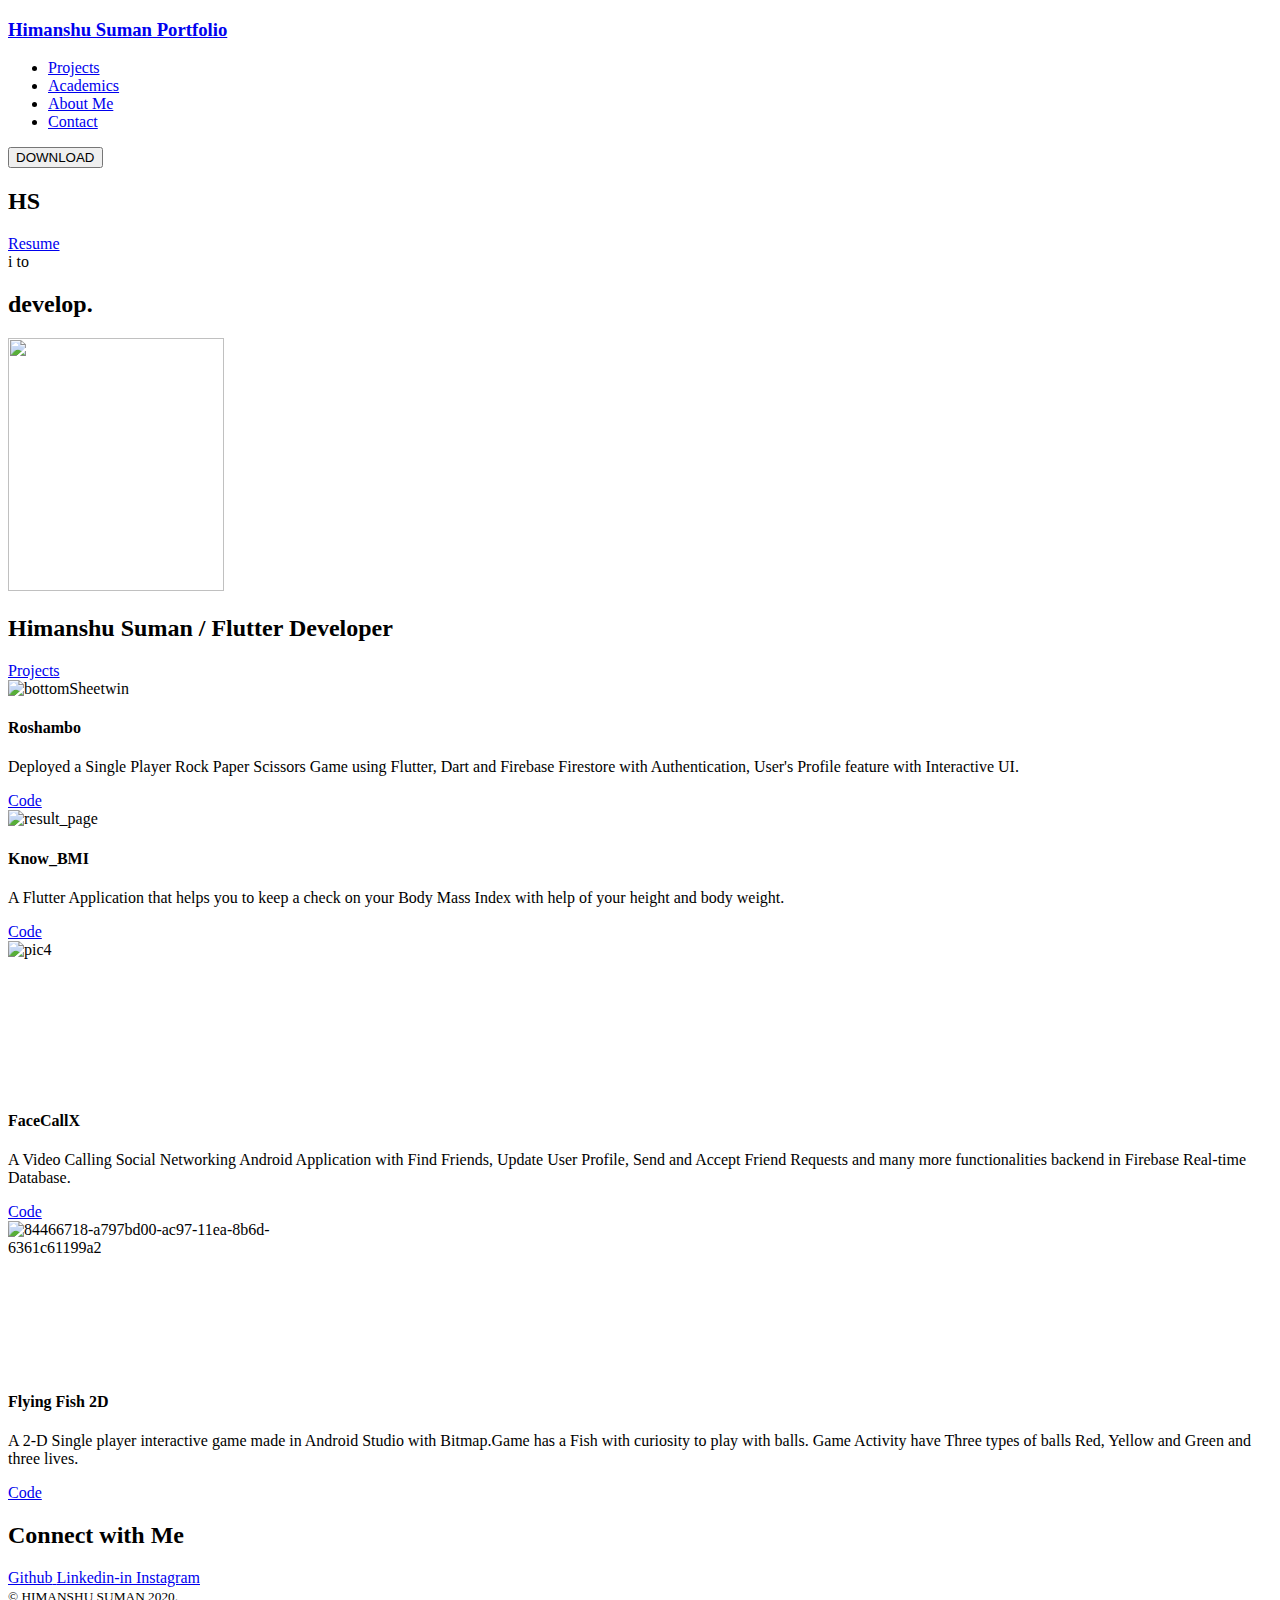
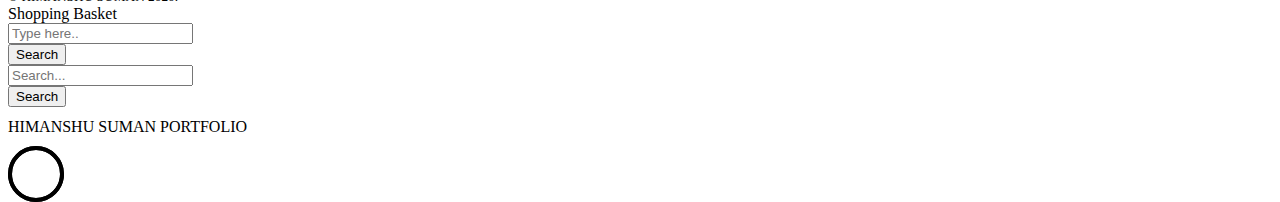
==== commit a7b0da22: "commit" ====
--- a/index.html
+++ b/index.html
@@ -53,6 +53,7 @@
 <link rel="stylesheet" id="elementor-post-152-css" href="https://www.himanshusumanportfolio.me/wp-content/uploads/elementor/css/post-152.css" type="text/css" media="all">
 <link rel="stylesheet" id="google-fonts-1-css" href="https://fonts.googleapis.com/css?family=Ubuntu%3A100%2C100italic%2C200%2C200italic%2C300%2C300italic%2C400%2C400italic%2C500%2C500italic%2C600%2C600italic%2C700%2C700italic%2C800%2C800italic%2C900%2C900italic%7CRaleway%3A100%2C100italic%2C200%2C200italic%2C300%2C300italic%2C400%2C400italic%2C500%2C500italic%2C600%2C600italic%2C700%2C700italic%2C800%2C800italic%2C900%2C900italic%7CTitillium+Web%3A100%2C100italic%2C200%2C200italic%2C300%2C300italic%2C400%2C400italic%2C500%2C500italic%2C600%2C600italic%2C700%2C700italic%2C800%2C800italic%2C900%2C900italic&ver=5.4.4" type="text/css" media="all">
 <link rel="stylesheet" id="elementor-icons-shared-0-css" href="https://www.himanshusumanportfolio.me/wp-content/plugins/elementor/assets/lib/font-awesome/css/fontawesome.min.css" type="text/css" media="all">
+<link rel="stylesheet" id="elementor-icons-fa-solid-css" href="https://www.himanshusumanportfolio.me/wp-content/plugins/elementor/assets/lib/font-awesome/css/solid.min.css" type="text/css" media="all">
 <link rel="stylesheet" id="elementor-icons-fa-brands-css" href="https://www.himanshusumanportfolio.me/wp-content/plugins/elementor/assets/lib/font-awesome/css/brands.min.css" type="text/css" media="all">
 <script type="text/javascript">
 /* <![CDATA[ */
@@ -81,7 +82,7 @@
 
 
     <meta name="title" content="Home">
-    <meta name="description" content="Github Linkedin-in HS Resume develop. I to Himanshu Suman / Flutter Developer Projects Roshambo Deployed a Single Player Rock Paper Scissors Game using Flutter, Dart and Firebase Firestore with Authentication, User’s Profile feature with Interactive UI. Code Know_BMI A Flutter Application that helps you to keep a check on your Body Mass Index with help […]">
+    <meta name="description" content="HS Resume i to develop. Himanshu Suman / Flutter Developer Projects Roshambo Deployed a Single Player Rock Paper Scissors Game using Flutter, Dart and Firebase Firestore with Authentication, User’s Profile feature with Interactive UI. Code Know_BMI A Flutter Application that helps you to keep a check on your Body Mass Index with help of your […]">
     
 <meta name="theme-color" content="#282424">
 
@@ -201,73 +202,149 @@
                                     		<div data-elementor-type="wp-page" data-elementor-id="55" class="elementor elementor-55" data-elementor-settings="[]">
 			<div class="elementor-inner">
 				<div class="elementor-section-wrap">
-							<section class="elementor-element elementor-element-41f0d5fc elementor-section-stretched elementor-section-full_width elementor-section-height-default elementor-section-height-default elementor-invisible elementor-section elementor-top-section" data-id="41f0d5fc" data-element_type="section" data-settings='{"stretch_section":"section-stretched","background_background":"classic","animation":"none"}'>
-							<div class="elementor-background-overlay"></div>
-							<div class="elementor-container elementor-column-gap-no">
-				<div class="elementor-row">
-				<div class="aux-parallax-section elementor-element elementor-element-32102558 elementor-column elementor-col-100 elementor-top-column" data-id="32102558" data-element_type="column">
-			<div class="elementor-column-wrap  elementor-element-populated">
-					<div class="elementor-widget-wrap">
-				<div class="elementor-element elementor-element-4b280e6 elementor-shape-circle animated-slow elementor-invisible elementor-widget elementor-widget-social-icons" data-id="4b280e6" data-element_type="widget" data-settings='{"_animation":"none","_animation_delay":5}' data-widget_type="social-icons.default">
-				<div class="elementor-widget-container">
-					<div class="elementor-social-icons-wrapper">
-							<a class="elementor-icon elementor-social-icon elementor-social-icon-github elementor-animation-pulse-grow elementor-repeater-item-31359d6" href="https://github.com/himanshuhx" target="_blank">
-					<span class="elementor-screen-only">Github</span>
-					<i class="fab fa-github"></i>				</a>
-							<a class="elementor-icon elementor-social-icon elementor-social-icon-linkedin-in elementor-animation-pulse-grow elementor-repeater-item-bd17dde" href="https://www.linkedin.com/in/himanshu2418" target="_blank">
-					<span class="elementor-screen-only">Linkedin-in</span>
-					<i class="fab fa-linkedin-in"></i>				</a>
-					</div>
-				</div>
-				</div>
-				<div class="elementor-element elementor-element-9f02b40 elementor-widget elementor-widget-spacer" data-id="9f02b40" data-element_type="widget" data-widget_type="spacer.default">
-				<div class="elementor-widget-container">
-					<div class="elementor-spacer">
-			<div class="elementor-spacer-inner"></div>
-		</div>
-				</div>
-				</div>
-				<div class="elementor-element elementor-element-99dd921 elementor-widget elementor-widget-heading" data-id="99dd921" data-element_type="widget" data-widget_type="heading.default">
+							<section class="elementor-element elementor-element-db31ce4 elementor-section-stretched elementor-section-boxed elementor-section-height-default elementor-section-height-default elementor-section elementor-top-section" data-id="db31ce4" data-element_type="section" data-settings='{"stretch_section":"section-stretched","background_background":"classic"}'>
+						<div class="elementor-container elementor-column-gap-default">
+				<div class="elementor-row">
+				<div class="aux-parallax-section elementor-element elementor-element-50992f3 elementor-column elementor-col-100 elementor-top-column" data-id="50992f3" data-element_type="column">
+			<div class="elementor-column-wrap  elementor-element-populated">
+					<div class="elementor-widget-wrap">
+				<div class="elementor-element elementor-element-80ddb41 elementor-widget elementor-widget-divider" data-id="80ddb41" data-element_type="widget" data-widget_type="divider.default">
+				<div class="elementor-widget-container">
+					<div class="elementor-divider">
+			<span class="elementor-divider-separator">
+						</span>
+		</div>
+				</div>
+				</div>
+						</div>
+			</div>
+		</div>
+						</div>
+			</div>
+		</section>
+				<section class="elementor-element elementor-element-1904848 elementor-section-stretched elementor-section-boxed elementor-section-height-default elementor-section-height-default elementor-section elementor-top-section" data-id="1904848" data-element_type="section" data-settings='{"stretch_section":"section-stretched","background_background":"classic"}'>
+						<div class="elementor-container elementor-column-gap-default">
+				<div class="elementor-row">
+				<div class="aux-parallax-section elementor-element elementor-element-7fe5375 elementor-column elementor-col-50 elementor-top-column" data-id="7fe5375" data-element_type="column">
+			<div class="elementor-column-wrap  elementor-element-populated">
+					<div class="elementor-widget-wrap">
+				<div class="elementor-element elementor-element-8f9aed2 elementor-widget elementor-widget-heading" data-id="8f9aed2" data-element_type="widget" data-widget_type="heading.default">
 				<div class="elementor-widget-container">
 			<h2 class="elementor-heading-title elementor-size-default">HS</h2>		</div>
 				</div>
-				<div class="elementor-element elementor-element-b25a726 elementor-align-right elementor-mobile-align-left animated-fast elementor-tablet-align-center elementor-invisible elementor-widget elementor-widget-button" data-id="b25a726" data-element_type="widget" data-settings='{"_animation":"none","_animation_delay":500}' data-widget_type="button.default">
+						</div>
+			</div>
+		</div>
+				<div class="aux-parallax-section elementor-element elementor-element-cca0553 elementor-column elementor-col-50 elementor-top-column" data-id="cca0553" data-element_type="column">
+			<div class="elementor-column-wrap  elementor-element-populated">
+					<div class="elementor-widget-wrap">
+				<div class="elementor-element elementor-element-1425506 elementor-align-right elementor-mobile-align-left animated-fast elementor-tablet-align-center elementor-invisible elementor-widget elementor-widget-button" data-id="1425506" data-element_type="widget" data-settings='{"_animation":"none","_animation_delay":500}' data-widget_type="button.default">
 				<div class="elementor-widget-container">
 					<div class="elementor-button-wrapper">
-			<a href="https://www.himanshusumanportfolio.me/wp-content/uploads/2020/12/sumanHimanshu.pdf" class="elementor-button-link elementor-button elementor-size-md elementor-animation-pulse-grow" role="button">
+			<a href="https://www.himanshusumanportfolio.me/wp-content/uploads/2020/12/sumanHimanshu.pdf" class="elementor-button-link elementor-button elementor-size-sm elementor-animation-pulse-grow" role="button">
 						<span class="elementor-button-content-wrapper">
+						<span class="elementor-button-icon elementor-align-icon-right">
+				<i aria-hidden="true" class="fas fa-arrow-down"></i>			</span>
 						<span class="elementor-button-text">Resume</span>
 		</span>
 					</a>
 		</div>
 				</div>
 				</div>
-				<div class="elementor-element elementor-element-79bd940 elementor-widget__width-inherit elementor-widget elementor-widget-heading" data-id="79bd940" data-element_type="widget" data-widget_type="heading.default">
-				<div class="elementor-widget-container">
-			<h2 class="elementor-heading-title elementor-size-large">develop.</h2>		</div>
-				</div>
-				<div class="elementor-element elementor-element-b8b3746 elementor-widget elementor-widget-premium-addon-fancy-text" data-id="b8b3746" data-element_type="widget" data-widget_type="premium-addon-fancy-text.default">
+						</div>
+			</div>
+		</div>
+						</div>
+			</div>
+		</section>
+				<section class="elementor-element elementor-element-b43f32e elementor-section-stretched elementor-section-boxed elementor-section-height-default elementor-section-height-default elementor-section elementor-top-section" data-id="b43f32e" data-element_type="section" data-settings='{"stretch_section":"section-stretched","background_background":"classic"}'>
+						<div class="elementor-container elementor-column-gap-default">
+				<div class="elementor-row">
+				<div class="aux-parallax-section elementor-element elementor-element-703496c elementor-column elementor-col-100 elementor-top-column" data-id="703496c" data-element_type="column">
+			<div class="elementor-column-wrap  elementor-element-populated">
+					<div class="elementor-widget-wrap">
+				<div class="elementor-element elementor-element-71713d6 elementor-widget elementor-widget-divider" data-id="71713d6" data-element_type="widget" data-widget_type="divider.default">
+				<div class="elementor-widget-container">
+					<div class="elementor-divider">
+			<span class="elementor-divider-separator">
+						</span>
+		</div>
+				</div>
+				</div>
+						</div>
+			</div>
+		</div>
+						</div>
+			</div>
+		</section>
+				<section class="elementor-element elementor-element-db07470 elementor-section-stretched elementor-section-boxed elementor-section-height-default elementor-section-height-default elementor-section elementor-top-section" data-id="db07470" data-element_type="section" data-settings='{"stretch_section":"section-stretched","background_background":"classic"}'>
+						<div class="elementor-container elementor-column-gap-default">
+				<div class="elementor-row">
+				<div class="aux-parallax-section elementor-element elementor-element-f201479 elementor-column elementor-col-33 elementor-top-column" data-id="f201479" data-element_type="column">
+			<div class="elementor-column-wrap  elementor-element-populated">
+					<div class="elementor-widget-wrap">
+				<div class="elementor-element elementor-element-8edd42b elementor-widget elementor-widget-premium-addon-fancy-text" data-id="8edd42b" data-element_type="widget" data-widget_type="premium-addon-fancy-text.default">
 				<div class="elementor-widget-container">
 			    
-        <div class="premium-fancy-text-wrapper typing" data-settings='{"effect":"typing","strings":["love "],"typeSpeed":9,"backSpeed":10,"startDelay":30,"backDelay":10,"showCursor":false,"cursorChar":"","loop":true}'>
-            <span class="premium-prefix-text"><span>I </span></span>
+        <div class="premium-fancy-text-wrapper typing" data-settings='{"effect":"typing","strings":["love"],"typeSpeed":30,"backSpeed":30,"startDelay":30,"backDelay":30,"showCursor":true,"cursorChar":"|","loop":true}'>
+            <span class="premium-prefix-text"><span>i</span></span>
 
                     <span class="premium-fancy-text"></span>
                 <span class="premium-suffix-text"><span>to</span></span>
     </div>
     		</div>
 				</div>
+						</div>
+			</div>
+		</div>
+				<div class="aux-parallax-section elementor-element elementor-element-6865a48 elementor-column elementor-col-33 elementor-top-column" data-id="6865a48" data-element_type="column">
+			<div class="elementor-column-wrap  elementor-element-populated">
+					<div class="elementor-widget-wrap">
+				<div class="elementor-element elementor-element-6603294 elementor-widget__width-inherit elementor-widget elementor-widget-heading" data-id="6603294" data-element_type="widget" data-widget_type="heading.default">
+				<div class="elementor-widget-container">
+			<h2 class="elementor-heading-title elementor-size-large">develop.</h2>		</div>
+				</div>
+						</div>
+			</div>
+		</div>
+				<div class="aux-parallax-section elementor-element elementor-element-e1c6e4f elementor-column elementor-col-33 elementor-top-column" data-id="e1c6e4f" data-element_type="column">
+			<div class="elementor-column-wrap  elementor-element-populated">
+					<div class="elementor-widget-wrap">
 				<div class="elementor-element elementor-element-a120b6b elementor-widget elementor-widget-image" data-id="a120b6b" data-element_type="widget" data-widget_type="image.default">
 				<div class="elementor-widget-container">
 					<div class="elementor-image">
 										<img width="216" height="253" src="https://www.himanshusumanportfolio.me/wp-content/uploads/2020/12/cyborg.png" class="attachment-medium_large size-medium_large" alt="">											</div>
 				</div>
 				</div>
-				<div class="elementor-element elementor-element-946002e elementor-widget elementor-widget-heading" data-id="946002e" data-element_type="widget" data-widget_type="heading.default">
-				<div class="elementor-widget-container">
-			<h1 class="elementor-heading-title elementor-size-default">Himanshu Suman /  Flutter Developer</h1>		</div>
-				</div>
-				<div class="elementor-element elementor-element-3c072c2 elementor-align-center elementor-mobile-align-left animated-fast elementor-tablet-align-center elementor-invisible elementor-widget elementor-widget-button" data-id="3c072c2" data-element_type="widget" id="#projects" data-settings='{"_animation":"fadeInRight","_animation_delay":500}' data-widget_type="button.default">
+						</div>
+			</div>
+		</div>
+						</div>
+			</div>
+		</section>
+				<section class="elementor-element elementor-element-f8c4dfe elementor-section-stretched elementor-section-boxed elementor-section-height-default elementor-section-height-default elementor-section elementor-top-section" data-id="f8c4dfe" data-element_type="section" data-settings='{"stretch_section":"section-stretched","background_background":"classic"}'>
+						<div class="elementor-container elementor-column-gap-default">
+				<div class="elementor-row">
+				<div class="aux-parallax-section elementor-element elementor-element-1e117b8 elementor-column elementor-col-100 elementor-top-column" data-id="1e117b8" data-element_type="column">
+			<div class="elementor-column-wrap  elementor-element-populated">
+					<div class="elementor-widget-wrap">
+				<div class="elementor-element elementor-element-b3557aa elementor-widget elementor-widget-heading" data-id="b3557aa" data-element_type="widget" data-widget_type="heading.default">
+				<div class="elementor-widget-container">
+			<h2 class="elementor-heading-title elementor-size-default">Himanshu Suman / Flutter Developer</h2>		</div>
+				</div>
+						</div>
+			</div>
+		</div>
+						</div>
+			</div>
+		</section>
+				<section class="elementor-element elementor-element-a3b609b elementor-section-stretched elementor-section-boxed elementor-section-height-default elementor-section-height-default elementor-section elementor-top-section" data-id="a3b609b" data-element_type="section" data-settings='{"stretch_section":"section-stretched","background_background":"classic"}'>
+						<div class="elementor-container elementor-column-gap-default">
+				<div class="elementor-row">
+				<div class="aux-parallax-section elementor-element elementor-element-14113a1 elementor-column elementor-col-100 elementor-top-column" data-id="14113a1" data-element_type="column">
+			<div class="elementor-column-wrap  elementor-element-populated">
+					<div class="elementor-widget-wrap">
+				<div class="elementor-element elementor-element-e6264c9 elementor-align-center elementor-mobile-align-center animated-fast elementor-tablet-align-center elementor-invisible elementor-widget elementor-widget-button" data-id="e6264c9" data-element_type="widget" data-settings='{"_animation":"fadeInRight","_animation_delay":500}' data-widget_type="button.default">
 				<div class="elementor-widget-container">
 					<div class="elementor-button-wrapper">
 			<a href="#projects" class="elementor-button-link elementor-button elementor-size-md elementor-animation-wobble-skew" role="button">
@@ -292,9 +369,9 @@
 				<div class="aux-parallax-section elementor-element elementor-element-63e0a09 elementor-column elementor-col-50 elementor-top-column" data-id="63e0a09" data-element_type="column">
 			<div class="elementor-column-wrap  elementor-element-populated">
 					<div class="elementor-widget-wrap">
-				<div class="elementor-element elementor-element-c54c0db elementor-invisible elementor-widget elementor-widget-aux_text" data-id="c54c0db" data-element_type="widget" data-settings='{"_animation":"swing"}' data-widget_type="aux_text.default">
-				<div class="elementor-widget-container">
-			<section class="widget-container aux-widget-text aux-parent-au0cd54215" style="">        <div class="aux-widget-advanced-text aux-wrap-style-simple aux-ico-pos-left aux-text-center aux-text-resp- aux-text-color-dark aux-text-widget-bg-center  ">
+				<div class="elementor-element elementor-element-c54c0db animated-slow elementor-invisible elementor-widget elementor-widget-aux_text" data-id="c54c0db" data-element_type="widget" data-settings='{"_animation":"swing","_animation_mobile":"swing"}' data-widget_type="aux_text.default">
+				<div class="elementor-widget-container">
+			<section class="widget-container aux-widget-text aux-parent-au55dad797" style="">        <div class="aux-widget-advanced-text aux-wrap-style-simple aux-ico-pos-top aux-text-center aux-text-resp- aux-text-color-dark aux-text-widget-bg-center  ">
                     <div class="aux-text-widget-overlay" style="background-color: #000000; "></div>
         
                             <div class="aux-text-widget-header ">
@@ -321,9 +398,9 @@
 				<div class="aux-parallax-section elementor-element elementor-element-6dae821 elementor-column elementor-col-50 elementor-top-column" data-id="6dae821" data-element_type="column">
 			<div class="elementor-column-wrap  elementor-element-populated">
 					<div class="elementor-widget-wrap">
-				<div class="elementor-element elementor-element-d80d197 animated-slow elementor-invisible elementor-widget elementor-widget-aux_text" data-id="d80d197" data-element_type="widget" data-settings='{"_animation":"swing"}' data-widget_type="aux_text.default">
-				<div class="elementor-widget-container">
-			<section class="widget-container aux-widget-text aux-parent-aue325832d" style="">        <div class="aux-widget-advanced-text aux-wrap-style-simple aux-ico-pos-left aux-text-center aux-text-resp- aux-text-color-dark aux-text-widget-bg-center  ">
+				<div class="elementor-element elementor-element-d80d197 animated-slow elementor-invisible elementor-widget elementor-widget-aux_text" data-id="d80d197" data-element_type="widget" data-settings='{"_animation":"swing","_animation_mobile":"swing"}' data-widget_type="aux_text.default">
+				<div class="elementor-widget-container">
+			<section class="widget-container aux-widget-text aux-parent-aufa045632" style="">        <div class="aux-widget-advanced-text aux-wrap-style-simple aux-ico-pos-top aux-text-center aux-text-resp- aux-text-color-dark aux-text-widget-bg-center  ">
                     <div class="aux-text-widget-overlay" style="background-color: #000000; "></div>
         
                             <div class="aux-text-widget-header ">
@@ -356,9 +433,9 @@
 				<div class="aux-parallax-section elementor-element elementor-element-00bc3dd elementor-column elementor-col-50 elementor-top-column" data-id="00bc3dd" data-element_type="column">
 			<div class="elementor-column-wrap  elementor-element-populated">
 					<div class="elementor-widget-wrap">
-				<div class="elementor-element elementor-element-71a4c78 animated-slow elementor-invisible elementor-widget elementor-widget-aux_text" data-id="71a4c78" data-element_type="widget" data-settings='{"_animation":"swing"}' data-widget_type="aux_text.default">
-				<div class="elementor-widget-container">
-			<section class="widget-container aux-widget-text aux-parent-auea82e468" style="">        <div class="aux-widget-advanced-text aux-wrap-style-simple aux-ico-pos-left aux-text-center aux-text-resp- aux-text-color-dark aux-text-widget-bg-center  ">
+				<div class="elementor-element elementor-element-71a4c78 animated-slow elementor-invisible elementor-widget elementor-widget-aux_text" data-id="71a4c78" data-element_type="widget" data-settings='{"_animation":"swing","_animation_mobile":"swing"}' data-widget_type="aux_text.default">
+				<div class="elementor-widget-container">
+			<section class="widget-container aux-widget-text aux-parent-au4c6cd988" style="">        <div class="aux-widget-advanced-text aux-wrap-style-simple aux-ico-pos-top aux-text-center aux-text-resp- aux-text-color-dark aux-text-widget-bg-center  ">
                     <div class="aux-text-widget-overlay" style="background-color: #000000; "></div>
         
                             <div class="aux-text-widget-header ">
@@ -385,14 +462,14 @@
 				<div class="aux-parallax-section elementor-element elementor-element-4d247b6 elementor-column elementor-col-50 elementor-top-column" data-id="4d247b6" data-element_type="column">
 			<div class="elementor-column-wrap  elementor-element-populated">
 					<div class="elementor-widget-wrap">
-				<div class="elementor-element elementor-element-86aee91 animated-slow elementor-invisible elementor-widget elementor-widget-aux_text" data-id="86aee91" data-element_type="widget" data-settings='{"_animation":"swing"}' data-widget_type="aux_text.default">
-				<div class="elementor-widget-container">
-			<section class="widget-container aux-widget-text aux-parent-au8e41a328" style="">        <div class="aux-widget-advanced-text aux-wrap-style-simple aux-ico-pos-left aux-text-center aux-text-resp- aux-text-color-dark aux-text-widget-bg-center  ">
+				<div class="elementor-element elementor-element-86aee91 animated-slow elementor-invisible elementor-widget elementor-widget-aux_text" data-id="86aee91" data-element_type="widget" data-settings='{"_animation":"swing","_animation_mobile":"swing"}' data-widget_type="aux_text.default">
+				<div class="elementor-widget-container">
+			<section class="widget-container aux-widget-text aux-parent-au00e756d2" style="">        <div class="aux-widget-advanced-text aux-wrap-style-simple aux-ico-pos-top aux-text-center aux-text-resp- aux-text-color-dark aux-text-widget-bg-center  ">
                     <div class="aux-text-widget-overlay" style="background-color: #000000; "></div>
         
                             <div class="aux-text-widget-header ">
                         <div class="aux-ico-box aux-ico-large aux-img-box aux-ico-shape-round-rect  ">
-                                                                <img width="221" height="300" src="https://www.himanshusumanportfolio.me/wp-content/uploads/2020/12/84466718-a797bd00-ac97-11ea-8b6d-6361c61199a2-1-40x40.png" class="aux-attachment aux-featured-image aux-attachment-id-610 aux-preload aux-has-preview" alt="84466718-a797bd00-ac97-11ea-8b6d-6361c61199a2" data-ratio="1" data-original-w="221" sizes="auto" data-srcset="https://www.himanshusumanportfolio.me/wp-content/uploads/2020/12/84466718-a797bd00-ac97-11ea-8b6d-6361c61199a2-1-150x150.png 150w,https://www.himanshusumanportfolio.me/wp-content/uploads/2020/12/84466718-a797bd00-ac97-11ea-8b6d-6361c61199a2-1-221x300.png 221w" data-src="https://www.himanshusumanportfolio.me/wp-content/uploads/2020/12/84466718-a797bd00-ac97-11ea-8b6d-6361c61199a2-1-221x300.png">                                                    </div>
+                                                                <img width="221" height="479" src="https://www.himanshusumanportfolio.me/wp-content/uploads/2020/12/84466718-a797bd00-ac97-11ea-8b6d-6361c61199a2-1-40x40.png" class="aux-attachment aux-featured-image aux-attachment-id-610 aux-preload aux-has-preview" alt="84466718-a797bd00-ac97-11ea-8b6d-6361c61199a2" data-ratio="1" data-original-w="221" sizes="auto" data-srcset="https://www.himanshusumanportfolio.me/wp-content/uploads/2020/12/84466718-a797bd00-ac97-11ea-8b6d-6361c61199a2-1-150x150.png 150w,https://www.himanshusumanportfolio.me/wp-content/uploads/2020/12/84466718-a797bd00-ac97-11ea-8b6d-6361c61199a2-1.png 221w" data-src="https://www.himanshusumanportfolio.me/wp-content/uploads/2020/12/84466718-a797bd00-ac97-11ea-8b6d-6361c61199a2-1.png">                                                    </div>
                 </div>
             
             <div class="aux-text-inner aux-text-widget-content">
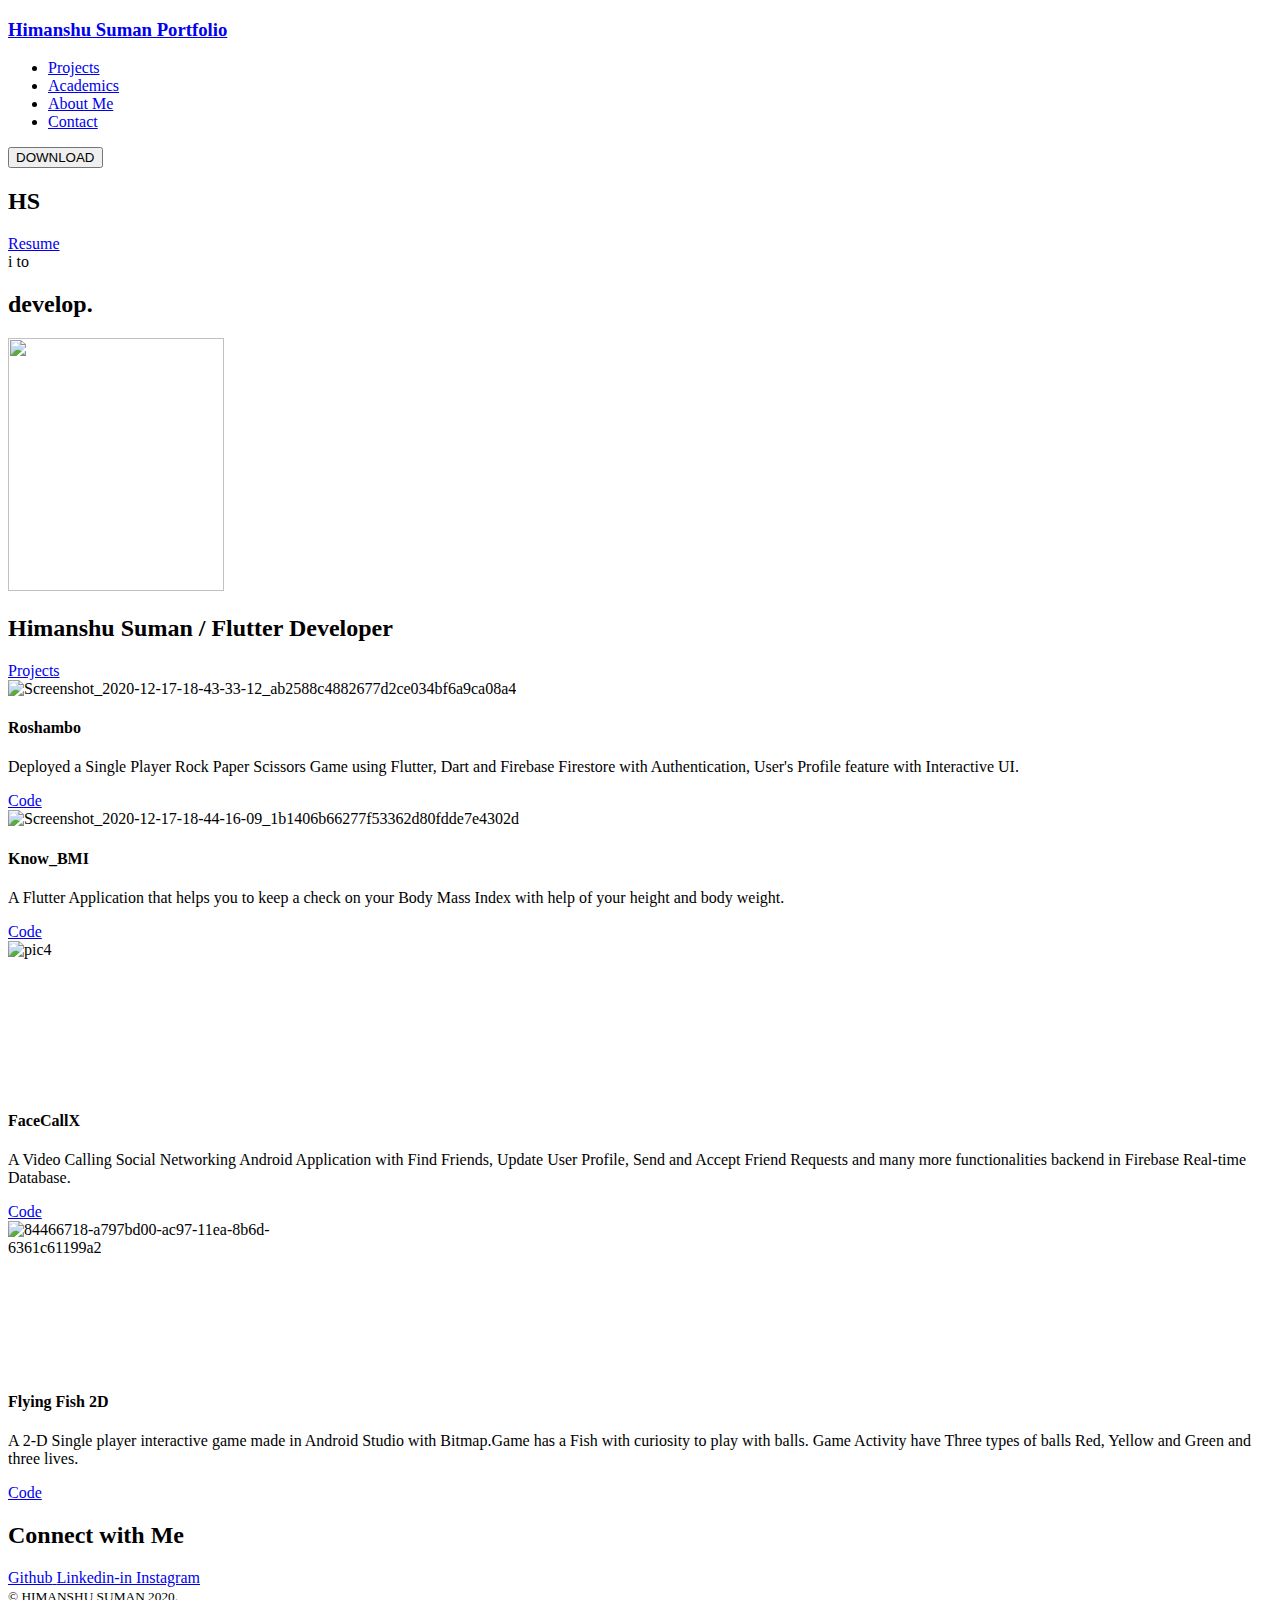
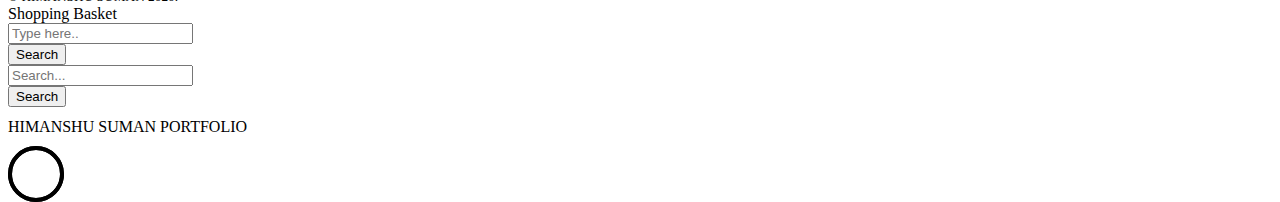
==== commit 1e0fb8ba: "commit" ====
--- a/index.html
+++ b/index.html
@@ -371,12 +371,12 @@
 					<div class="elementor-widget-wrap">
 				<div class="elementor-element elementor-element-c54c0db animated-slow elementor-invisible elementor-widget elementor-widget-aux_text" data-id="c54c0db" data-element_type="widget" data-settings='{"_animation":"swing","_animation_mobile":"swing"}' data-widget_type="aux_text.default">
 				<div class="elementor-widget-container">
-			<section class="widget-container aux-widget-text aux-parent-au55dad797" style="">        <div class="aux-widget-advanced-text aux-wrap-style-simple aux-ico-pos-top aux-text-center aux-text-resp- aux-text-color-dark aux-text-widget-bg-center  ">
+			<section class="widget-container aux-widget-text aux-parent-au51743b4c" style="">        <div class="aux-widget-advanced-text aux-wrap-style-simple aux-ico-pos-top aux-text-center aux-text-resp- aux-text-color-dark aux-text-widget-bg-center  ">
                     <div class="aux-text-widget-overlay" style="background-color: #000000; "></div>
         
                             <div class="aux-text-widget-header ">
                         <div class="aux-ico-box aux-ico-large aux-img-box aux-ico-shape-round-rect  ">
-                                                                <img width="447" height="855" src="https://www.himanshusumanportfolio.me/wp-content/uploads/2020/12/bottomSheetwin-40x77.png" class="aux-attachment aux-featured-image aux-attachment-id-606 aux-preload aux-has-preview" alt="bottomSheetwin" data-ratio="0.52" data-original-w="447" data-src="https://www.himanshusumanportfolio.me/wp-content/uploads/2020/12/bottomSheetwin.png">                                                    </div>
+                                                                <img width="715" height="1500" src="https://www.himanshusumanportfolio.me/wp-content/uploads/2020/12/Screenshot_2020-12-17-18-43-33-12_ab2588c4882677d2ce034bf6a9ca08a4-40x84.png" class="aux-attachment aux-featured-image aux-attachment-id-662 aux-preload aux-has-preview" alt="Screenshot_2020-12-17-18-43-33-12_ab2588c4882677d2ce034bf6a9ca08a4" data-ratio="0.48" data-original-w="715" data-src="https://www.himanshusumanportfolio.me/wp-content/uploads/2020/12/Screenshot_2020-12-17-18-43-33-12_ab2588c4882677d2ce034bf6a9ca08a4.png">                                                    </div>
                 </div>
             
             <div class="aux-text-inner aux-text-widget-content">
@@ -400,12 +400,12 @@
 					<div class="elementor-widget-wrap">
 				<div class="elementor-element elementor-element-d80d197 animated-slow elementor-invisible elementor-widget elementor-widget-aux_text" data-id="d80d197" data-element_type="widget" data-settings='{"_animation":"swing","_animation_mobile":"swing"}' data-widget_type="aux_text.default">
 				<div class="elementor-widget-container">
-			<section class="widget-container aux-widget-text aux-parent-aufa045632" style="">        <div class="aux-widget-advanced-text aux-wrap-style-simple aux-ico-pos-top aux-text-center aux-text-resp- aux-text-color-dark aux-text-widget-bg-center  ">
+			<section class="widget-container aux-widget-text aux-parent-au3e07e907" style="">        <div class="aux-widget-advanced-text aux-wrap-style-simple aux-ico-pos-top aux-text-center aux-text-resp- aux-text-color-dark aux-text-widget-bg-center  ">
                     <div class="aux-text-widget-overlay" style="background-color: #000000; "></div>
         
                             <div class="aux-text-widget-header ">
                         <div class="aux-ico-box aux-ico-large aux-img-box aux-ico-shape-round-rect  ">
-                                                                <img width="455" height="845" src="https://www.himanshusumanportfolio.me/wp-content/uploads/2020/12/result_page-40x74.png" class="aux-attachment aux-featured-image aux-attachment-id-607 aux-preload aux-has-preview" alt="result_page" data-ratio="0.54" data-original-w="455" data-src="https://www.himanshusumanportfolio.me/wp-content/uploads/2020/12/result_page.png">                                                    </div>
+                                                                <img width="716" height="1497" src="https://www.himanshusumanportfolio.me/wp-content/uploads/2020/12/Screenshot_2020-12-17-18-44-16-09_1b1406b66277f53362d80fdde7e4302d-40x84.png" class="aux-attachment aux-featured-image aux-attachment-id-663 aux-preload aux-has-preview" alt="Screenshot_2020-12-17-18-44-16-09_1b1406b66277f53362d80fdde7e4302d" data-ratio="0.48" data-original-w="716" data-src="https://www.himanshusumanportfolio.me/wp-content/uploads/2020/12/Screenshot_2020-12-17-18-44-16-09_1b1406b66277f53362d80fdde7e4302d.png">                                                    </div>
                 </div>
             
             <div class="aux-text-inner aux-text-widget-content">
@@ -435,7 +435,7 @@
 					<div class="elementor-widget-wrap">
 				<div class="elementor-element elementor-element-71a4c78 animated-slow elementor-invisible elementor-widget elementor-widget-aux_text" data-id="71a4c78" data-element_type="widget" data-settings='{"_animation":"swing","_animation_mobile":"swing"}' data-widget_type="aux_text.default">
 				<div class="elementor-widget-container">
-			<section class="widget-container aux-widget-text aux-parent-au4c6cd988" style="">        <div class="aux-widget-advanced-text aux-wrap-style-simple aux-ico-pos-top aux-text-center aux-text-resp- aux-text-color-dark aux-text-widget-bg-center  ">
+			<section class="widget-container aux-widget-text aux-parent-au33f5489c" style="">        <div class="aux-widget-advanced-text aux-wrap-style-simple aux-ico-pos-top aux-text-center aux-text-resp- aux-text-color-dark aux-text-widget-bg-center  ">
                     <div class="aux-text-widget-overlay" style="background-color: #000000; "></div>
         
                             <div class="aux-text-widget-header ">
@@ -464,7 +464,7 @@
 					<div class="elementor-widget-wrap">
 				<div class="elementor-element elementor-element-86aee91 animated-slow elementor-invisible elementor-widget elementor-widget-aux_text" data-id="86aee91" data-element_type="widget" data-settings='{"_animation":"swing","_animation_mobile":"swing"}' data-widget_type="aux_text.default">
 				<div class="elementor-widget-container">
-			<section class="widget-container aux-widget-text aux-parent-au00e756d2" style="">        <div class="aux-widget-advanced-text aux-wrap-style-simple aux-ico-pos-top aux-text-center aux-text-resp- aux-text-color-dark aux-text-widget-bg-center  ">
+			<section class="widget-container aux-widget-text aux-parent-aua30927f7" style="">        <div class="aux-widget-advanced-text aux-wrap-style-simple aux-ico-pos-top aux-text-center aux-text-resp- aux-text-color-dark aux-text-widget-bg-center  ">
                     <div class="aux-text-widget-overlay" style="background-color: #000000; "></div>
         
                             <div class="aux-text-widget-header ">
